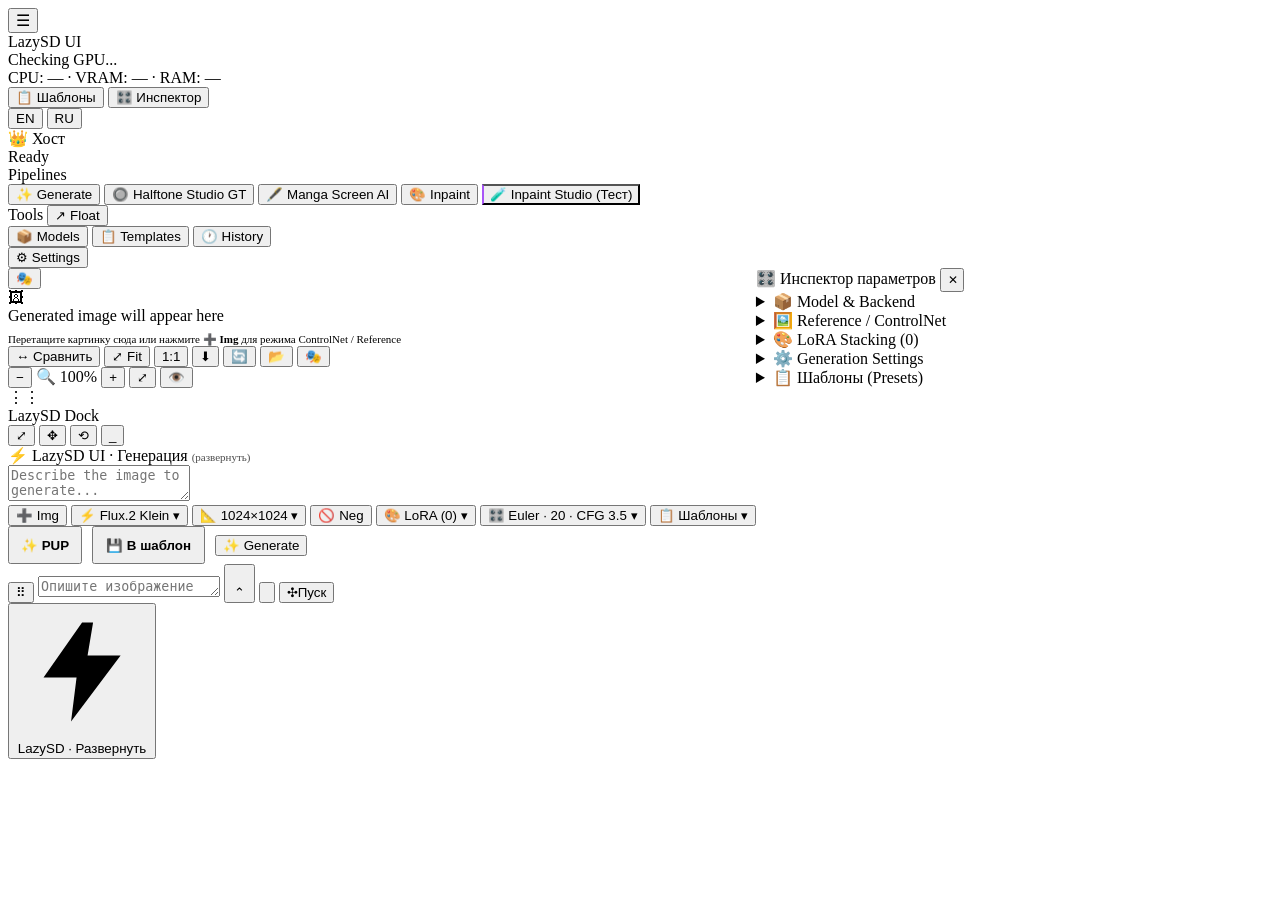
==== frontend/index.html @ cb791a73 "fix(ui): place Highres toggle inside resolution grid in slot 8 next to 2048x2048" ====
<!DOCTYPE html>

<html lang="en">

<head>

  <meta charset="UTF-8">

  <meta name="viewport" content="width=device-width, initial-scale=1.0">

  <title>LazySD UI</title>

  <link rel="stylesheet" href="/css/styles.css?v=20261102_01">

  <link rel="icon" type="image/svg+xml" href="data:image/svg+xml,%3Csvg xmlns='http://www.w3.org/2000/svg' viewBox='0 0 24 24'%3E%3Crect width='24' height='24' rx='6' fill='%237C3AED'/%3E%3Ctext x='12' y='17' text-anchor='middle' fill='white' font-size='14' font-weight='bold' font-family='Arial'%3EL%3C/text%3E%3C/svg%3E">

</head>

<body>

  <div class="app-shell">

    <!-- ============== MENUBAR ============== -->

    <header class="menubar">

      <div class="menubar-left">

        <button class="icon-btn" id="sidebar-toggle" title="Свернуть / Развернуть панель" onclick="App.toggleSidebar()" style="font-size: 16px;">☰</button>

        <div class="brand">

          <span>LazySD UI</span>

        </div>

        <div class="gpu-indicator" title="GPU status">

          <span class="gpu-dot" id="gpu-status"></span>

          <span id="gpu-name">Checking GPU...</span>

        </div>

        <div class="sys-stats-bar" id="sys-stats-bar" title="Потребление ресурсов системы (CPU, GPU, VRAM, RAM)">

          <span class="sys-stat-item" id="cpu-stat-text">CPU: —</span>

          <span class="sys-stat-sep">·</span>

          <span class="sys-stat-item" id="gpu-stat-text" style="display: none;">GPU: —</span>

          <span class="sys-stat-sep" id="gpu-stat-sep" style="display: none;">·</span>

          <span class="sys-stat-item" id="vram-stat-text">VRAM: —</span>

          <span class="sys-stat-sep">·</span>

          <span class="sys-stat-item" id="ram-stat-text">RAM: —</span>

        </div>

      </div>

      <div class="menubar-right">

        <button class="menubar-pill-btn" onclick="App.switchTab('templates')" data-i18n-title="nav.templates_title" title="Открыть менеджер шаблонов и пресетов">

          📋 <span data-i18n="nav.templates">Шаблоны</span>

        </button>

        <button class="menubar-pill-btn active" id="inspector-toggle-btn" onclick="App.toggleInspector()" data-i18n-title="inspector.toggle_title" title="Показать / скрыть правый инспектор параметров (Topaz-style)">

          🎛️ <span data-i18n="inspector.menu_label">Инспектор</span>

        </button>

        <div class="lang-toggle">

          <button class="lang-btn" data-lang="en">EN</button>

          <button class="lang-btn" data-lang="ru">RU</button>

        </div>

        <div class="presence-indicator" id="presence-indicator" style="display: none;" title="Подключённые пользователи" data-i18n-title="presence.title">

          <span class="presence-dot"></span>

          <span class="presence-label" aria-hidden="true">👥</span>

          <span id="presence-count">0</span>

        </div>

        <div class="user-role-badge host" id="user-role-badge" title="Текущий режим доступа к LazySD UI">

          <span id="user-role-icon">👑</span>

          <span id="user-role-title">Хост</span>

        </div>

        <div class="menubar-status">

          <span class="status-pill" id="status-pill">

            <span data-i18n="status.ready">Ready</span>

          </span>

          <span id="status-message" class="menubar-status-msg"></span>

        </div>

      </div>

    </header>

    <!-- ============== SIDEBAR ============== -->

    <aside class="sidebar">

      <div class="nav-section">

        <div class="nav-section-title" data-i18n="nav.section.pipelines">Pipelines</div>

        <button class="nav-item active" data-tab="generate">

          <span class="nav-icon">✨</span>

          <span class="nav-label" data-i18n="nav.generate">Generate</span>

        </button>

        <button class="nav-item" data-tab="halftone">

          <span class="nav-icon">🔘</span>

          <span class="nav-label" data-i18n="nav.halftone">Halftone Studio GT</span>

        </button>

        <button class="nav-item" data-tab="manga">

          <span class="nav-icon">🖋️</span>

          <span class="nav-label" data-i18n="nav.manga">Manga Screen AI</span>

        </button>

        <button class="nav-item" data-tab="inpaint">

          <span class="nav-icon">🎨</span>

          <span class="nav-label" data-i18n="nav.inpaint">Inpaint</span>

        </button>

        <button class="nav-item" data-tab="studio_test" style="border-left: 2px solid #a855f7;">

          <span class="nav-icon">🧪</span>

          <span class="nav-label">Inpaint Studio (Тест)</span>

        </button>

      </div>

      <div class="nav-section">
        <div class="nav-section-title nav-tools-heading">
          <span data-i18n="nav.section.tools">Tools</span>
          <button type="button" class="nav-float-toggle" id="new-dock-float-toggle" onclick="App.toggleNewDockFloat()" data-i18n-title="dock.float_toggle_title" title="Переключить закреплённый / плавающий новый док">↗ Float</button>
        </div>

        <button class="nav-item" data-tab="models">

          <span class="nav-icon">📦</span>

          <span class="nav-label" data-i18n="nav.models">Models</span>

        </button>

        <button class="nav-item" data-tab="templates">

          <span class="nav-icon">📋</span>

          <span class="nav-label" data-i18n="nav.templates">Templates</span>

        </button>

        <button class="nav-item" data-tab="history">

          <span class="nav-icon">🕐</span>

          <span class="nav-label" data-i18n="nav.history">History</span>

        </button>

      </div>

      <div class="sidebar-spacer"></div>

      <div class="nav-section">

        <button class="nav-item" data-tab="settings">

          <span class="nav-icon">⚙</span>

          <span class="nav-label" data-i18n="nav.settings">Settings</span>

        </button>

      </div>

    </aside>

    <!-- ============== MAIN ============== -->

    <main class="main">

      <!-- ===== Tab: Generate (Canvas + Gemini Floating Dock + Topaz Right Inspector) ===== -->

      <section class="tab-panel generate-workspace" id="tab-generate" style="display: flex; flex-direction: row; height: 100%; overflow: hidden; position: relative;">

        <!-- CENTER STAGE: Pure Canvas + Floating Gemini Dock -->

        <div class="canvas-stage" id="canvas-stage">

          <!-- Floating notice banner when model is not installed -->

          <div id="gen-uninstalled-notice" class="gen-hub-notice" style="display: none;">

            <div class="gen-hub-notice-content">

              <span class="notice-icon">📦</span>

              <span id="gen-uninstalled-notice-text">Модель пока не скачана.</span>

            </div>

            <div class="gen-hub-notice-actions">

              <button type="button" class="notice-link-btn" onclick="App.goToModelInHub()">Перейти в Model Hub ↗</button>

              <button type="button" class="notice-close-btn" onclick="App.dismissUninstalledNotice()" title="Скрыть уведомление">✖</button>

            </div>

          </div>

          <div class="preview-area">

            <button type="button" class="mask-fab" id="gen-mask-fab" onclick="App.toggleGenMask()" title="Редактирование по маске" data-i18n-title="generate.mask.title">🎭</button>

            <div class="preview-placeholder" id="preview-placeholder">

              <div class="placeholder-icon">🖼</div>

              <div class="placeholder-text" data-i18n="preview.placeholder">Generated image will appear here</div>

              <div style="margin-top: 8px; font-size: 11px; color: var(--text-dim);"><span data-i18n="generate.drop_hint_prefix">Перетащите картинку сюда или нажмите</span> <strong>➕ Img</strong> <span data-i18n="generate.drop_hint_suffix">для режима ControlNet / Reference</span></div>

            </div>

            <div class="preview-image-wrap fit-mode" id="preview-image-wrap" style="display: none;">

              <img id="preview-img" alt="Generated image">

              <!-- Compare Curtain / Slider -->

              <div class="compare-container" id="compare-container" style="display: none;">

                <img class="compare-image-bg" id="compare-bg-img" alt="Before">

                <div class="compare-fg-clip" id="compare-fg-clip" style="clip-path: inset(0 0 0 50%);">

                  <img class="compare-image-fg" id="compare-fg-img" alt="After">

                </div>

                <div class="compare-slider-bar" id="compare-slider-bar" style="left: 50%;">

                  <div class="compare-handle">◀ ▶</div>

                </div>

                <div class="compare-badge compare-badge-left" id="compare-label-left">До</div>

                <div class="compare-badge compare-badge-right" id="compare-label-right">После</div>

              </div>

              <!-- Mask overlay (Generate) — lives in image coordinates -->

              <canvas id="gen-mask-canvas" class="mask-overlay-canvas" style="display: none;"></canvas>

            </div>

            <div class="preview-toolbar" id="gen-preview-toolbar">

              <button class="preview-tool-btn" id="btn-compare-toggle" title="Шторка для сравнения с предыдущим результатом или референсом" onclick="App.toggleCompare()">↔ Сравнить</button>

              <button class="preview-tool-btn active" id="btn-zoom-fit" title="Fit to screen (Вписать)" onclick="zoomFit()">⤢ Fit</button>

              <button class="preview-tool-btn" id="btn-zoom-orig" title="Original 1:1 (Масштаб 100%)" onclick="zoomOriginal()">1:1</button>

              <button class="preview-tool-btn" title="Download" onclick="downloadImage()">⬇</button>

              <button class="preview-tool-btn" title="Отправить в Референс / ControlNet" onclick="sendCurrentPreviewToImg2Img()">🔄</button>

              <button class="preview-tool-btn" id="btn-open-output-dir" title="Открыть папку со скачанным / сгенерированным в проводнике Windows" data-i18n-title="preview.open_folder" onclick="openOutputDir()">📂</button>

              <button class="preview-tool-btn" id="gen-mask-toggle" title="Редактирование по маске" data-i18n-title="generate.mask.title" onclick="App.toggleGenMask()">🎭</button>

            </div>

            <!-- Mask panel (Generate) -->

            <div class="mask-panel" id="gen-mask-panel" style="display: none;">

              <div class="mask-panel-head">

                <span class="mask-panel-title">🎭 <span data-i18n="generate.mask.title">Маска</span></span>

                <button type="button" class="mask-panel-close" onclick="App.toggleGenMask()" title="Выйти из режима маски">✕</button>

              </div>

              <div class="mask-panel-hint" id="gen-mask-hint" style="display: none;">

                <span data-i18n="generate.mask.hint_load">Загрузите изображение, чтобы рисовать маску</span>

                <div class="mask-panel-source-actions">

                  <button type="button" class="mask-mini-btn" onclick="App.openGalleryPicker('generate')" data-i18n="generate.mask.from_gallery">Из галереи</button>

                  <button type="button" class="mask-mini-btn" onclick="document.getElementById('gen-mask-file-input').click()" data-i18n="generate.mask.upload">Загрузить</button>

                  <button type="button" class="mask-mini-btn" onclick="App.useCanvasImageForMask()" data-i18n="generate.mask.from_canvas">С холста</button>

                </div>

              </div>

              <div class="mask-panel-source">

                <span class="mask-panel-label" data-i18n="generate.mask.source">Источник</span>

                <span class="mask-panel-source-name" id="gen-mask-source-name">—</span>

              </div>

              <div class="mask-panel-tools">

                <button type="button" class="mask-tool-btn active" id="gen-mask-tool-brush" title="Кисть" data-i18n-title="generate.mask.brush">🖌</button>

                <button type="button" class="mask-tool-btn" id="gen-mask-tool-eraser" title="Ластик" data-i18n-title="generate.mask.eraser">🧽</button>

                <span class="mask-tool-sep"></span>

                <button type="button" class="mask-tool-btn" id="gen-mask-undo" onclick="App.undoGenMask()" title="Отменить" data-i18n-title="generate.mask.undo">↶</button>

                <button type="button" class="mask-tool-btn" id="gen-mask-redo" onclick="App.redoGenMask()" title="Повторить" data-i18n-title="generate.mask.redo">↷</button>

                <button type="button" class="mask-tool-btn" id="gen-mask-clear" onclick="App.clearGenMask()" title="Очистить маску" data-i18n-title="generate.mask.clear">🗑</button>

                <button type="button" class="mask-tool-btn" id="gen-mask-invert" onclick="App.invertGenMask()" title="Инвертировать маску" data-i18n-title="generate.mask.invert">⇅</button>

              </div>

              <div class="mask-panel-sliders">

                <label><span data-i18n="generate.mask.size">Размер</span> <span id="gen-mask-size-val">64</span></label>

                <input type="range" id="gen-mask-size" min="4" max="400" step="1" value="64" oninput="App.setGenMaskBrushSize(this.value)">

                <label><span data-i18n="generate.mask.softness">Мягкость</span> <span id="gen-mask-softness-val">50%</span></label>

                <input type="range" id="gen-mask-softness" min="0" max="1" step="0.05" value="0.5" oninput="App.setGenMaskSoftness(this.value)">

              </div>

              <div class="mask-panel-status" id="gen-mask-status"></div>

              <input type="file" id="gen-mask-file-input" accept="image/png,image/jpeg,image/webp" style="display: none;">

            </div>

            <!-- Floating Auto-Hiding Zoom Indicator & Scrollbars (Generate) -->

            <div class="viewport-zoom-hud" id="gen-zoom-hud">

              <button type="button" class="zoom-hud-btn" onclick="App.stepViewportZoom('generate', -1)" title="Отдалить">−</button>

              <span class="zoom-hud-label" id="gen-zoom-label" onclick="App.resetViewportZoom('generate')" title="Нажмите для сброса масштаба (100%)">🔍 100%</span>

              <button type="button" class="zoom-hud-btn" onclick="App.stepViewportZoom('generate', 1)" title="Приблизить">+</button>

              <button type="button" class="zoom-hud-reset" onclick="App.resetViewportZoom('generate')" title="Вписать в окно">⤢</button>

              <button type="button" class="zoom-hud-btn zoom-hud-opacity" id="gen-zoom-opacity-btn" onclick="App.cycleViewportHudOpacity()" title="Настроить прозрачность блока (100% → 70% → 45% → 20%)">👁️</button>

            </div>

            <div class="viewport-scrollbar-x" id="gen-scrollbar-x"><div class="viewport-scrollbar-thumb" id="gen-scrollbar-thumb-x"></div></div>

            <div class="viewport-scrollbar-y" id="gen-scrollbar-y"><div class="viewport-scrollbar-thumb" id="gen-scrollbar-thumb-y"></div></div>

            <!-- Progress overlay with animated generation spinner -->

            <div class="progress-overlay" id="progress-overlay" style="display: none;">

              <div class="gen-spinner-wrap">

                <div class="gen-spinner-ring"></div>

                <div class="gen-spinner-core">✨</div>

              </div>

              <div class="progress-bar">

                <div class="progress-fill" id="progress-fill"></div>

              </div>

              <div class="progress-text" id="progress-text">Starting...</div>

              <button class="progress-cancel" id="progress-cancel" onclick="App.cancelJob()" data-i18n="controls.cancel">Cancel</button>

            </div>

            <!-- Drop overlay for drag&drop -->

            <div class="drop-overlay" id="drop-overlay"></div>

          </div>

          <!-- GEMINI-STYLE FLOATING DOCK -->

          <div class="gemini-dock-wrap" id="gemini-dock-wrap">

            <!-- Floating Popovers above the dock -->

            <!-- 1. Model & Quantization Popover -->

            <div class="dock-popover" id="dock-popover-model" style="display: none;">

              <div class="dock-popover-header">

                <span data-i18n="generate.dock.model_header">⚡ Модель, Квантизация и Энкодер</span>

                <div style="display: flex; gap: 6px;">

                  <button type="button" class="dock-mini-btn accent" onclick="App.openCustomModelModal(); App.closeAllDockPopovers();" data-i18n="generate.dock.add">+ Добавить</button>

                  <button type="button" class="dock-mini-btn" onclick="App.openModelPickerModal(); App.closeAllDockPopovers();" data-i18n="generate.dock.all_models">📦 Все модели</button>

                </div>

              </div>

              <div class="dock-popover-body">

                <div class="dock-field">

                  <label data-i18n="generate.dock.model_label">Модель генерации</label>

                  <select id="dock-model-quick-select" onchange="App.onDockModelSelect(this.value)"></select>

                </div>

                <div class="dock-field">

                  <label data-i18n="generate.dock.variant_label">Квантизация / Вариант</label>

                  <select id="dock-variant-quick-select" onchange="App.onDockVariantSelect(this.value)"></select>

                </div>

                <div class="dock-field" id="dock-te-quick-field" style="display: none;">

                  <label>Text Encoder (--llm)</label>

                  <select id="dock-te-quick-select" onchange="App.onDockTeSelect(this.value)"></select>

                </div>

                <div class="dock-field" id="dock-vae-quick-field" style="display: none;">

                  <label data-i18n="controls.vae">VAE</label>

                  <select id="dock-vae-quick-select" onchange="App.onDockVaeSelect(this.value)"></select>

                </div>

              </div>

            </div>

            <!-- 2. Resolution Popover -->

            <div class="dock-popover" id="dock-popover-res" style="display: none; width: 320px;">

              <div class="dock-popover-header">

                <span>📐 Разрешение кадра</span>

              </div>

              <div class="dock-res-grid">

                <button type="button" class="dock-res-chip active" data-res="1024x1024" onclick="App.selectResolutionChip('1024x1024')">1024 × 1024 <small>1:1</small></button>

                <button type="button" class="dock-res-chip" data-res="1152x896" onclick="App.selectResolutionChip('1152x896')">1152 × 896 <small>4:3</small></button>

                <button type="button" class="dock-res-chip" data-res="896x1152" onclick="App.selectResolutionChip('896x1152')">896 × 1152 <small>3:4</small></button>

                <button type="button" class="dock-res-chip" data-res="1344x768" onclick="App.selectResolutionChip('1344x768')">1344 × 768 <small>16:9</small></button>

                <button type="button" class="dock-res-chip" data-res="768x1344" onclick="App.selectResolutionChip('768x1344')">768 × 1344 <small>9:16</small></button>

                <button type="button" class="dock-res-chip" data-res="1536x1536" onclick="App.selectResolutionChip('1536x1536')">1536 × 1536 <small>HD</small></button>

                <button type="button" class="dock-res-chip" data-res="2048x2048" onclick="App.selectResolutionChip('2048x2048')">2048 × 2048 <small>UHD</small></button>

                <button type="button" class="dock-res-chip dock-hires-toggle-chip" id="dock-hires-toggle-chip" onclick="App.toggleHiresFromChip(event)" title="Быстрый 2-проходный 2K за ~5 минут вместо 32 минут">
                  <span>⚡ Highres</span>
                  <small id="dock-hires-chip-badge" style="font-weight: 700;">ВКЛ</small>
                </button>

              </div>

            </div>

            <!-- 3. Quick Parameters Popover (Steps, CFG, Sampler, Noise, Seed) -->

            <div class="dock-popover" id="dock-popover-params" style="display: none; width: 360px;">

              <div class="dock-popover-header">

                <span>🎛️ Быстрые параметры</span>

                <button type="button" class="dock-mini-btn" onclick="App.toggleInspector(); App.closeAllDockPopovers();">Правая панель ➔</button>

              </div>

              <div class="dock-popover-body">

                <div style="display: grid; grid-template-columns: 1fr 1fr; gap: 10px;">

                  <div class="dock-field">

                    <label>Сэмплер</label>

                    <select id="dock-sampler-quick" onchange="App.syncFromDockParams('sampler', this.value)">

                      <option value="euler">Euler</option>

                      <option value="euler_a">Euler a (Noise)</option>

                      <option value="heun">Heun</option>

                      <option value="dpm++2m">DPM++ 2M</option>

                      <option value="dpm++2m_sde">DPM++ 2M SDE</option>

                      <option value="unipc">UniPC</option>

                      <option value="lcm">LCM</option>

                    </select>

                  </div>

                  <div class="dock-field">

                    <label>Шаги (Steps)</label>

                    <input type="number" id="dock-steps-quick" min="1" max="50" value="4" oninput="App.syncFromDockParams('steps', this.value)">

                  </div>

                </div>

                <div class="dock-field">

                  <div style="display:flex; justify-content:space-between; font-size:11px;">

                    <span>CFG / Guidance</span>

                    <span id="dock-cfg-val-label" style="font-family:monospace;">3.0</span>

                  </div>

                  <input type="range" id="dock-cfg-quick" min="1.0" max="20.0" step="0.1" value="3.0" oninput="App.syncFromDockParams('cfg', this.value)">

                </div>

                <div class="dock-field">

                  <div style="display:flex; justify-content:space-between; font-size:11px;">

                    <span>Шум (Noise / Eta)</span>

                    <span id="dock-noise-val-label" style="font-family:monospace;">0.0</span>

                  </div>

                  <input type="range" id="dock-noise-quick" min="0.0" max="1.0" step="0.05" value="0.0" oninput="App.syncFromDockParams('noise', this.value)">

                </div>

                <div class="dock-field">

                  <label>Seed (Сид)</label>

                  <div style="display:flex; gap:6px;">

                    <input type="text" id="dock-seed-quick" value="random" oninput="App.syncFromDockParams('seed', this.value)" style="flex:1;">

                    <button type="button" class="dock-mini-btn" onclick="App.syncFromDockParams('seed', 'random')" title="Случайный сид">🎲</button>

                  </div>

                </div>

                <div class="dock-field" id="dock-hires-params-block" style="margin-top: 10px; padding-top: 8px; border-top: 1px solid var(--border);">
                  <div style="display: flex; justify-content: space-between; align-items: center; margin-bottom: 6px;">
                    <label style="display: flex; align-items: center; gap: 6px; cursor: pointer; font-weight: 600; font-size: 11px;">
                      <input type="checkbox" id="dock-hires-params-checkbox" onchange="App.onHiresFixChange(this.checked)">
                      <span>⚡ Highres Fix (2-pass 2K)</span>
                    </label>
                    <span style="font-size: 10px; color: var(--accent); font-family: var(--font-mono, monospace);">Быстрый 2K</span>
                  </div>
                  <div id="dock-hires-controls" style="display: none; flex-direction: column; gap: 6px; padding: 6px; background: rgba(0,0,0,0.2); border-radius: 6px;">
                    <div style="display: flex; justify-content: space-between; font-size: 10.5px;">
                      <span>Шаги Highres (Steps)</span>
                      <strong id="dock-hires-steps-label" style="font-family: monospace;">6</strong>
                    </div>
                    <input type="range" id="dock-hires-steps" min="2" max="20" step="1" value="6" oninput="App.onHiresStepsChange(this.value)">
                    <div style="display: flex; justify-content: space-between; font-size: 10.5px;">
                      <span>Denoising Strength</span>
                      <strong id="dock-hires-denoise-label" style="font-family: monospace;">0.35</strong>
                    </div>
                    <input type="range" id="dock-hires-denoise" min="0.1" max="0.8" step="0.05" value="0.35" oninput="App.onHiresDenoiseChange(this.value)">
                  </div>
                </div>

              </div>

            </div>

            <!-- 4. Presets / Templates Popover -->

            <div class="dock-popover" id="dock-popover-presets" style="display: none; width: 380px;">

              <div class="dock-popover-header">

                <span>📋 Шаблоны промптов и настроек</span>

                <button type="button" class="dock-mini-btn accent" onclick="App.openSavePresetModal(); App.closeAllDockPopovers();" title="Сохранить текущие настройки в шаблон">+ Сохранить шаблон</button>

              </div>

              <div class="dock-presets-list" id="dock-presets-list">

                <!-- Populated by App.renderPresetsUI() -->

              </div>

              <div style="padding: 10px 14px; border-top: 1px solid var(--border); background: var(--bg-surface); display: flex; justify-content: space-between; align-items: center; border-radius: 0 0 var(--radius-md) var(--radius-md);">

                <span style="font-size: 11px; color: var(--text-dim);">Текущие параметры:</span>

                <button type="button" class="generate-btn" style="height: 28px; padding: 0 12px; font-size: 11.5px;" onclick="App.openSavePresetModal(); App.closeAllDockPopovers();">💾 Сохранить в шаблон</button>

              </div>

            </div>

            <!-- 5. LoRA Popover -->

            <div class="dock-popover" id="dock-popover-lora" style="display: none; width: 440px;">

              <div class="dock-popover-header">

                <span>🎨 Подключение LoRA (<span id="dock-lora-count">0 активных</span>)</span>

                <div style="display: flex; gap: 6px;">

                  <button type="button" class="dock-mini-btn accent" onclick="App.openLoraModal(); App.closeAllDockPopovers();">+ Добавить LoRA</button>

                </div>

              </div>

              <div class="dock-popover-body">

                <div id="dock-lora-empty" style="padding: 14px; text-align: center; color: var(--text-dim); font-size: 12px;">

                  В библиотеке пока нет LoRA. Нажмите «+ Добавить LoRA», чтобы загрузить файл с ПК или скачать с Hugging Face.

                </div>

                <div id="dock-lora-list" class="lora-popover-list"></div>

              </div>

            </div>

            <!-- MAIN GEMINI FLOATING DOCK BOX -->

            <div class="gemini-dock" id="gemini-dock">

              <!-- Dock Top Controls (Position & Minimize) -->

              <div class="dock-header-controls">

                <div class="gemini-dock-drag-handle" id="dock-drag-handle" title="Перетащить Док (двойной клик — сброс)">⋮⋮</div>
                <span class="dock-header-drag-hint">LazySD Dock</span>

                <div class="dock-header-actions">

                  <button type="button" class="dock-ctrl-btn" onclick="App.cycleDockPosition()" title="Сменить позицию: Центр / Влево / Вправо / Низ" id="dock-pos-btn">⤢</button>

                  <button type="button" class="dock-ctrl-btn" id="dock-drag-toggle-btn" onclick="App.toggleDockDrag()" title="Включить свободное перемещение" aria-pressed="false">✥</button>

                  <button type="button" class="dock-ctrl-btn" id="dock-reset-btn" onclick="App.resetDockPosition()" title="Сбросить положение дока">⟲</button>

                  <button type="button" class="dock-ctrl-btn" onclick="App.toggleDockMinimized()" title="Свернуть коробку в плавающую кнопку" id="dock-minimize-btn">_</button>

                </div>

              </div>

              <!-- Minimized Pill -->

              <div class="dock-minimized-pill" onclick="App.toggleDockMinimized()" title="Нажмите чтобы развернуть центр управления">

                <span>⚡ LazySD UI · Генерация</span>

                <span style="font-size: 11px; opacity: 0.7;">(развернуть)</span>

              </div>

              <!-- Top Attachment Bar (44px compact horizontal bar inside dock) -->

              <div class="dock-attachment-bar" id="img2img-container" style="display: none;">

                <div class="dock-attachment-main">

                  <div class="dock-ref-thumb-wrap">

                    <img id="img2img-thumb" alt="Ref">

                  </div>

                  <span class="dock-ref-status-dot" id="img2img-status-dot" title="✓ Изоляция шагов активна: --init-img и --strength отключены. Модель выполнит 100% шагов с чистого листа, перенося лайн и скринтоны через нативный Reference / ControlNet."></span>

                  <select id="img2img-mode" class="dock-ref-mode-select" onchange="App.onRefModeChange()">

                    <option value="control_ref" selected>Ref: Native Control (Лайн + Скринтоны)</option>

                    <option value="controlnet_canny">Ref: ControlNet Canny (Контуры туши)</option>

                    <option value="img2img">Ref: Classic Img2Img (--init-img)</option>

                  </select>

                  <div class="dock-ref-slider-group" title="Сила контроля / референса">

                    <span id="img2img-strength-val" class="dock-ref-strength-val">0.85</span>

                    <input type="range" id="img2img-strength" min="0.05" max="1.00" step="0.05" value="0.85" oninput="updateStrengthLabel(this.value)">

                  </div>

                  <button type="button" class="dock-mini-btn" onclick="App.toggleControlNetInput(event)" title="Указать внешний файл ControlNet (.gguf)">+ ControlNet</button>

                  <button type="button" class="dock-ref-close-btn" onclick="clearImg2ImgRef()" title="Удалить референс">✕</button>

                </div>

                <input type="text" id="controlnet-custom-path" class="dock-cn-path-input" placeholder="Опционально: путь к внешнему ControlNet .gguf (для Flux/Qwen нативный режим работает автоматически)" style="display: none;">

              </div>

              <!-- Middle Prompt Input (Auto-expanding 2 to 6 lines) -->

              <div class="dock-prompt-area">

                <textarea id="prompt-input"

                          rows="2"

                          oninput="App.autoResizePrompt(this)"

                          data-i18n-placeholder="prompt.placeholder"

                          placeholder="Describe the image to generate..."></textarea>

                <div class="prompt-resize-handle" id="prompt-resize-handle" title="Потяните для изменения высоты" style="display: none;"></div>

              </div>

              <!-- Collapsible Negative Prompt Drawer inside Dock -->

              <div class="dock-negative-drawer" id="negative-prompt-content" style="display: none;">

                <div class="dock-negative-inner">

                  <span class="dock-neg-tag">🚫 Negative:</span>

                  <textarea id="negative-prompt-input"

                            rows="1"

                            data-i18n-placeholder="prompt.negative_placeholder"

                            placeholder="What to avoid (e.g. blurry, deformed, low quality)..."></textarea>

                </div>

              </div>

              <!-- Bottom Row: Quick Pills & Generate Button -->

              <div class="dock-bottom-bar">

                <div class="dock-pills-left">

                  <button type="button" class="dock-pill" onclick="document.getElementById('dock-ref-file-input').click()" title="Прикрепить референс / ControlNet изображение">

                    <span>➕</span> <span>Img</span>

                  </button>

                  <button type="button" class="dock-pill primary-pill" id="dock-model-pill" onclick="App.toggleDockPopover('model', event)" title="Выбрать модель, квантизацию и энкодер">

                    <span>⚡</span> <span id="dock-model-pill-text">Flux.2 Klein</span> <span class="pill-caret">▾</span>

                  </button>

                  <button type="button" class="dock-pill" id="dock-res-pill" onclick="App.toggleDockPopover('res', event)" title="Выбрать разрешение">

                    <span>📐</span> <span id="dock-res-pill-text">1024×1024</span> <span class="pill-caret">▾</span>

                  </button>

                  <button type="button" class="dock-pill" id="dock-neg-pill" onclick="App.toggleNegativePrompt()" title="Негативный промпт">

                    <span>🚫</span> <span>Neg</span>

                    <span class="negative-prompt-dot" id="negative-prompt-dot" style="display: none;"></span>

                  </button>

                  <button type="button" class="dock-pill" id="dock-lora-pill" onclick="App.toggleDockPopover('lora', event)" title="Подключение и веса LoRA">

                    <span>🎨</span> <span id="dock-lora-pill-text">LoRA (0)</span> <span class="pill-caret">▾</span>

                  </button>

                  <button type="button" class="dock-pill" id="dock-params-pill" onclick="App.toggleDockPopover('params', event)" title="Быстрые настройки: Сэмплер, Шаги, CFG, Сид">

                    <span>🎛️</span> <span id="dock-params-pill-text">Euler · 20 · CFG 3.5</span> <span class="pill-caret">▾</span>

                  </button>

                  <button type="button" class="dock-pill" id="dock-presets-pill" onclick="App.toggleDockPopover('presets', event)" title="Шаблоны промптов и параметров">

                    <span>📋</span> <span id="dock-presets-pill-text" data-i18n="nav.templates">Шаблоны</span> <span class="pill-caret">▾</span>

                  </button>

                </div>

                <div class="dock-actions-right" id="dock-actions-right">

                  <button type="button" class="dock-pill" id="dock-pup-btn" onclick="App.upsampleGeneratePrompt()" title="FLUX.3 Prompt Upsampler — развернуть промпт (Nunchaku SVDQ / Unsloth GGUF)" style="height: 38px; padding: 0 11px; font-weight: 600; white-space: nowrap; margin-right: 6px;"><span>✨</span> <span>PUP</span></button>

                  <button type="button" class="dock-pill" id="dock-save-preset-btn" onclick="App.openSavePresetModal()" title="Сохранить текущие параметры и промпт как шаблон (Preset)" style="height: 38px; padding: 0 12px; font-weight: 600; white-space: nowrap; margin-right: 6px;">

                    <span>💾</span> <span class="hide-mobile" data-i18n="generate.save_to_template">В шаблон</span>

                  </button>

                  <button class="generate-btn dock-generate-btn" id="generate-btn">✨ <span data-i18n="controls.generate">Generate</span></button>

                </div>

              </div>

            </div>

          </div>

        <input type="file" id="dock-ref-file-input" accept="image/png,image/jpeg,image/webp" style="display: none;" onchange="App.onDockFileSelected(this)">
        <div class="new-dock-wrap" id="new-dock-wrap">
          <div class="new-dock-panel">
            <div class="new-dock-ref-bar" id="new-dock-ref-bar" style="display: none;">
              <div class="new-dock-ref-main">
                <img id="new-dock-ref-thumb" class="new-dock-ref-thumb" alt="Ref">
                <select id="new-dock-ref-mode" class="new-dock-ref-mode" onchange="App.onNewDockRefModeChange(this.value)"></select>
                <div class="new-dock-ref-strength" title="Сила контроля / референса">
                  <span id="new-dock-ref-strength-val">0.85</span>
                  <input type="range" id="new-dock-ref-strength" min="0.05" max="1.00" step="0.05" value="0.85" oninput="App.onNewDockRefStrengthChange(this.value)">
                </div>
                <button type="button" class="new-dock-ref-btn" id="new-dock-ref-cn-btn" onclick="App.toggleNewDockControlNet()" title="Указать внешний файл ControlNet (.gguf)">+ ControlNet</button>
                <button type="button" class="new-dock-ref-btn new-dock-ref-clear" onclick="App.clearImg2ImgRef()" title="Удалить референс" aria-label="Удалить референс">✕</button>
              </div>
              <input type="text" id="new-dock-ref-cn-path" class="new-dock-ref-cn-path" style="display: none;" placeholder="Опционально: путь к внешнему ControlNet .gguf (для Flux/Qwen нативный режим работает автоматически)" oninput="App.onNewDockControlNetPath(this.value)">
            </div>

            <div class="new-dock-prompt-row">
              <button type="button" class="new-dock-grip" id="new-dock-drag-handle" title="Перетащить док в режиме Float" aria-label="Перетащить док">⠿</button>
              <textarea id="new-dock-prompt" rows="1" data-i18n-placeholder="prompt.placeholder" placeholder="Опишите изображение для генерации..."></textarea>
              <button type="button" class="new-dock-shutter-toggle" onclick="App.toggleNewDockShutter()" id="new-dock-shutter-toggle" data-i18n-title="dock.open_parameters" title="Open parameters" aria-label="Open parameters" aria-expanded="false">
                <svg viewBox="0 0 24 24" aria-hidden="true"><path d="M4 7h9M17 7h3M4 17h3M11 17h9M13 4v6M7 14v6"/></svg>
                <span class="new-dock-shutter-caret">⌃</span>
              </button>
              <button type="button" class="new-dock-minimize" onclick="App.toggleDockMinimized()" data-i18n-title="dock.minimize_new" title="Свернуть новый док" aria-label="Свернуть новый док">
                <svg viewBox="0 0 24 24" aria-hidden="true"><path d="M5 12h14"/></svg>
              </button>
              <button type="button" class="new-dock-generate" id="new-dock-generate" onclick="App.onGenerate()" title="Сгенерировать изображение (Ctrl+Enter)">
                <span class="new-dock-generate-sparkle">✣</span><span data-i18n="dock.run_short">Пуск</span>
              </button>
            </div>

            <div class="new-dock-negative" id="new-dock-negative" style="display: none;">
              <span aria-hidden="true">🚫</span>
              <textarea id="new-dock-negative-prompt" rows="1" data-i18n-placeholder="prompt.negative_placeholder" placeholder="Негативный промпт (blurry, low quality, deformed, watermark)..."></textarea>
              <button type="button" onclick="document.getElementById('new-dock-negative-prompt').value = ''; document.getElementById('new-dock-negative-prompt').dispatchEvent(new Event('input', { bubbles: true }));" title="Очистить негативный промпт">Очистить</button>
            </div>

            <div class="new-dock-settings-row" id="new-dock-settings-row" style="display: none;">
              <button type="button" class="new-dock-setting-pill" id="new-dock-model-pill" onclick="App.toggleNewDockPopover('model')">
                <span class="new-dock-pill-icon" aria-hidden="true"><svg viewBox="0 0 24 24"><path d="M12 3 5 13h6l-1 8 9-12h-6l1-6Z"/></svg></span><span id="new-dock-model-summary">Модель: —</span><span class="new-dock-pill-caret">⌄</span>
              </button>
              <button type="button" class="new-dock-setting-pill new-dock-mono-pill" id="new-dock-resolution-pill" onclick="App.toggleNewDockPopover('resolution')">
                <span class="new-dock-pill-icon" aria-hidden="true"><svg viewBox="0 0 24 24"><path d="M4 5h16v14H4z"/><path d="M9 5v4H4m16 6h-5v4"/></svg></span><span id="new-dock-resolution-summary">1:1 · 1024×1024</span><span class="new-dock-pill-caret">⌄</span>
              </button>
              <button type="button" class="new-dock-setting-pill new-dock-mono-pill" id="new-dock-params-pill" onclick="App.toggleNewDockPopover('params')">
                <span class="new-dock-pill-icon" aria-hidden="true"><svg viewBox="0 0 24 24"><circle cx="12" cy="12" r="3"/><path d="M19.14 12.94a7.5 7.5 0 0 0 0-1.88l2.03-1.58-2-3.46-2.39.96a7.5 7.5 0 0 0-1.63-.94L14.79 3h-4l-.36 3.04a7.5 7.5 0 0 0-1.63.94l-2.39-.96-2 3.46 2.03 1.58a7.5 7.5 0 0 0 0 1.88l-2.03 1.58 2 3.46 2.39-.96a7.5 7.5 0 0 0 1.63.94L10.79 21h4l.36-3.04a7.5 7.5 0 0 0 1.63-.94l2.39.96 2-3.46z"/></svg></span><span id="new-dock-params-summary">Euler · 4 st · CFG 3.0</span><span class="new-dock-pill-caret">⌄</span>
              </button>
              <button type="button" class="new-dock-setting-pill new-dock-negative-pill" id="new-dock-negative-pill" onclick="App.toggleNewDockNegative()">
                <span class="new-dock-pill-icon" aria-hidden="true"><svg viewBox="0 0 24 24"><circle cx="12" cy="12" r="8.5"/><path d="m6 6 12 12"/></svg></span><span id="new-dock-negative-summary">Neg (Off)</span>
              </button>
              <button type="button" class="new-dock-setting-pill new-dock-pin-pill" id="new-dock-pin-toggle" onclick="App.toggleNewDockFloat()" data-i18n-title="dock.pin_new" title="Закрепить новый док снизу" aria-pressed="false">
                <span class="new-dock-pill-icon" aria-hidden="true"><svg viewBox="0 0 24 24"><path d="M8 4h8l-1 5 3 3v2H6v-2l3-3-1-5Z"/><path d="M12 14v7"/></svg></span><span id="new-dock-pin-label" data-i18n="dock.pin_new_short">Закрепить</span>
              </button>
            </div>

            <div class="new-dock-popover" id="new-dock-popover-model" style="display: none;">
              <div class="new-dock-model-list-pane">
                <div class="new-dock-model-pane-title" data-i18n="dock.model_prefix">Model</div>
                <div class="new-dock-model-list" id="new-dock-model-list"></div>
                <button type="button" class="new-dock-model-vram-link" onclick="App.openModelPickerModal()">
                  <svg viewBox="0 0 24 24" aria-hidden="true"><path d="M12 5v14m-7-7h14"/></svg><span data-i18n="dock.add_model_catalog">Add Model</span><span>›</span>
                </button>
              </div>
              <div class="new-dock-model-detail" id="new-dock-model-detail">
                <div class="new-dock-model-detail-header">
                  <div>
                    <strong id="new-dock-model-name">—</strong>
                    <span id="new-dock-model-architecture"></span>
                  </div>
                  <button type="button" class="new-dock-popover-link" onclick="App.openCustomModelModal()" data-i18n="dock.add_model_short">+ Add</button>
                </div>
                <div class="new-dock-model-section">
                  <div class="new-dock-model-section-heading">
                    <span data-i18n="dock.weights_quantization">Weight quantization</span>
                    <span class="new-dock-model-current" id="new-dock-quant-current"></span>
                  </div>
                  <div class="new-dock-quant-grid" id="new-dock-quant-options"></div>
                </div>
                <div class="new-dock-model-section" id="new-dock-encoder-section">
                  <div class="new-dock-model-section-heading" data-i18n="dock.text_encoder">Text Encoder (CLIP/T5)</div>
                  <div class="new-dock-encoder-list" id="new-dock-encoder-options"></div>
                </div>
                <label class="new-dock-model-section new-dock-popover-field" id="new-dock-vae-control" style="display: none;">
                  <span data-i18n="controls.vae">VAE</span>
                  <select id="new-dock-vae" onchange="App.onDockVaeSelect(this.value)"></select>
                </label>
                <div class="new-dock-model-section new-dock-lora-section" id="new-dock-lora-section">
                  <div class="new-dock-model-section-heading">
                    <span>LoRA <span id="new-dock-lora-count" class="new-dock-model-current">0</span></span>
                    <button type="button" class="new-dock-popover-link" onclick="App.openLoraModal()" data-i18n="dock.lora_add">+ Add LoRA</button>
                  </div>
                  <div class="new-dock-lora-empty" id="new-dock-lora-empty" data-i18n="dock.lora_empty">No LoRA in the library yet.</div>
                  <div class="new-dock-lora-list" id="new-dock-lora-list"></div>
                </div>
                <div class="new-dock-vram-card">
                  <div>
                    <strong id="new-dock-vram-value">—</strong>
                    <span id="new-dock-vram-caption"></span>
                  </div>
                  <span class="new-dock-vram-meter">•</span>
                </div>
              </div>
              <select id="new-dock-model" class="new-dock-sync-select" aria-hidden="true" tabindex="-1"></select>
              <select id="new-dock-variant" class="new-dock-sync-select" aria-hidden="true" tabindex="-1"></select>
              <select id="new-dock-te-sync" class="new-dock-sync-select" aria-hidden="true" tabindex="-1"></select>
            </div>

            <div class="new-dock-popover new-dock-popover-resolution" id="new-dock-popover-resolution" style="display: none;">
              <div class="new-dock-resolution-heading">
                <strong data-i18n="dock.frame_resolution">Frame resolution</strong>
                <span id="new-dock-resolution-meta">1:1 · 1.05 MP</span>
              </div>
              <div class="new-dock-resolution-grid" id="new-dock-resolution-presets"></div>
              <div class="new-dock-resolution-manual-label" data-i18n="dock.manual_size">Manual (W × H)</div>
              <div class="new-dock-resolution-manual">
                <label><span>W</span><input id="new-dock-width" type="number" min="256" max="2048" step="64" onchange="App.updateNewDockResolutionFromInputs()"></label>
                <button type="button" onclick="App.swapNewDockResolution()" data-i18n-title="dock.swap_dimensions" title="Swap width and height">↔</button>
                <label><span>H</span><input id="new-dock-height" type="number" min="256" max="2048" step="64" onchange="App.updateNewDockResolutionFromInputs()"></label>
              </div>
              <div class="new-dock-hires-row" style="margin-top: 10px; padding: 7px 10px; background: #101620; border-radius: 8px; display: flex; align-items: center; justify-content: space-between;">
                <label class="new-dock-checkbox-label" style="display: flex; align-items: center; gap: 6px; font-size: 10px; color: #cbd5e1; cursor: pointer;" title="2-проходная генерация: база + быстрый 2K апскейл за ~5 минут">
                  <input type="checkbox" id="new-dock-hires-checkbox" onchange="App.onHiresFixChange(this.checked)">
                  <span style="font-weight: 600;">⚡ Быстрый 2K (Highres Fix)</span>
                </label>
                <span style="font-size: 9px; color: #60a5fa; font-family: var(--font-mono, monospace);">~5 мин</span>
              </div>
              <select id="new-dock-resolution" class="new-dock-sync-select" aria-hidden="true" tabindex="-1"></select>
            </div>

            <div class="new-dock-popover new-dock-popover-params" id="new-dock-popover-params" style="display: none;">
              <div class="new-dock-params-heading"><span>☷</span><strong data-i18n="dock.sampling_parameters">Sampling parameters</strong></div>
              <label class="new-dock-popover-field"><span data-i18n="controls.sampler">Sampler</span><select id="new-dock-sampler" onchange="App.onNewDockParamChange('sampler', this.value)"></select></label>
              <div class="new-dock-range-field">
                <div><span data-i18n="dock.steps_bilingual">Steps (Шаги)</span><strong id="new-dock-steps-value">4</strong></div>
                <input id="new-dock-steps" type="range" min="1" max="50" step="1" oninput="App.onNewDockParamChange('steps', this.value)">
              </div>
              <div class="new-dock-range-field">
                <div><span>CFG Scale</span><strong id="new-dock-cfg-value">3.0</strong></div>
                <input id="new-dock-cfg" type="range" min="1" max="20" step="0.1" oninput="App.onNewDockParamChange('cfg', this.value)">
              </div>
              <input id="new-dock-noise" class="new-dock-sync-select" type="hidden">
              <div class="new-dock-seed-field">
                <label for="new-dock-seed" data-i18n="dock.seed_bilingual">Seed (Зерно генерации)</label>
                <div>
                  <input id="new-dock-seed" type="text" onchange="App.onNewDockParamChange('seed', this.value)">
                  <button type="button" onclick="App.randomizeNewDockSeed()" title="Random seed">♧ <span>Dice</span></button>
                </div>
              </div>
              <div class="new-dock-hires-params-field" style="margin-top: 8px; padding-top: 8px; border-top: 1px solid rgba(255,255,255,0.08);">
                <label style="display: flex; align-items: center; justify-content: space-between; font-size: 10px; color: #cbd5e1; cursor: pointer; margin-bottom: 5px;">
                  <span style="display: flex; align-items: center; gap: 5px;"><input type="checkbox" id="new-dock-hires-params-checkbox" onchange="App.onHiresFixChange(this.checked)"> ⚡ Highres Fix</span>
                  <span style="font-size: 9px; color: #60a5fa; font-family: var(--font-mono, monospace);">2K Fast</span>
                </label>
                <div id="new-dock-hires-controls" style="display: none; flex-direction: column; gap: 6px; margin-top: 4px; padding: 6px; background: rgba(0,0,0,0.25); border-radius: 6px;">
                  <div class="new-dock-range-field">
                    <div><span>Hires Steps</span><strong id="new-dock-hires-steps-value">6</strong></div>
                    <input id="new-dock-hires-steps" type="range" min="2" max="20" step="1" value="6" oninput="App.onHiresStepsChange(this.value)">
                  </div>
                  <div class="new-dock-range-field">
                    <div><span>Denoising Strength</span><strong id="new-dock-hires-denoise-value">0.35</strong></div>
                    <input id="new-dock-hires-denoise" type="range" min="0.1" max="0.8" step="0.05" value="0.35" oninput="App.onHiresDenoiseChange(this.value)">
                  </div>
                </div>
              </div>
            </div>
          </div>
          <button type="button" class="new-dock-minimized-pill" onclick="App.toggleDockMinimized()" data-i18n-title="dock.expand_new" title="Развернуть новый док">
            <span class="new-dock-minimized-icon" aria-hidden="true"><svg viewBox="0 0 24 24"><path d="M12 3 5 13h6l-1 8 9-12h-6l1-6Z"/></svg></span>
            <span data-i18n="dock.minimized_new">LazySD · Развернуть</span>
          </button>
        </div>

        </div>

        <!-- RIGHT SIDEBAR: TOPAZ PHOTO AI-STYLE INSPECTOR -->

        <aside class="topaz-inspector" id="topaz-inspector">

          <div class="inspector-header">

            <span class="inspector-title" data-i18n="inspector.title">🎛️ Инспектор параметров</span>

            <button type="button" class="icon-btn" onclick="App.toggleInspector()" data-i18n-title="inspector.collapse" title="Свернуть инспектор" style="width: 24px; height: 24px; font-size: 12px;">✕</button>

          </div>

          <div class="inspector-scroll">

            <!-- Accordion 1: Model & Backend -->

            <details class="inspector-accordion">

              <summary class="inspector-summary">

                <span data-i18n="inspector.section.model_backend">📦 Model &amp; Backend</span>

              </summary>

              <div class="inspector-section-body controls-row">

                <div class="control-group" style="width: 100%;">

                  <div style="display: flex; justify-content: space-between; align-items: center;">

                    <label data-i18n="controls.model">Model</label>

                    <a href="javascript:void(0)" onclick="App.openCustomModelModal()" class="inspector-add-link" data-i18n="inspector.add_model">+ Добавить модель</a>

                  </div>

                  <div class="model-picker-trigger-wrap">

                    <button type="button" class="model-picker-trigger" id="model-picker-trigger">

                      <div class="model-trigger-info">

                        <span class="model-trigger-name" id="model-trigger-name">—</span>

                        <span class="model-trigger-sub" id="model-trigger-sub">—</span>

                      </div>

                      <span class="model-trigger-badge" id="model-trigger-badge">⚡</span>

                    </button>

                  </div>

                  <select id="model-select" style="display: none;"></select>

                </div>

                <div class="control-group" id="backend-group" style="width: 100%;">

                  <label id="backend-label" data-i18n="controls.variant_backend">Quantization / Backend</label>

                  <select id="variant-select">

                    <option value="lighting" data-i18n="backend.lighting">Lighting (4 steps)</option>

                    <option value="svdq" data-i18n="backend.svdq">SVDQ (4 steps)</option>

                  </select>

                </div>

                <div class="control-group" id="text-encoder-group" style="display: none; width: 100%;">

                  <div style="display: flex; justify-content: space-between; align-items: center;">

                    <label data-i18n="controls.text_encoder">Text Encoder</label>

                    <a href="javascript:void(0)" id="toggle-custom-te-link" style="font-size: 11px; color: var(--accent); text-decoration: none;" onclick="App.toggleCustomTeInput(event)" data-i18n="controls.custom_path">Custom path</a>

                  </div>

                  <select id="text-encoder-select" onchange="App.onTextEncoderChange()"></select>

                  <input type="text" id="custom-text-encoder-input" placeholder="e.g. D:/ComfyUI/models/text_encoders/qwen3vl_8b_bf16.safetensors" data-i18n-placeholder="controls.custom_te_placeholder" style="display: none; margin-top: 4px; font-size: 11px;">

                </div>

                <div class="control-group" id="vae-group" style="display: none; width: 100%;">

                  <div style="display: flex; justify-content: space-between; align-items: center;">

                    <label data-i18n="controls.vae">VAE</label>

                    <a href="javascript:void(0)" id="toggle-custom-vae-link" style="font-size: 11px; color: var(--accent); text-decoration: none;" onclick="App.toggleCustomVaeInput(event)" data-i18n="controls.custom_path">Custom path</a>

                  </div>

                  <select id="vae-select" onchange="App.onVaeChange()">

                    <option value="texture_fix">Texture-Fix VAE (Recommended)</option>

                    <option value="official">Official Wan / Qwen VAE</option>

                  </select>

                  <input type="text" id="custom-vae-input" placeholder="e.g. D:/ComfyUI/models/vae/texture_fix_vae.safetensors" data-i18n-placeholder="controls.custom_vae_placeholder" style="display: none; margin-top: 4px; font-size: 11px;">

                </div>

              </div>

            </details>

            <!-- Accordion 2: Reference / ControlNet -->

            <details class="inspector-accordion">

              <summary class="inspector-summary">

                <span data-i18n="inspector.section.reference">🖼️ Reference / ControlNet</span>

              </summary>

              <div class="inspector-section-body">

                <div id="img2img-mode-hint" class="inspector-hint" style="color: var(--success, #22c55e);" data-i18n="inspector.img2img_hint">✓ Изоляция шагов активна: --init-img и --strength отключены. Модель выполнит 100% шагов с чистого листа.</div>

                <button type="button" class="history-action-btn" onclick="document.getElementById('dock-ref-file-input').click()" style="height: 32px; font-size: 11.5px;">

                  <span data-i18n="inspector.upload_reference">➕ Загрузить референс / лайн-арт</span>

                </button>

                <div style="margin-top: 10px;">

                  <button type="button" class="history-action-btn" id="inspector-gen-mask-btn" onclick="App.toggleGenMask()" style="height: 32px; font-size: 11.5px; width: 100%;">

                    <span data-i18n="generate.mask.title">🎭 Маска</span>

                  </button>

                  <div class="inspector-hint" id="inspector-gen-mask-hint" data-i18n="generate.mask.hint_load">Загрузите изображение, чтобы рисовать маску</div>

                </div>

              </div>

            </details>

            <!-- Accordion: LoRA Stacking -->

            <details class="inspector-accordion" id="inspector-lora-accordion">

              <summary class="inspector-summary">

                <span data-i18n="inspector.section.lora_prefix">🎨 LoRA Stacking</span> (<span id="inspector-lora-count">0</span>)

              </summary>

              <div class="inspector-section-body">

                <div class="lora-inspector-wrap" id="lora-inspector-list">

                  <div style="font-size: 11px; color: var(--text-dim); text-align: center; padding: 6px 0;" data-i18n="inspector.no_loras">Нет подключенных LoRA</div>

                </div>

                <div style="display: flex; gap: 6px; margin-top: 8px;">

                  <button type="button" class="dock-mini-btn accent" onclick="App.openLoraModal()" style="width: 100%; justify-content: center; height: 30px;" data-i18n="inspector.manage_loras">+ Управление LoRA</button>

                </div>

              </div>

            </details>

            <!-- Accordion 3: Generation Settings -->

            <details class="inspector-accordion">

              <summary class="inspector-summary">

                <span data-i18n="inspector.section.generation">⚙️ Generation Settings</span>

              </summary>

              <div class="inspector-section-body">

                <div class="control-group" style="width: 100%;">

                  <label data-i18n="controls.resolution">Resolution</label>

                  <select id="resolution-select" onchange="App.updateDockPills()">

                    <option value="1024x1024" data-i18n="controls.resolution.1024">1024 × 1024 (1:1)</option>

                    <option value="1152x896" data-i18n="controls.resolution.1152_896">1152 × 896 (4:3)</option>

                    <option value="896x1152" data-i18n="controls.resolution.896_1152">896 × 1152 (3:4)</option>

                    <option value="1344x768" data-i18n="controls.resolution.1344_768">1344 × 768 (16:9)</option>

                    <option value="768x1344" data-i18n="controls.resolution.768_1344">768 × 1344 (9:16)</option>

                    <option value="1536x1536" data-i18n="controls.resolution.1536">1536 × 1536 (1:1 HD)</option>

                    <option value="2048x2048" data-i18n="controls.resolution.2048">2048 × 2048 (1:1 Ultra HD)</option>

                  </select>

                </div>

                <div style="display: grid; grid-template-columns: 1fr 84px; gap: 8px; width: 100%;">

                  <div class="control-group" id="sampler-group" style="min-width: 0;">

                    <label data-i18n="controls.sampler">Sampler</label>

                    <select id="sampler-select" onchange="App.updateDockPills()">

                      <option value="euler">Euler (Default)</option>

                      <option value="euler_a">Euler a (Noise)</option>

                      <option value="heun">Heun (2nd Order)</option>

                      <option value="dpm++2m">DPM++ 2M</option>

                      <option value="dpm++2m_sde">DPM++ 2M SDE</option>

                      <option value="unipc">UniPC</option>

                      <option value="lcm">LCM</option>

                    </select>

                  </div>

                  <div class="control-group" style="min-width: 0;">

                    <label data-i18n="controls.steps">Steps</label>

                    <input type="number" id="steps-input" value="4" min="1" max="50">

                  </div>

                </div>

                <div class="control-group" id="cfg-group" style="width: 100%;">

                  <div class="control-label-row">

                    <label data-i18n="controls.cfg">CFG</label>

                    <span class="control-rec-badge" id="cfg-rec-badge" title="Recommended for this model">(Rec: 3.0)</span>

                  </div>

                  <div class="slider-input-row">

                    <input type="range" id="cfg-slider" min="1.0" max="20.0" step="0.1" value="3.0">

                    <input type="number" id="cfg-input" value="3.0" min="1.0" max="20.0" step="0.1">

                  </div>

                </div>

                <div class="control-group" id="noise-group" style="width: 100%;">

                  <div class="control-label-row">

                    <label data-i18n="controls.noise">Noise</label>

                    <span class="control-rec-badge" id="noise-rec-badge" title="Recommended for this model">(Rec: 0.0)</span>

                  </div>

                  <div class="slider-input-row">

                    <input type="range" id="noise-slider" min="0.0" max="1.0" step="0.05" value="0.0">

                    <input type="number" id="noise-input" value="0.0" min="0.0" max="1.0" step="0.05">

                  </div>

                </div>

                <div class="control-group" style="width: 100%;">

                  <label data-i18n="controls.seed">Seed</label>

                  <div style="display: flex; gap: 6px;">

                    <input type="text" id="seed-input" value="random" data-i18n-placeholder="controls.seed.random" style="flex: 1;">

                    <button type="button" class="icon-btn" onclick="document.getElementById('seed-input').value='random'; App.updateDockPills();" data-i18n-title="inspector.seed_reset" title="Сбросить на случайный сид">🎲</button>

                  </div>

                </div>

              </div>

            </details>

            <!-- Accordion 4: Quick Templates -->

            <details class="inspector-accordion">

              <summary class="inspector-summary">

                <span data-i18n="inspector.presets">📋 Шаблоны (Presets)</span>

              </summary>

              <div class="inspector-section-body">

                <button type="button" class="history-action-btn" onclick="App.openSavePresetModal()" style="height: 32px; font-size: 11.5px; margin-bottom: 6px;">

                  <span data-i18n="inspector.save_current">⭐ Сохранить текущие настройки</span>

                </button>

                <button type="button" class="history-action-btn" onclick="App.switchTab('templates')" style="height: 32px; font-size: 11.5px;">

                  <span data-i18n="inspector.open_all">📂 Открыть все шаблоны</span>

                </button>

              </div>

            </details>

          </div>

        </aside>

      </section>

      <!-- ===== Tab: Inpaint (layered workspace) ===== -->

      <section class="tab-panel inpaint-workspace" id="tab-inpaint" style="display: none;">

        <div class="inpaint-canvas-area" id="inpaint-canvas-area">

          <div class="inpaint-canvas-actions" id="inpaint-canvas-actions">
            <button type="button" class="inpaint-canvas-action" onclick="document.getElementById('inpaint-file-input').click()" data-i18n="inpaint.action.upload">Загрузить</button>
            <button type="button" class="inpaint-canvas-action danger" id="inpaint-clear-source" onclick="App.clearInpaintSource()" data-i18n-title="inpaint.action.clear_title" title="Очистить холст" disabled>✕ <span data-i18n="inpaint.action.clear">Очистить холст</span></button>
          </div>
          <div class="inpaint-drop-overlay" id="inpaint-drop-overlay" data-i18n="inpaint.drop_here">Отпустите файл, чтобы загрузить изображение</div>

          <div class="inpaint-canvas-wrap" id="inpaint-canvas-wrap">

            <canvas id="inpaint-composite" width="1024" height="1024"></canvas>

            <div class="inpaint-mask-stack" id="inpaint-mask-stack"></div>

            <canvas id="inpaint-crop-overlay" class="inpaint-crop-overlay" width="1024" height="1024" style="display: none;"></canvas>

          </div>

          <div class="inpaint-brush-cursor" id="inpaint-brush-cursor" style="display: none;"><div class="inpaint-brush-cursor-inner" id="inpaint-brush-cursor-inner"></div></div>

          <div class="viewport-zoom-hud" id="inpaint-zoom-hud">

            <button type="button" class="zoom-hud-btn" onclick="App.stepViewportZoom('inpaint', -1)" title="Отдалить">−</button>

            <span class="zoom-hud-label" id="inpaint-zoom-label" onclick="App.resetViewportZoom('inpaint')" title="Нажмите для сброса масштаба (100%)">🔍 100%</span>

            <button type="button" class="zoom-hud-btn" onclick="App.stepViewportZoom('inpaint', 1)" title="Приблизить">+</button>

            <button type="button" class="zoom-hud-reset" onclick="App.resetViewportZoom('inpaint')" title="Вписать в окно">⤢</button>

          </div>

          <div class="inpaint-empty-hint" id="inpaint-empty-hint">

            <div class="placeholder-icon">🖼</div>

            <div class="placeholder-text" data-i18n="inpaint.hint.load_image">Загрузите изображение для Inpaint</div>

            <div class="inpaint-empty-actions">

              <button type="button" class="mask-mini-btn" onclick="App.openGalleryPicker('inpaint')" data-i18n="generate.mask.from_gallery">Из галереи</button>

              <button type="button" class="mask-mini-btn" onclick="document.getElementById('inpaint-file-input').click()" data-i18n="generate.mask.upload">Загрузить</button>

              <button type="button" class="mask-mini-btn" onclick="App.useCanvasImageInInpaint()" data-i18n="generate.mask.from_canvas">С холста</button>

            </div>

            <input type="file" id="inpaint-file-input" accept="image/png,image/jpeg,image/webp" style="display: none;">

          </div>

        </div>

        <aside class="inpaint-inspector">

          <div class="inpaint-inspector-head">

            <span class="inpaint-title">🎨 <span data-i18n="nav.inpaint">Inpaint</span></span>

            <span class="inpaint-status" id="inpaint-status"></span>

          </div>

          <div class="inpaint-prompt-block">

            <div class="inpaint-presets-pills">
              <button type="button" class="inpaint-preset-pill" onclick="App.applyInpaintPreset('clean_text')" title="Очистка текста / бабблов">💬 Текст/SFX</button>
              <button type="button" class="inpaint-preset-pill" onclick="App.applyInpaintPreset('screentone')" title="Восстановление скринтона и текстуры">░ Скринтон</button>
              <button type="button" class="inpaint-preset-pill" onclick="App.applyInpaintPreset('lineart')" title="Лайнарт и контуры">✒️ Лайнарт</button>
              <button type="button" class="inpaint-preset-pill" onclick="App.applyInpaintPreset('clean_bg')" title="Очистка заднего плана">🖼️ Фон</button>
            </div>

            <div class="inpaint-prompt-assistant" id="inpaint-prompt-assistant">
              <div class="inpaint-assistant-head">
                <span class="inpaint-field" data-i18n="inpaint.assistant.title">Помощник промпта</span>
                <span class="inpaint-prompt-source-badge" id="inpaint-prompt-source-badge" style="display: none;"></span>
              </div>
              <input type="text" id="inpaint-instruction" maxlength="500" data-i18n-placeholder="inpaint.assistant.instruction_placeholder" placeholder="Что сделать в этой области? (напр.: убрать текст, восстановить фон)">
              <label class="inpaint-flat-fill-row" for="inpaint-flat-fill" title="Залить область ровным однотонным цветом вместо продолжения окружающего фона. По умолчанию выключено: продолжение фона выглядит естественнее.">
                <input type="checkbox" id="inpaint-flat-fill">
                <span data-i18n="inpaint.assistant.flat_fill">Плоская однотонная заливка (вместо продолжения фона)</span>
              </label>
              <div class="inpaint-vision-provider-row" style="display: flex; align-items: center; gap: 6px; margin-bottom: 4px;">
                <span style="font-size: 11px; color: var(--text-dim); white-space: nowrap;">⚙ Провайдер:</span>
                <select id="inpaint-vision-provider-select" title="Выбор провайдера VLM / Prompt Upsampler" onchange="App.onInpaintVisionProviderChange(this.value)" style="flex: 1; height: 26px; font-size: 11.5px; background: var(--bg-input); color: var(--text-primary); border: 1px solid var(--border); border-radius: 6px; padding: 0 6px;">
                  <option value="auto">Авто (Все провайдеры)</option>
                  <option value="ollama">🦙 Ollama (VLM Сервер)</option>
                  <option value="gguf">📦 GGUF (HF Кэш / SD.CPP)</option>
                  <option value="nunchaku">⚡ Nunchaku SVDQ INT4</option>
                  <option value="heuristic">🧮 Эвристика (Без VLM)</option>
                </select>
              </div>
              <div class="inpaint-vision-row">
                <select id="inpaint-vision-model-select" title="Vision Model" onchange="App.onInpaintVisionModelChange()">
                  <option value="heuristic">Эвристика (без VLM)</option>
                </select>
                <button type="button" class="mask-mini-btn" id="inpaint-vision-download-btn" onclick="App.downloadInpaintVisionModel()" style="display: none;" title="Скачать выбранные веса через менеджер загрузок Хаба">⬇</button>
                <button type="button" class="mask-mini-btn" id="inpaint-vision-delete-btn" onclick="App.deleteInpaintVisionModel()" style="display: none;" title="Удалить веса модели с диска">🗑</button>
                <button type="button" class="mask-mini-btn" id="inpaint-vision-hub-btn" onclick="App.openVisionModelsInHub()" title="Открыть веса Промпт / VLM в Хабе моделей">📦</button>
                <button type="button" class="mask-mini-btn" id="inpaint-vision-refresh-btn" onclick="App.loadInpaintVisionModels()" title="Обновить список vision-моделей">↻</button>
              </div>
              <button type="button" class="inpaint-generate-prompt-btn" id="inpaint-generate-prompt-btn" onclick="App.generateInpaintPrompt()" disabled>
                <span data-i18n="inpaint.assistant.generate_btn">✨ Сгенерировать промпт</span>
              </button>
            </div>

            <textarea id="inpaint-prompt" rows="2" data-i18n-placeholder="inpaint.prompt_placeholder" placeholder="Что должно быть на месте маски?"></textarea>

            <textarea id="inpaint-negative-prompt" rows="1" data-i18n-placeholder="prompt.negative_placeholder" placeholder="Негативный промпт (опционально)...">text, japanese, kanji, kana, letters, sfx, ink, brush strokes, splatter, streaks, dark spots, speech bubble outline, watermark, signature, visible seams</textarea>

            <div class="inpaint-params">

              <select id="inpaint-model-select" title="Модель" onchange="App.updateInpaintModelWarning()"></select>

              <input type="number" id="inpaint-steps" value="4" min="1" max="150" title="Steps">

              <input type="number" id="inpaint-cfg" value="1.0" step="0.1" min="0" max="30" title="CFG">

              <input type="number" id="inpaint-strength" value="1.0" min="0.1" max="1.0" step="0.05" title="Denoise strength">

              <input type="text" id="inpaint-seed" placeholder="seed" title="Seed"><select id="inpaint-sampler" title="Sampler">

                <option value="euler">euler</option>

                <option value="dpm++2m">dpm++2m</option>

                <option value="heun">heun</option>

                <option value="unipc">unipc</option>

              </select>

            </div>

            <div class="inpaint-model-options">

              <label class="inpaint-field" for="inpaint-variant-select" data-i18n="controls.variant_backend">Quantization / Backend</label>

              <select id="inpaint-variant-select" title="Quantization" onchange="App.onInpaintVariantChange()"></select>

              <div class="inpaint-te-block" id="inpaint-text-encoder-block" style="display: none;">

                <label class="inpaint-field" for="inpaint-text-encoder-select" data-i18n="controls.text_encoder">Text Encoder</label>

                <select id="inpaint-text-encoder-select" title="Text Encoder" onchange="App.onInpaintTextEncoderChange()"></select>

                <input type="text" id="inpaint-custom-text-encoder-input" class="inpaint-custom-path" placeholder="e.g. D:/ComfyUI/models/text_encoders/qwen3vl_8b_bf16.safetensors" style="display: none;">

              </div>

              <div class="inpaint-te-block" id="inpaint-vae-block" style="display: none;">

                <label class="inpaint-field" for="inpaint-vae-select" data-i18n="controls.vae">VAE / Decoder</label>

                <select id="inpaint-vae-select" title="VAE" onchange="App.onInpaintVaeChange()"></select>

                <input type="text" id="inpaint-custom-vae-input" class="inpaint-custom-path" placeholder="e.g. D:/ComfyUI/models/vae/texture_fix_vae.safetensors" style="display: none;">

              </div>

            </div>

            <div class="inpaint-model-warning" id="inpaint-model-warning" style="display: none;"></div>

            <button type="button" class="inpaint-generate-btn" id="inpaint-generate-btn" onclick="App.generateInpaint()">

              <span data-i18n="inpaint.generate">Сгенерировать в маске</span>

            </button>

            <div class="inpaint-progress" id="inpaint-progress" style="display: none;"></div>

          </div>

          <div class="inpaint-tools-block">

            <div class="mask-panel-tools">

              <button type="button" class="mask-tool-btn active" id="inpaint-tool-brush" title="Кисть" data-i18n-title="generate.mask.brush" onclick="App.setInpaintTool('brush')">🖌</button>

              <button type="button" class="mask-tool-btn" id="inpaint-tool-eraser" title="Ластик" data-i18n-title="generate.mask.eraser" onclick="App.setInpaintTool('eraser')">🧽</button>

              <span class="mask-tool-sep"></span>

              <button type="button" class="mask-tool-btn" id="inpaint-undo" onclick="App.undoInpaint()" title="Отменить" data-i18n-title="generate.mask.undo">↶</button>

              <button type="button" class="mask-tool-btn" id="inpaint-redo" onclick="App.redoInpaint()" title="Повторить" data-i18n-title="generate.mask.redo">↷</button>

              <button type="button" class="mask-tool-btn" id="inpaint-clear" onclick="App.clearInpaintMask()" title="Очистить маску" data-i18n-title="generate.mask.clear">🗑</button>

              <button type="button" class="mask-tool-btn" id="inpaint-invert" onclick="App.invertInpaintMask()" title="Инвертировать маску" data-i18n-title="generate.mask.invert">⇅</button>

            </div>

            <div class="mask-panel-sliders">

              <label><span data-i18n="generate.mask.size">Размер</span> <span id="inpaint-brush-size-val">64</span></label>

              <input type="range" id="inpaint-brush-size" min="4" max="400" step="1" value="64" oninput="App.setInpaintBrushSize(this.value)">

              <label><span data-i18n="generate.mask.softness">Мягкость</span> <span id="inpaint-softness-val">50%</span></label>

              <input type="range" id="inpaint-softness" min="0" max="1" step="0.05" value="0.5" oninput="App.setInpaintSoftness(this.value)">

            </div>

          </div>

          <div class="inpaint-crop-block" id="inpaint-crop-block">

            <div class="inpaint-crop-head">

              <span data-i18n="inpaint.crop.title">Область генерации</span>

              <select id="inpaint-crop-mode" class="inpaint-crop-mode" title="Режим области генерации" data-i18n-title="inpaint.crop.mode_title" onchange="App.setInpaintCropMode(this.value)">

                <option value="auto" data-i18n="inpaint.crop.mode.auto">Автоматически</option>

                <option value="parameters" data-i18n="inpaint.crop.mode.parameters">По параметрам</option>

                <option value="manual" data-i18n="inpaint.crop.mode.manual">Вручную</option>

              </select>

            </div>

            <div class="inpaint-crop-desc" id="inpaint-crop-desc" data-i18n="inpaint.crop.desc.auto">Область определяется автоматически по маске: отступ 64 px, минимальная сторона 256 px.</div>

            <div class="inpaint-crop-params" id="inpaint-crop-params" style="display: none;">

              <label>

                <span data-i18n="inpaint.crop.padding">Отступ (px)</span>

                <input type="number" id="inpaint-crop-padding" min="0" max="1024" step="1" value="64" oninput="App.setInpaintCropPadding(this.value)">

              </label>

              <label>

                <span data-i18n="inpaint.crop.min_size">Мин. сторона (px)</span>

                <input type="number" id="inpaint-crop-min-size" min="64" max="4096" step="16" value="256" oninput="App.setInpaintCropMinSize(this.value)">

              </label>

            </div>

            <div class="inpaint-crop-manual" id="inpaint-crop-manual" style="display: none;">

              <div class="inpaint-crop-actions">

                <button type="button" class="inpaint-crop-btn" id="inpaint-crop-select" onclick="App.toggleInpaintCropSelection()" data-i18n="inpaint.crop.select">Выделить область</button>

                <button type="button" class="inpaint-crop-btn" id="inpaint-crop-reset" onclick="App.resetInpaintCropSelection()" data-i18n="inpaint.crop.reset">Сбросить выделение</button>

              </div>

              <div class="inpaint-crop-coords" id="inpaint-crop-coords" data-i18n="inpaint.crop.no_selection">Область не выбрана</div>

              <div class="inpaint-crop-warning" id="inpaint-crop-warning" style="display: none;"></div>

            </div>

          </div>

          <div class="inpaint-layers-block">

            <div class="inpaint-layers-head">

              <span data-i18n="inpaint.layers.title">Слои</span>

              <div class="inpaint-layers-actions">

                <button type="button" class="mask-tool-btn" onclick="App.addInpaintMaskLayer()" title="Добавить маску" data-i18n-title="inpaint.layers.add_mask">🎭+</button>

                <button type="button" class="mask-tool-btn" onclick="App.addInpaintResultLayer()" title="Добавить результат" data-i18n-title="inpaint.layers.add_result">✨+</button>

                <button type="button" class="mask-tool-btn" onclick="App.moveInpaintLayer(App.getInpaintState().activeLayerId, 'up')" title="Выше" data-i18n-title="inpaint.layers.up">↑</button>

                <button type="button" class="mask-tool-btn" onclick="App.moveInpaintLayer(App.getInpaintState().activeLayerId, 'down')" title="Ниже" data-i18n-title="inpaint.layers.down">↓</button>

                <button type="button" class="mask-tool-btn" onclick="App.duplicateInpaintLayer(App.getInpaintState().activeLayerId)" title="Дублировать" data-i18n-title="inpaint.layers.duplicate">⧉</button>

                <button type="button" class="mask-tool-btn" onclick="App.renameInpaintLayer(App.getInpaintState().activeLayerId)" title="Переименовать" data-i18n-title="inpaint.layers.rename">✎</button>

                <button type="button" class="mask-tool-btn" id="inpaint-layer-delete" onclick="App.removeInpaintLayer(App.getInpaintState().activeLayerId)" title="Удалить" data-i18n-title="inpaint.layers.delete">🗑</button>

              </div>

            </div>

            <div class="inpaint-layers-list" id="inpaint-layers-list"></div>

            <div class="inpaint-layer-opacity-row">

              <label data-i18n="inpaint.layers.opacity">Непрозрачность</label>

              <input type="range" id="inpaint-layer-opacity" min="0" max="1" step="0.01" value="1" oninput="App.setInpaintLayerOpacity(App.getInpaintState().activeLayerId, this.value)">

              <span id="inpaint-layer-opacity-num">1.00</span>

            </div>

          </div>

        </aside>

      </section>

      <!-- ===== Tab: Inpaint Studio (Test Mode) ===== -->

      <section class="tab-panel" id="tab-studio_test" style="display: none; width: 100%; height: 100%; padding: 0; margin: 0; overflow: hidden;">

        <iframe src="/studio" style="width: 100%; height: 100%; border: none; display: block;" title="Inpaint Studio (Тестовый режим)"></iframe>

      </section>

      <!-- ===== Tab: Models & LoRA Hub ===== -->

      <section class="tab-panel" id="tab-models" style="display: none; padding: 24px; overflow-y: auto;">

        <div style="display: flex; align-items: center; justify-content: space-between; gap: 16px; margin-bottom: 16px; flex-wrap: wrap;">

          <div style="display: flex; align-items: center; gap: 16px; flex-wrap: wrap;">

            <div>

              <h2 data-i18n="nav.models" style="margin: 0;">Models &amp; LoRA Hub</h2>

              <p style="margin: 4px 0 0; font-size: 12px; color: var(--text-dim);" data-i18n="models.tab.subtitle">Установленные модели и LoRA-адаптеры · Управление весами, семейством и триггерами</p>

            </div>

            <div style="display: flex; gap: 6px; background: var(--bg-card); padding: 4px; border-radius: 10px; border: 1px solid var(--border);">

              <button type="button" class="filter-chip active" id="models-subtab-btn-models" onclick="App.switchModelsHubSubtab('models')" style="padding: 6px 14px; font-size: 12.5px; font-weight: 600;">

                <span data-i18n="models.tab.models">📦 Модели</span>

              </button>

              <button type="button" class="filter-chip" id="models-subtab-btn-loras" onclick="App.switchModelsHubSubtab('loras')" style="padding: 6px 14px; font-size: 12.5px; font-weight: 600;">

                <span data-i18n="models.tab.loras_label">🧩 LoRA Хаб</span> (<span id="models-hub-lora-count">0</span>)

              </button>

            </div>

          </div>

          <div style="display: flex; gap: 10px; align-items: center;">

            <button type="button" class="generate-btn" id="models-hub-add-model-btn" style="height: 36px; padding: 0 18px; font-size: 12.5px;" onclick="App.openCustomModelModal('local')">

              <span data-i18n="models.tab.add_model">➕ Добавить модель</span>

            </button>

            <button type="button" class="generate-btn" id="models-hub-add-lora-btn" style="display: none; height: 36px; padding: 0 18px; font-size: 12.5px; background: #6366f1;" onclick="App.openLoraManageModal('local')">

              <span data-i18n="models.tab.add_lora">➕ Добавить / Скачать LoRA</span>

            </button>

          </div>

        </div>

        <!-- Subpanel 1: Base Models -->

        <div id="models-subpanel-models">

          <!-- Models Tab Filter Toolbar -->

          <div style="display: flex; align-items: center; justify-content: space-between; gap: 12px; margin-bottom: 20px; flex-wrap: wrap; background: var(--bg-card); padding: 10px 14px; border-radius: 8px; border: 1px solid var(--border);">

            <div class="model-picker-filters" id="models-tab-filters" style="display: flex; gap: 6px; flex-wrap: wrap;">

              <button type="button" class="filter-chip active" data-tab-filter="all" onclick="App.setModelsTabFilter('all', this)" data-i18n="models.filter.all">Все</button>

              <button type="button" class="filter-chip" data-tab-filter="installed" onclick="App.setModelsTabFilter('installed', this)" data-i18n="models.filter.installed">Установленные</button>

              <button type="button" class="filter-chip" data-tab-filter="svdq" onclick="App.setModelsTabFilter('svdq', this)">⚡ SVDQ</button>

              <button type="button" class="filter-chip" data-tab-filter="encoders" onclick="App.setModelsTabFilter('encoders', this)" data-i18n="models.filter.encoders">🔤 Энкодеры</button>

              <button type="button" class="filter-chip" data-tab-filter="vision" onclick="App.setModelsTabFilter('vision', this)">✨ Промпт / VLM</button>

              <button type="button" class="filter-chip" data-tab-filter="custom" onclick="App.setModelsTabFilter('custom', this)" data-i18n="models.filter.custom">🎨 Свои</button>

              <button type="button" class="filter-chip settings-host-only" id="models-tab-chip-hidden" data-tab-filter="hidden" onclick="App.setModelsTabFilter('hidden', this)" data-i18n="models.filter.hidden">🙈 Скрытые</button>

              <button type="button" class="filter-chip" data-tab-filter="sd_cpp" onclick="App.setModelsTabFilter('sd_cpp', this)">SD.CPP</button>

              <button type="button" class="filter-chip" data-tab-filter="sdnq" onclick="App.setModelsTabFilter('sdnq', this)">SDNQ</button>

              <button type="button" class="filter-chip" data-tab-filter="klein" onclick="App.setModelsTabFilter('klein', this)">Flux.2</button>

              <button type="button" class="filter-chip" data-tab-filter="qwen" onclick="App.setModelsTabFilter('qwen', this)">Qwen</button>

              <button type="button" class="filter-chip" data-tab-filter="z-image" onclick="App.setModelsTabFilter('z-image', this)">Z-Image</button>

            </div>

            <div style="display: flex; gap: 8px; align-items: center;">

              <input type="text" id="models-tab-search" class="history-search-input" placeholder="Поиск по названию или движку..." data-i18n-placeholder="models.tab.search_placeholder" oninput="App.onModelsTabSearch(this.value)" style="width: 250px; height: 32px; font-size: 12px;">

            </div>

          </div>

          <details id="downloads-panel" class="downloads-panel">

            <summary class="downloads-summary">

              <span class="downloads-summary-title">

                <svg class="btn-icon" viewBox="0 0 24 24" width="15" height="15" fill="none" stroke="currentColor" stroke-width="2" stroke-linecap="round" stroke-linejoin="round" aria-hidden="true"><path d="M12 3v12"/><path d="m7 10 5 5 5-5"/><path d="M5 21h14"/></svg>

                <span data-i18n="models.downloads.title">Загрузки</span>

                <span id="downloads-active-count" class="downloads-count" hidden>0</span>

              </span>

              <span class="downloads-summary-actions">

                <button type="button" class="downloads-clear-btn" onclick="event.preventDefault(); event.stopPropagation(); App.clearFinishedDownloads()" data-i18n="models.downloads.clear">Очистить завершённые</button>

                <span class="downloads-chevron" aria-hidden="true">▾</span>

              </span>

            </summary>

            <div id="downloads-list" class="downloads-list">

              <div class="downloads-empty" data-i18n="models.downloads.empty">Нет активных загрузок</div>

            </div>

          </details>

          <div id="models-list"></div>

        </div>

        <!-- Subpanel 2: LoRA Hub -->

        <div id="models-subpanel-loras" style="display: none;">

          <div style="display: flex; align-items: center; justify-content: space-between; gap: 12px; margin-bottom: 16px; flex-wrap: wrap; background: var(--bg-card); padding: 12px 16px; border-radius: 8px; border: 1px solid var(--border);">

            <div style="font-size: 12px; color: var(--text-muted);">

              <span data-i18n="lora.hub.folder_label">Папка LoRA:</span> <code style="color: var(--accent);">models/cache/loras/</code> <span data-i18n="lora.hub.folder_hint">(внутри models_dir) · Поддерживаются движки</span> <strong>SD.CPP (GGUF)</strong>, <strong>SDNQ (Diffusers)</strong> и <strong>Nunchaku SVDQ (Flux.2 Klein)</strong>

            </div>

            <div style="display: flex; gap: 8px; align-items: center;">

              <input type="text" id="lora-hub-search" class="history-search-input" placeholder="Поиск LoRA по имени, семейству или триггеру..." data-i18n-placeholder="lora.hub.search_placeholder" oninput="App.renderLoraHubGrid()" style="width: 280px; height: 32px; font-size: 12px;">

              <button type="button" class="history-action-btn" style="width: auto; height: 32px; padding: 0 12px; font-size: 12px;" onclick="App.loadLoras()" data-i18n="lora.hub.refresh">🔄 Обновить</button>

              <button type="button" class="generate-btn" style="width: auto; height: 32px; padding: 0 14px; font-size: 12px; background: #6366f1;" onclick="App.openLoraManageModal('hf')" data-i18n="lora.hub.download_hf">🤗 Скачать с HuggingFace</button>

            </div>

          </div>

          <div class="models-grid" id="lora-hub-grid"></div>

        </div>

      </section>

      <!-- ===== Tab: Templates / Presets ===== -->

      <section class="tab-panel" id="tab-templates" style="display: none; padding: 24px; overflow-y: auto;">

        <div style="display: flex; align-items: center; justify-content: space-between; gap: 16px; margin-bottom: 20px; flex-wrap: wrap;">

          <div>

            <h2 style="margin: 0;" data-i18n="templates.page_title">📋 Шаблоны промптов и настроек</h2>

            <p style="margin: 4px 0 0; font-size: 12px; color: var(--text-dim);" data-i18n="templates.page_subtitle">Готовые пресеты для реставрации манги/скринтонов, аниме и фотореализма, а также ваши собственные шаблоны</p>

          </div>

          <div style="display: flex; gap: 10px; align-items: center;">

            <button type="button" class="generate-btn" style="height: 36px; padding: 0 18px; font-size: 12.5px;" onclick="App.openSavePresetModal()">

              <span data-i18n="templates.save_current">⭐ Сохранить текущие настройки как шаблон</span>

            </button>

          </div>

        </div>

        <div class="models-grid" id="templates-grid"></div>

      </section>

      <!-- ===== Tab: History ===== -->

      <section class="tab-panel" id="tab-history" style="display: none; overflow-y: auto;">

        <div class="history-toolbar">

          <div style="display: flex; align-items: center; gap: 12px;">

            <h2 data-i18n="history.title" style="margin: 0;">History</h2>

            <span class="history-count" id="history-count">0</span>

          </div>

          <div class="history-filters" id="history-author-filters" style="display: flex; gap: 6px; margin: 0 10px;">

            <button type="button" class="history-filter-chip active" data-filter="all" onclick="App.setHistoryFilter('all')">Все</button>

            <button type="button" class="history-filter-chip" data-filter="mine" onclick="App.setHistoryFilter('mine')">Мои</button>

            <button type="button" class="history-filter-chip" data-filter="guests" onclick="App.setHistoryFilter('guests')">Гости</button>

            <button type="button" class="history-filter-chip" data-filter="shared" onclick="App.setHistoryFilter('shared')">Общие</button>

          </div>

          <div style="display: flex; align-items: center; gap: 8px; flex-wrap: wrap;">

            <input type="text" id="history-search" class="history-search-input" placeholder="Search prompt..." data-i18n-placeholder="history.search">

            <select id="history-page-size" onchange="App.setHistoryPageSize(this.value)" title="Количество работ на странице" style="height: 32px; font-size: 12px; padding: 0 8px; border-radius: 6px; background: var(--bg-card); color: var(--text-primary); border: 1px solid var(--border);">

              <option value="12">12 / стр.</option>

              <option value="24" selected>24 / стр.</option>

              <option value="48">48 / стр.</option>

            </select>

            <button class="icon-btn" onclick="openOutputDir()" title="Открыть папку вывода в проводнике Windows" data-i18n="history.open_output_folder">📂 Папка вывода</button>

            <button class="icon-btn" onclick="loadHistory()" data-i18n="history.refresh">Refresh</button>

          </div>

        </div>

        <div class="history-grid" id="history-grid">

          <div class="preview-placeholder" style="grid-column: 1 / -1;">

            <div class="placeholder-text" data-i18n="history.empty">No generations yet</div>

          </div>

        </div>

        <div id="history-pagination" style="display: none; align-items: center; justify-content: center; gap: 12px; padding: 14px 20px 24px;"></div>

      </section>

      <!-- ===== Tab: Settings ===== -->

      <section class="tab-panel" id="tab-settings" style="display: none; padding: 24px; overflow-y: auto;">

        <h2 data-i18n="settings.title">Settings</h2>

        <!-- Guest Mode Banner (visible only when caller is guest) -->

        <div id="guest-mode-banner" class="guest-banner" style="display: none; background: rgba(124, 58, 237, 0.12); border: 1px solid rgba(124, 58, 237, 0.35); border-radius: 10px; padding: 14px 18px; margin-bottom: 20px; align-items: center; gap: 14px;">

          <span style="font-size: 24px;">🔒</span>

          <div>

            <div style="font-weight: 600; color: #e4e4e7; font-size: 14px;"><span data-i18n="settings.guest.banner_title">Гостевой режим</span> (<span id="guest-username-display" data-i18n="settings.guest.default_name">Гость</span>)</div>

            <div style="color: #a1a1aa; font-size: 12.5px; margin-top: 2px;" data-i18n="settings.guest.banner_desc">Системные пути, токены и управление движками защищены владельцем. Вам доступны генерация и просмотр своих работ.</div>

          </div>

        </div>

        <!-- Section: My Guest Account (Visible only for guests) -->

        <div class="settings-section" id="section-guest-account" style="display: none;">

          <h3 data-i18n="settings.guest.my_account">👤 Мой аккаунт гостя</h3>

          <div class="setting-row">

            <div class="setting-label">

              <strong data-i18n="settings.guest.username">Имя пользователя (Логин)</strong><br>

              <small style="color: var(--text-dim);" data-i18n="settings.guest.username_hint">Ваш логин для подключения к мощностям хоста</small>

            </div>

            <div class="setting-value" id="guest-profile-username" style="font-weight: 600; color: #a78bfa;" data-i18n="settings.guest.default_name">Гость</div>

            <div></div>

          </div>

          <div class="setting-row">

            <div class="setting-label">

              <strong data-i18n="settings.guest.change_password">Смена постоянного пароля</strong><br>

              <small style="color: var(--text-dim);" data-i18n="settings.guest.change_password_hint">Установите свой собственный пароль вместо временного от хоста</small>

            </div>

            <div class="setting-value" style="display: flex; gap: 8px;">

              <input type="password" id="guest-input-new-password" data-i18n-placeholder="settings.guest.new_password_placeholder" placeholder="Новый пароль..." style="flex: 1; font-size: 12px; height: 32px;">

              <button type="button" class="icon-btn" onclick="App.toggleTokenVisibility('guest-input-new-password')" style="height: 32px; width: 32px;">👁️</button>

            </div>

            <div class="setting-actions">

              <button type="button" class="setting-btn" onclick="App.saveGuestPassword()" style="background: var(--accent); color: #fff;" data-i18n="settings.guest.save_password">Сохранить пароль</button>

            </div>

          </div>

        </div>

        <!-- Section: Unified Engines & Runtimes Hub (Host only) -->

        <div class="settings-section settings-host-only" id="section-unified-engines">

          <h3 data-i18n="settings.section.engine">⚙️ Движки генерации и среды выполнения</h3>

          <!-- Subhead: Основные квантованные движки -->

          <div style="font-size: 11px; text-transform: uppercase; letter-spacing: 0.05em; color: var(--text-dim); margin: 6px 0 10px 0; font-weight: 600;" data-i18n="settings.engine.fast_subhead">

            <span data-i18n="settings.engines.subhead_fast">Быстрые квантованные движки (GGUF, SDNQ, SVDQuant, W4A4)</span>

          </div>

          <!-- stable-diffusion.cpp (SD.CPP) -->

          <div class="setting-row">

            <div class="setting-label">

              <strong>SD.CPP (GGUF)</strong><br>

              <small style="color: var(--text-dim);" data-i18n="settings.engine.sdcpp_desc">Standalone GGUF runner (Flux.1/2, Qwen-Image, MOSS-Image, SDXL, Unsloth Q4/Q8)</small>

            </div>

            <div class="setting-value" id="setting-engine-sdcpp-status">—</div>

            <div class="setting-actions" style="display: flex; gap: 6px; flex-wrap: wrap;">

              <button class="setting-btn" onclick="downloadSDCpp(false)" data-i18n="settings.engine.install">Установить</button>

              <button class="setting-btn" onclick="downloadSDCpp(true)" data-i18n="settings.engine.update" title="Скачать свежий релиз stable-diffusion.cpp с GitHub">Обновить</button>

              <button class="setting-btn danger" onclick="App.uninstallEngine('sd_cpp', 'SD.CPP')" data-i18n="settings.engine.delete">Удалить</button>

            </div>

          </div>

          <!-- SDNQ (SD.Next Quantization + Diffusers) -->

          <div class="setting-row">

            <div class="setting-label">

              <strong>SDNQ (Diffusers INT8/INT4)</strong><br>

              <small style="color: var(--text-dim);" data-i18n="settings.engine.sdnq_desc">PyTorch + Triton quantization with Hadamard &amp; SVD (Qwen-Image-2.1 Turbo INT8)</small>

            </div>

            <div class="setting-value" id="setting-engine-sdnq-status">—</div>

            <div class="setting-actions" style="display: flex; gap: 6px; flex-wrap: wrap;">

              <button class="setting-btn" onclick="installSDNQ(false)" data-i18n="settings.engine.install">Установить</button>

              <button class="setting-btn" onclick="installSDNQ(true)" data-i18n="settings.engine.update" title="Обновить пакеты sdnq, diffusers и transformers">Обновить</button>

              <button class="setting-btn danger" onclick="App.uninstallEngine('sdnq', 'SDNQ')" data-i18n="settings.engine.delete">Удалить</button>

            </div>

          </div>

          <!-- Nunchaku SVDQ -->

          <div class="setting-row">

            <div class="setting-label">

              <strong>Nunchaku SVDQ (vitoom-nunchaku)</strong><br>

              <small style="color: var(--text-dim);" data-i18n="settings.engine.nunchaku_desc">Быстрый 4-битный движок SVDQuant для Flux.2 Klein (поддержка Blackwell NVFP4 и LoRA). Автоматическая загрузка wheel из HuggingFace (tonera/vitoom-nunchaku).</small>

            </div>

            <div class="setting-value" id="setting-nunchaku-status">

              <span class="state-badge missing" data-i18n="common.not_installed">Не установлен</span>

            </div>

            <div class="setting-actions" style="display: flex; gap: 6px; flex-wrap: wrap;">

              <button class="setting-btn" id="btn-install-nunchaku" onclick="App.installExtrasPackage('nunchaku', this, false)" data-i18n="settings.engine.install">Установить</button>

              <button class="setting-btn" onclick="App.installExtrasPackage('nunchaku', this, true)" data-i18n="settings.engine.update">Обновить</button>

              <button class="setting-btn danger" onclick="App.uninstallEngine('nunchaku', 'Nunchaku')" data-i18n="settings.engine.delete">Удалить</button>

            </div>

          </div>

          <!-- OrbitQuant W4A4 -->

          <div class="setting-row">

            <div class="setting-label">

              <strong>OrbitQuant W4A4 (WaveCut)</strong><br>

              <small style="color: var(--text-dim);" data-i18n="settings.engine.orbitquant_desc">Движок ротационных квантованных кодеков OrbitQuant W4A4 для FLUX.2 Klein и Z-Image-Turbo.</small>

            </div>

            <div class="setting-value" id="setting-orbitquant-status">

              <span class="state-badge missing" data-i18n="common.not_installed">Не установлен</span>

            </div>

            <div class="setting-actions" style="display: flex; gap: 6px; flex-wrap: wrap;">

              <button class="setting-btn" id="btn-install-orbitquant" onclick="App.installExtrasPackage('orbitquant', this, false)" data-i18n="settings.engine.install">Установить</button>

              <button class="setting-btn" onclick="App.installExtrasPackage('orbitquant', this, true)" data-i18n="settings.engine.update">Обновить</button>

              <button class="setting-btn danger" onclick="App.uninstallEngine('orbitquant', 'OrbitQuant')" data-i18n="settings.engine.delete">Удалить</button>

            </div>

          </div>

          <!-- Ollama (VLM Vision Server) -->

          <div class="setting-row">

            <div class="setting-label">

              <strong>Ollama (VLM Vision Server)</strong><br>

              <small style="color: var(--text-dim);">Локальный сервер для VLM-моделей (порт 11434). Сами модели (Qwen2.5-VL, MiniCPM-V, LLaVA) скачиваются в Хабе → ✨ Промпт / VLM.</small>

            </div>

            <div class="setting-value" id="setting-ollama-status">

              <span class="state-badge missing">Не установлен</span>

            </div>

            <div class="setting-actions" style="display: flex; gap: 6px; flex-wrap: wrap;">

              <button class="setting-btn" id="btn-install-ollama" onclick="App.installOllama(this)">Установить</button>

              <button class="setting-btn" id="btn-start-ollama" onclick="App.startOllama(this)" style="display: none;">Запустить</button>

              <button class="setting-btn danger" id="btn-stop-ollama" onclick="App.stopOllama(this)" style="display: none;">Остановить</button>

            </div>

          </div>

          <!-- Subhead: Экспериментальные движки (Legacy) -->

          <div style="font-size: 11px; text-transform: uppercase; letter-spacing: 0.05em; color: var(--text-dim); margin: 16px 0 10px 0; font-weight: 600;" data-i18n="settings.engine.legacy_subhead">

            <span data-i18n="settings.engines.subhead_legacy">Экспериментальные движки QuantFunc (Legacy)</span>

          </div>

          <!-- QuantFunc v0.0.17 -->

          <div class="setting-row">

            <div class="setting-label">

              <strong>QuantFunc v0.0.17</strong><br>

              <small style="color: var(--text-dim);" data-i18n="settings.engine.qf17_desc">Primary SVDQuant (Qwen-2.1)</small>

              <small style="color: #f87171; display: block; margin-top: 4px;" data-i18n="settings.engine.unsupported">⚠️ Не поддерживается пока (сырые веса с полосами)</small>

            </div>

            <div class="setting-value" id="setting-engine-qf17-status">—</div>

            <div class="setting-actions">

              <button class="setting-btn" onclick="verifyEngine('0.0.17')" data-i18n="settings.verify_engine">Verify</button>

              <button class="setting-btn" onclick="downloadEngine('0.0.17')" data-i18n="settings.download_engine">Download</button>

            </div>

          </div>

          <!-- QuantFunc v0.0.12 (Legacy) -->

          <div class="setting-row">

            <div class="setting-label">

              <strong>QuantFunc v0.0.12</strong><br>

              <small style="color: var(--text-dim);" data-i18n="settings.engine.qf12_desc">Legacy NVFP4 (Klein FP4 / Z-Image)</small>

              <small style="color: #f87171; display: block; margin-top: 4px;" data-i18n="settings.engine.unsupported">⚠️ Не поддерживается пока (сырые веса с полосами)</small>

            </div>

            <div class="setting-value" id="setting-engine-qf12-status">—</div>

            <div class="setting-actions">

              <button class="setting-btn" onclick="verifyEngine('0.0.12')" data-i18n="settings.verify_engine">Verify</button>

              <button class="setting-btn" onclick="downloadEngine('0.0.12')" data-i18n="settings.download_engine">Download</button>

            </div>

          </div>

          <!-- QuantFunc models toggle -->

          <div class="setting-row">

            <div class="setting-label">

              <strong data-i18n="settings.engine.enable_quantfunc">Включить модели QuantFunc</strong><br>

              <small style="color: var(--text-dim);" data-i18n="settings.engine.enable_quantfunc_hint">Разрешить выбор и скачивание моделей QuantFunc (содержат артефакты полос/сетки). По умолчанию отключено.</small>

            </div>

            <div class="setting-value" style="display: flex; align-items: center; gap: 8px;">

              <input type="checkbox" id="setting-enable-quantfunc" onchange="App.toggleQuantFuncModels(this.checked)">

              <label for="setting-enable-quantfunc" style="font-size: 12px; color: var(--text-muted); cursor: pointer;" data-i18n="settings.engine.enable_quantfunc_label">Включить экспериментальные веса</label>

            </div>

            <div class="setting-actions" id="setting-qf-toggle-badge">

              <span class="state-badge missing" data-i18n="common.disabled">Отключено</span>

            </div>

          </div>

          <!-- QuantFunc API key -->

          <div class="setting-row">

            <div class="setting-label" data-i18n="settings.qf_api_key">QuantFunc API key</div>

            <div class="setting-value">

              <input type="password" id="setting-qf-apikey" placeholder="qf_... (empty = use bundled test key)"

                     style="width: 100%; font-family: monospace; font-size: 11px;">

            </div>

            <div class="setting-actions">

              <button class="setting-btn" id="qf-apikey-status" title="—" onclick="restoreBundledKey()" data-i18n="settings.qf_api_key.restore">Restore test key</button>

            </div>

          </div>

          <div class="setting-row">

            <div class="setting-label"></div>

            <div class="setting-value">

              <small style="color: var(--text-dim);" data-i18n="settings.qf_api_key.hint">

                Leave empty to use the shared free-trial test key from bin/&lt;os&gt;/config.json (no registration needed).

                After the public beta get your own key at quantfunc.com — it is stored here and passed to the engine as --apikey.

              </small>

            </div>

            <div></div>

          </div>

          <!-- Subhead: Среды выполнения и рантаймы -->

          <div style="font-size: 11px; text-transform: uppercase; letter-spacing: 0.05em; color: var(--text-dim); margin: 16px 0 10px 0; font-weight: 600;" data-i18n="settings.engine.runtime_subhead">

            <span data-i18n="settings.engines.subhead_runtime">Изолированная среда Python и CUDA</span>

          </div>

          <!-- Extras Python environment -->

          <div class="setting-row">

            <div class="setting-label">

              <strong data-i18n="settings.engine.extras_title">Окружение Extras Python</strong><br>

              <small style="color: var(--text-dim); line-height: 1.4; display: block; margin-top: 4px;">

                <span data-i18n="settings.engine.extras_desc">Изолированная среда Python в папке envs/extras для запуска движков Nunchaku (vitoom) и OrbitQuant без конфликтов с основным WebUI и SD.Next.</span><br>

                <em data-i18n="settings.engine.extras_created">Создаётся автоматически при первой установке Nunchaku или OrbitQuant.</em>

              </small>

            </div>

            <div class="setting-value">

              <div id="setting-extras-env-desc" style="font-size: 11px; font-family: monospace; color: var(--text-muted); line-height: 1.5; padding: 6px 10px; background: var(--bg-primary); border-radius: 6px; border: 1px solid var(--border);">—</div>

              <div style="margin-top: 8px; display: flex; gap: 8px; align-items: center;">

                <input type="text" id="setting-extras-custom-py" data-i18n-placeholder="settings.engine.extras_custom_python" placeholder="Кастомный путь к python.exe (опционально, напр. D:\...)" style="flex: 1; font-size: 11px; height: 30px;">

                <button type="button" class="history-action-btn" onclick="App.saveExtrasPythonPath()" style="height: 30px; font-size: 11px; width: auto;" data-i18n="settings.engine.extras_apply_path">Применить путь</button>

              </div>

            </div>

            <div class="setting-actions" style="display: flex; flex-direction: column; gap: 6px;">

              <button class="setting-btn" onclick="App.refreshExtrasStatus(true)" data-i18n="settings.engine.extras_check">🔍 Проверить</button>

              <button class="setting-btn" id="btn-install-runtime" onclick="App.installExtrasPackage('runtime')" data-i18n="settings.engine.extras_create_env">⚡ Создать окружение</button>

            </div>

          </div>

          <!-- CUDA version & dependencies -->

          <div class="setting-row">

            <div class="setting-label" data-i18n="settings.cuda_version">CUDA version</div>

            <div class="setting-value" id="setting-cuda-version">13</div>

            <div></div>

          </div>

          <div class="setting-row">

            <div class="setting-label" data-i18n="settings.engine.cuda_deps">CUDA deps</div>

            <div class="setting-value" id="setting-cuda-status">—</div>

            <div class="setting-actions">

              <button class="setting-btn" onclick="downloadCudaDeps()" data-i18n="settings.engine.download">Download</button>

            </div>

          </div>

          <div class="setting-row">

            <div class="setting-label"><span data-i18n="settings.engine.cuda_bin_path">CUDA bin path</span><br><small style="color: var(--text-dim);" data-i18n="settings.engine.cuda_bin_hint">if auto-detect fails</small></div>

            <div class="setting-value">

              <input type="text" id="setting-cuda-bin-path" data-i18n-placeholder="settings.engine.cuda_auto_detect" placeholder="auto-detect"

                     style="width: 100%; font-family: monospace; font-size: 11px;"

                     data-i18n-title="settings.engine.cuda_bin_title" title="Path to folder with cublas64_13.dll etc. Example: G:\Program Files\NVIDIA GPU Computing Toolkit\CUDA\v13.1\bin\x64">

            </div>

            <button class="icon-btn" onclick="saveCudaBinPath()" data-i18n-title="settings.engine.save_path" title="Save">✓</button>

          </div>

          <div class="setting-row">

            <div class="setting-label"></div>

            <div class="setting-value">

              <small style="color: var(--text-dim);">

                <span data-i18n="settings.engine.cuda_searched">Searched paths (auto-detect):</span>

                <div id="setting-cuda-search-paths" style="margin-top: 4px; font-family: monospace; font-size: 10px;"></div>

              </small>

            </div>

            <div></div>

          </div>

        </div>

        <div class="settings-section settings-host-only">

          <h3 data-i18n="settings.section.gpu">GPU</h3>

          <div class="setting-row">

            <div class="setting-label" data-i18n="settings.gpu_name">GPU name</div>

            <div class="setting-value" id="setting-gpu-name">—</div>

            <div></div>

          </div>

          <div class="setting-row">

            <div class="setting-label" data-i18n="settings.gpu_sm">SM capability</div>

            <div class="setting-value" id="setting-gpu-sm">—</div>

            <div></div>

          </div>

          <div class="setting-row">

            <div class="setting-label" data-i18n="settings.gpu_vram">VRAM</div>

            <div class="setting-value" id="setting-gpu-vram">—</div>

            <div></div>

          </div>

          <div class="setting-row">

            <div class="setting-label" data-i18n="settings.gpu_driver">Driver</div>

            <div class="setting-value" id="setting-gpu-driver">—</div>

            <div></div>

          </div>

          <div class="setting-row">

            <div class="setting-label" data-i18n="settings.vram_mode">VRAM mode</div>

            <div class="setting-value">

              <select id="setting-vram-mode">

                <option value="auto" data-i18n="settings.vram_mode.auto">Auto</option>

                <option value="conservative" data-i18n="settings.vram_mode.conservative">Conservative</option>

                <option value="balanced" data-i18n="settings.vram_mode.balanced">Balanced</option>

                <option value="maximum" data-i18n="settings.vram_mode.maximum">Maximum</option>

              </select>

            </div>

            <div></div>

          </div>

          <div class="setting-row">

            <div class="setting-label" data-i18n="settings.auto_optimize">Auto optimize</div>

            <div class="setting-value">

              <input type="checkbox" id="setting-auto-optimize" checked>

            </div>

            <div></div>

          </div>

        </div>


        <div class="settings-section settings-host-only">

          <h3 data-i18n="settings.section.paths">Paths</h3>

          <div class="setting-row">

            <div class="setting-label" data-i18n="settings.models_dir">Models directory</div>

            <div class="setting-value">

              <input type="text" id="setting-models-dir" class="setting-path-input" data-i18n-placeholder="settings.paths.models_placeholder" placeholder="например: G:\AI\models">

            </div>

            <div>

              <button type="button" class="history-action-btn" onclick="openSystemFolder('models')" data-i18n-title="settings.paths.open_models_title" title="Открыть папку со скачанными моделями в проводнике Windows" style="height: 30px; padding: 0 12px; font-size: 11.5px; width: auto;"><span data-i18n="settings.paths.open">📂 Открыть</span></button>

            </div>

          </div>

          <div class="setting-row">

            <div class="setting-label" data-i18n="settings.output_dir">Output directory</div>

            <div class="setting-value">

              <input type="text" id="setting-output-dir" class="setting-path-input" data-i18n-placeholder="settings.paths.outputs_placeholder" placeholder="например: G:\AI\outputs">

            </div>

            <div>

              <button type="button" class="history-action-btn" onclick="openSystemFolder('outputs')" data-i18n-title="settings.paths.open_outputs_title" title="Открыть папку со сгенерированными изображениями в проводнике Windows" style="height: 30px; padding: 0 12px; font-size: 11.5px; width: auto;"><span data-i18n="settings.paths.open">📂 Открыть</span></button>

            </div>

          </div>

          <div class="setting-row">

            <div></div>

            <div class="setting-value" style="flex-direction: column; align-items: flex-start; gap: 6px;">

              <button type="button" class="setting-btn" onclick="App.savePaths()" style="background: var(--accent); color: #fff;" data-i18n="settings.paths.save">Сохранить пути</button>

              <small style="color: var(--text-dim); font-size: 11px; line-height: 1.4;" data-i18n="settings.paths.restart_hint">Новые загрузки и генерации используют эти пути. Перезапустите WebUI, чтобы перемонтировать /outputs и обновить кэш моделей.</small>

            </div>

            <div></div>

          </div>

        </div>

        <div class="settings-section settings-host-only">

          <h3 data-i18n="settings.section.network">Network</h3>

          <div class="setting-row">

            <div class="setting-label" data-i18n="settings.download_source">Download source priority</div>

            <div class="setting-value">

              <select id="setting-download-source">

                <option value="auto" data-i18n="settings.download_source.auto">Auto</option>

                <option value="hf_first" data-i18n="settings.download_source.hf_first">HF first</option>

                <option value="ms_first" data-i18n="settings.download_source.ms_first">MS first</option>

              </select>

            </div>

            <div></div>

          </div>

          <div class="setting-row">
            <div class="setting-label">
              <strong data-i18n="settings.hf_transfer">Fast HF downloads (hf_transfer)</strong><br>
              <small id="setting-hf-transfer-hint" style="color: var(--text-dim);" data-i18n="settings.hf_transfer_hint">Multi-threaded downloader. Requires the hf-transfer package.</small>
            </div>
            <div class="setting-value" style="display: flex; align-items: center; gap: 8px;">
              <input type="checkbox" id="setting-hf-transfer" onchange="saveHfDownloadSettings()" style="width: 18px; height: 18px; cursor: pointer;">
              <label for="setting-hf-transfer" style="font-size: 13px; cursor: pointer; color: var(--text-main);" data-i18n="settings.hf_transfer_label">Enable</label>
            </div>
            <div></div>
          </div>

          <div class="setting-row">
            <div class="setting-label">
              <strong data-i18n="settings.hf_endpoint">HF mirror (endpoint)</strong><br>
              <small style="color: var(--text-dim);" data-i18n="settings.hf_endpoint_hint">Empty = huggingface.co. Example: https://hf-mirror.com. The HF token is sent to this host.</small>
            </div>
            <div class="setting-value">
              <input type="text" id="setting-hf-endpoint" placeholder="https://hf-mirror.com" onchange="saveHfDownloadSettings()" style="width: 100%; font-family: monospace; font-size: 12px;">
            </div>
            <div></div>
          </div>

          <div class="setting-row" id="setting-row-hf-token">

            <div class="setting-label">

              <strong data-i18n="settings.hf_token">HuggingFace token</strong><br>

              <small style="color: var(--text-dim);" data-i18n="settings.network.hf_token_hint">Токен доступа (Read) для приватных моделей и сборки Nunchaku</small>

            </div>

            <div class="setting-value" style="display: flex; gap: 8px; align-items: center;">

              <input type="password" id="setting-hf-token" placeholder="hf_..." style="flex: 1; font-family: monospace; font-size: 11px;">

              <button type="button" class="icon-btn" onclick="App.toggleTokenVisibility('setting-hf-token')" data-i18n-title="settings.network.toggle_token" title="Показать / скрыть токен" style="height: 28px; width: 28px;">👁️</button>

            </div>

            <div class="setting-actions" style="display: flex; gap: 6px;">

              <button class="setting-btn" onclick="App.saveHfToken()" data-i18n="settings.network.save">Сохранить</button>

              <button class="setting-btn" onclick="App.testHfToken()" id="btn-test-hf-token" data-i18n="settings.network.test">🔍 Проверить</button>

            </div>

          </div>

          <div class="setting-row">

            <div class="setting-label" data-i18n="settings.ms_token">ModelScope token</div>

            <div class="setting-value">

              <input type="password" id="setting-ms-token" placeholder="ms-...">

            </div>

            <div></div>

          </div>

          <div class="setting-row">

            <div class="setting-label" data-i18n="settings.auto_update">Auto-update engine</div>

            <div class="setting-value">

              <input type="checkbox" id="setting-auto-update" disabled>

              <small style="margin-left: 8px; color: var(--text-dim);" data-i18n="settings.auto_update.warn">Auto-update is OFF by default</small>

            </div>

            <div></div>

          </div>

        </div>

        <div class="settings-section settings-host-only">

          <h3 data-i18n="settings.section.advanced">Advanced</h3>

          <div class="setting-row">

            <div class="setting-label" data-i18n="settings.fbcache_cond">FBCache cond threshold</div>

            <div class="setting-value">

              <input type="number" id="setting-fbcache-cond" step="0.01" placeholder="auto">

            </div>

            <div></div>

          </div>

          <div class="setting-row">

            <div class="setting-label" data-i18n="settings.fbcache_uncond">FBCache uncond threshold</div>

            <div class="setting-value">

              <input type="number" id="setting-fbcache-uncond" step="0.01" placeholder="auto">

            </div>

            <div></div>

          </div>

          <div class="setting-row">

            <div class="setting-label" data-i18n="settings.rotation_block_size">Rotation block size</div>

            <div class="setting-value">

              <select id="setting-rotation-block">

                <option value="128">128</option>

                <option value="256" selected>256</option>

                <option value="512">512</option>

              </select>

            </div>

            <div></div>

          </div>

          <div class="setting-row">

            <div class="setting-label" data-i18n="settings.log_level">Log level</div>

            <div class="setting-value">

              <select id="setting-log-level">

                <option value="DEBUG">DEBUG</option>

                <option value="INFO" selected>INFO</option>

                <option value="WARNING">WARNING</option>

                <option value="ERROR">ERROR</option>

              </select>

            </div>

            <div></div>

          </div>

          <div class="setting-row">

            <div class="setting-label" data-i18n="settings.worker_restart">Auto-restart worker on crash</div>

            <div class="setting-value">

              <input type="checkbox" id="setting-worker-restart" checked>

            </div>

            <div></div>

          </div>

        </div>

        <!-- Section: Dock Box & Interface Settings (Available to both Host and Guest) -->

        <div class="settings-section" id="section-interface-settings">

          <h3 data-i18n="settings.dock.title">Интерфейс и Коробка (Gemini Dock)</h3>

          <div class="setting-row">
            <div class="setting-label">
              <strong data-i18n="settings.dock.variant">Версия дока</strong><br>
              <small style="color: var(--text-dim);" data-i18n="settings.dock.variant_hint">Можно в любой момент вернуться к старому доку.</small>
            </div>
            <div class="setting-value">
              <select id="setting-dock-variant" onchange="App.setDockVariant(this.value)">
                <option value="legacy" data-i18n="settings.dock.variant_legacy">Старый док</option>
                <option value="new" data-i18n="settings.dock.variant_new">Новый LazySD Studio</option>
              </select>
            </div>
            <div></div>
          </div>

          <div class="setting-row">

            <div class="setting-label">

              <strong data-i18n="settings.dock.hide_uninstalled">Скрывать нескачанные модели в Генераторе</strong><br>

              <small style="color: var(--text-dim);" data-i18n="settings.dock.hide_uninstalled_hint">Показывать в списке моделей генератора только установленные на диске. Все доступные модели можно просматривать и скачивать в Model Hub.</small>

            </div>

            <div class="setting-value" style="display: flex; align-items: center; gap: 8px;">

              <input type="checkbox" id="setting-hide-uninstalled-gen" onchange="App.onSettingHideUninstalledChange(this.checked)" style="width: 18px; height: 18px; cursor: pointer;">

              <label for="setting-hide-uninstalled-gen" style="font-size: 13px; cursor: pointer; color: var(--text-main);" data-i18n="settings.dock.hide_uninstalled_label">Скрывать нескачанные</label>

            </div>

            <div></div>

          </div>

          <div class="setting-row" id="setting-dock-position-row">

            <div class="setting-label">

              <strong data-i18n="settings.dock.position">Позиция коробки</strong><br>

              <small style="color: var(--text-dim);" data-i18n="settings.dock.position_hint">Расположение плавающего центра управления на холсте</small>

            </div>

            <div class="setting-value">

              <select id="setting-dock-pos" onchange="App.setDockPosition(this.value)">

                <option value="center" data-i18n="settings.dock.position_center">Плавающий по центру (Gemini)</option>

                <option value="left" data-i18n="settings.dock.position_left">Плавающий слева</option>

                <option value="right" data-i18n="settings.dock.position_right">Плавающий справа</option>

                <option value="bottom" data-i18n="settings.dock.position_bottom">Прикреплённая нижняя панель</option>

              </select>

            </div>

            <div></div>

          </div>

          <div class="setting-row" id="setting-dock-legacy-drag-row">

            <div class="setting-label">

              <strong data-i18n="settings.dock.drag">Свободное перемещение коробки (Drag)</strong><br>

              <small style="color: var(--text-dim);" data-i18n="settings.dock.drag_hint">Включите и тяните док за ручку ⋮⋮. Перетаскивание больше не конфликтует с полями и поповерами; смена позиции автоматически выключает drag.</small>

            </div>

            <div class="setting-value" style="display: flex; align-items: center; gap: 8px; flex-wrap: wrap;">

              <button type="button" class="setting-btn" id="setting-dock-drag-toggle" onclick="App.toggleDockDrag()" data-i18n="settings.dock.drag_toggle">Включить / выключить</button>

              <button type="button" class="setting-btn" onclick="App.resetDockPosition()" data-i18n="settings.dock.reset">Сбросить док</button>

            </div>

            <div></div>

          </div>

          <div class="setting-row">

            <div class="setting-label">

              <strong data-i18n="settings.dock.opacity">Непрозрачность коробки (Opacity)</strong><br>

              <small style="color: var(--text-dim);" data-i18n="settings.dock.opacity_hint">Прозрачность фона плавающего блока</small>

            </div>

            <div class="setting-value" style="display: flex; align-items: center; gap: 12px;">

              <input type="range" id="setting-dock-opacity" min="0.30" max="1.00" step="0.05" value="0.88" oninput="App.setDockOpacity(this.value)" style="flex: 1;">

              <span id="setting-dock-opacity-val" style="font-family: monospace; font-size: 12px; width: 45px;">88%</span>

            </div>

            <div></div>

          </div>

          <div class="setting-row">

            <div class="setting-label">

              <strong data-i18n="settings.dock.blur">Размытие фона (Backdrop blur)</strong><br>

              <small style="color: var(--text-dim);" data-i18n="settings.dock.blur_hint">Матовое стекло под коробкой (эффект стекла)</small>

            </div>

            <div class="setting-value" style="display: flex; align-items: center; gap: 12px;">

              <input type="range" id="setting-dock-blur" min="0" max="35" step="1" value="20" oninput="App.setDockBlur(this.value)" style="flex: 1;">

              <span id="setting-dock-blur-val" style="font-family: monospace; font-size: 12px; width: 45px;">20px</span>

            </div>

            <div></div>

          </div>

        </div>

        <!-- Section: Connected users / presence monitor (host only) -->

        <div class="settings-section settings-host-only" id="section-presence-monitor">

          <h3 data-i18n="settings.presence.title">Подключённые пользователи</h3>

          <div class="setting-row">

            <div class="setting-label">

              <strong data-i18n="settings.presence.monitor">Мониторинг подключений</strong><br>

              <small style="color: var(--text-dim);" data-i18n="settings.presence.monitor_hint">Считать уникальные активные аккаунты и показывать индикатор в шапке. Гостям отображается только общее число; список пользователей виден хосту.</small>

            </div>

            <div class="setting-value" style="display: flex; align-items: center; gap: 8px;">

              <input type="checkbox" id="setting-monitor-connections" onchange="App.onSettingMonitorConnectionsChange(this.checked)" style="width: 18px; height: 18px; cursor: pointer;">

              <label for="setting-monitor-connections" style="font-size: 13px; cursor: pointer; color: var(--text-main);" data-i18n="settings.presence.monitor_label">Включить мониторинг</label>

            </div>

            <div></div>

          </div>

          <div class="setting-row">

            <div class="setting-label">

              <strong data-i18n="settings.presence.online">Сейчас онлайн</strong><br>

              <small style="color: var(--text-dim);" data-i18n="settings.presence.online_hint">Активные за последние 90 секунд</small>

            </div>

            <div class="setting-value">

              <span class="presence-settings-count" id="presence-settings-count">0</span>

            </div>

            <div></div>

          </div>

          <div class="presence-users-list" id="presence-users-list">

            <span class="presence-settings-empty" data-i18n="settings.presence.empty">Нет активных подключений</span>

          </div>

        </div>

        <!-- Section: Remote Sharing & Quick Tunnels (without Gradio) -->

        <div class="settings-section settings-host-only" id="section-remote-tunnels">

          <h3 data-i18n="settings.share.title">Деление сайтом (Remote Sharing & Tunnels)</h3>

          <div class="setting-row">

            <div class="setting-label">

              <strong data-i18n="settings.share.public">Публичный доступ (Cloudflare Quick Tunnel)</strong><br>

              <small style="color: var(--text-dim);" data-i18n="settings.share.public_hint">Создание временной защищённой ссылки для друзей без внешнего IP и проброса портов</small>

            </div>

            <div class="setting-value">

              <div style="margin-bottom: 6px;">
                <select id="setting-share-provider" class="setting-select" onchange="App.onShareProviderChange(this.value)" style="padding: 4px 8px; font-size: 12px; border-radius: 6px; background: var(--bg-primary); border: 1px solid var(--border-color); color: var(--text-main); outline: none;">
                  <option value="cloudflared">⚡ Cloudflare Quick Tunnel (Быстрый, таймаут 100с)</option>
                  <option value="gradio">🐢 Gradio Live (Hugging Face, без таймаута)</option>
                </select>
              </div>

              <div id="setting-share-status-badge" class="state-badge missing" style="display: inline-block;" data-i18n="settings.share.status_stopped">Остановлен</div>

              <div id="setting-share-url-wrap" style="display: none; margin-top: 8px;">

                <input type="text" id="setting-share-url" readonly style="width: 100%; font-family: monospace; font-size: 12px; background: var(--bg-primary);">

              </div>

            </div>

            <div class="setting-actions">

              <button class="setting-btn" id="btn-share-toggle" onclick="App.toggleShareTunnel()" data-i18n="settings.share.start">Запустить туннель</button>

              <button class="setting-btn" id="btn-share-copy" onclick="App.copyShareUrl()" style="display: none;" data-i18n="settings.share.copy">Копировать</button>

            </div>

          </div>

          <div class="setting-row">

            <div class="setting-label">

              <strong data-i18n="settings.share.token">Токен гостя / Пароль доступа</strong><br>

              <small style="color: var(--text-dim);" data-i18n="settings.share.token_hint">Защищает удалённый доступ: гость должен ввести этот ключ для генерации</small>

            </div>

            <div class="setting-value" style="display: flex; gap: 8px;">

              <input type="text" id="setting-share-token" data-i18n-placeholder="settings.share.token_placeholder" placeholder="Случайный токен" style="flex: 1; font-family: monospace; font-size: 12px;">

              <button class="setting-btn" onclick="App.generateShareToken()" data-i18n="settings.share.generate">Сгенерировать</button>

            </div>

            <div class="setting-actions">

              <button class="setting-btn" onclick="App.saveShareToken()" data-i18n="settings.share.save">Сохранить</button>

            </div>

          </div>

          <div class="setting-row">

            <div class="setting-label">

              <strong data-i18n="settings.share.autostart">Автозапуск туннеля</strong><br>

              <small style="color: var(--text-dim);" data-i18n="settings.share.autostart_hint">Автоматически поднимать ссылку при запуске WebUI</small>

            </div>

            <div class="setting-value">

              <input type="checkbox" id="setting-share-autostart" onchange="App.saveShareAutoStart(this.checked)">

            </div>

            <div></div>

          </div>

        </div>

        <!-- Section: Guest Accounts Management (Host only) -->

        <div class="settings-section settings-host-only" id="settings-accounts-section">

          <div style="display: flex; justify-content: space-between; align-items: center; margin-bottom: 12px;">

            <div>

              <h3 style="margin: 0 0 4px 0;" data-i18n="settings.accounts.title">Управление гостевыми аккаунтами</h3>

              <small style="color: var(--text-dim);" data-i18n="settings.accounts.hint">Постоянные аккаунты для друзей с персональными ссылками доступа и раздельной историей генераций на вашем ПК.</small>

            </div>

            <button type="button" class="setting-btn" onclick="App.showCreateGuestModal()" style="background: var(--accent); color: #fff; font-weight: 500;" data-i18n="settings.accounts.create">+ Новый гость</button>

          </div>

          <div id="guest-accounts-list" style="display: flex; flex-direction: column; gap: 8px;">

            <div style="color: var(--text-dim); font-size: 13px; padding: 12px; text-align: center;" data-i18n="settings.accounts.loading">Загрузка списка аккаунтов...</div>

          </div>

        </div>

        <div class="settings-section">

          <h3 data-i18n="settings.section.about">О проекте и авторы нейросети</h3>

          <div style="font-size: 13px; color: var(--text-muted); line-height: 1.6;">

            <div style="font-weight: 600; color: var(--text-primary); margin-bottom: 6px;">LazySD UI (Pre-Alpha)</div>

            <div data-i18n="settings.about.desc">Легковесный локальный веб-интерфейс для запуска квантованных диффузионных моделей (GGUF, SDNQ, Nunchaku, OrbitQuant, QuantFunc), а также алгоритмической и нейросетевой обработки манги и скринтонов.</div>

            <div style="margin-top: 10px; padding: 12px 16px; background: var(--bg-primary); border-radius: var(--radius); border: 1px solid var(--border);">

              <div style="font-weight: 600; color: var(--text-bright); margin-bottom: 6px;" data-i18n="settings.about.authors_title">Авторы нейросети (архитектура и вайб-код):</div>

              <ul style="margin: 0; padding-left: 20px; color: var(--text-primary);">

                <li><strong>Gemini Argon 4</strong></li>

                <li><strong>Z.AI GLM 5.3 Flash</strong></li>

                <li><strong>Gemini 3.8 Flash High (Antigravity)</strong></li>

                <li><strong>Claude Opus</strong></li>

              </ul>

              <div style="margin-top: 10px; padding-top: 10px; border-top: 1px solid var(--border); color: var(--text-bright);">

                ✨ <strong data-i18n="settings.about.created_by">Создано по плану FGSFDS в рамках проекта Dungeon Impact</strong>

              </div>

              <div style="margin-top: 6px;">

                <span data-i18n="settings.about.contact">🔗 Контакт / Репозиторий проекта:</span> <a href="https://github.com/nnmgrp/LazySD-UI" target="_blank" rel="noopener noreferrer" style="color: var(--accent); text-decoration: underline; font-weight: 600;">https://github.com/nnmgrp/LazySD-UI</a>

              </div>

            </div>

          </div>

        </div>

        <div style="margin-top: 16px;">

          <button class="generate-btn" onclick="saveSettings()" data-i18n="common.save">Save</button>

        </div>

      </section>

      <!-- ===== Tab: Halftone Studio GT (CPU Algorithmic Screentone & GenTonik Integration) ===== -->

      <section class="tab-panel studio-workspace" id="tab-halftone" style="display: none;">

        <div class="studio-layout">

          <!-- Left Tool & Lasso Selection Rail (GenTonik style: Выделение слева под инструментами) -->

          <aside class="studio-left-tools" id="ht-left-tools">

            <div class="studio-left-group">

              <div class="studio-left-label" data-i18n="halftone.ui.tools">Инструменты</div>

              <button type="button" class="studio-tool-btn active" id="ht-tool-view" onclick="App.setHalftoneTool('view')" data-i18n-title="halftone.ui.tip_view" title="Просмотр и панорама холста (колесо мыши — зум, перетаскивание — панорама)">

                <span class="studio-tool-icon">👁</span>

                <span class="studio-tool-text" data-i18n="halftone.ui.tool_view">Просмотр</span>

              </button>

              <button type="button" class="studio-tool-btn" id="ht-tool-lasso" onclick="App.setHalftoneTool('lasso')" data-i18n-title="halftone.ui.tip_lasso" title="Лассо: обведите контур для выделения области скринтона">

                <span class="studio-tool-icon">➰</span>

                <span class="studio-tool-text" data-i18n="halftone.ui.tool_lasso">Лассо</span>

              </button>

              <button type="button" class="studio-tool-btn" id="ht-tool-brush" onclick="App.setHalftoneTool('brush')" data-i18n-title="halftone.ui.tip_brush" title="Кисть маски (добавление к маске слоя)">

                <span class="studio-tool-icon">🖌</span>

                <span class="studio-tool-text" data-i18n="halftone.ui.tool_brush">Кисть</span>

              </button>

              <button type="button" class="studio-tool-btn" id="ht-tool-eraser" onclick="App.setHalftoneTool('eraser')" data-i18n-title="halftone.ui.tip_eraser" title="Ластик маски (стирание маски слоя)">

                <span class="studio-tool-icon">🧹</span>

                <span class="studio-tool-text" data-i18n="halftone.ui.tool_eraser">Ластик</span>

              </button>

            </div>

            <div class="studio-left-divider"></div>

            <!-- Lasso Selection Edit Modes directly under tools (no transform/move) -->

            <div class="studio-left-group" id="ht-lasso-modes-group">

              <div class="studio-left-label" data-i18n="halftone.ui.selection">Выделение</div>

              <button type="button" class="studio-tool-btn active" id="ht-sel-replace" onclick="App.setHalftoneLassoMode('replace')" data-i18n-title="halftone.ui.tip_sel_replace" title="Новое выделение (заменить текущую маску слоя)">

                <span class="studio-tool-icon">⭕</span>

                <span class="studio-tool-text" data-i18n="halftone.ui.sel_replace">Выделить</span>

              </button>

              <button type="button" class="studio-tool-btn" id="ht-sel-add" onclick="App.setHalftoneLassoMode('add')" data-i18n-title="halftone.ui.tip_sel_add" title="Добавить область к существующему выделению">

                <span class="studio-tool-icon">➕</span>

                <span class="studio-tool-text" data-i18n="halftone.ui.sel_add">Добавить</span>

              </button>

              <button type="button" class="studio-tool-btn" id="ht-sel-subtract" onclick="App.setHalftoneLassoMode('subtract')" data-i18n-title="halftone.ui.tip_sel_subtract" title="Вычесть (обрезать) область из выделения">

                <span class="studio-tool-icon">➖</span>

                <span class="studio-tool-text" data-i18n="halftone.ui.sel_subtract">Обрезать</span>

              </button>

              <button type="button" class="studio-tool-btn" id="ht-sel-intersect" onclick="App.setHalftoneLassoMode('intersect')" data-i18n-title="halftone.ui.tip_sel_intersect" title="Оставить только пересечение с новым контуром">

                <span class="studio-tool-icon">✂</span>

                <span class="studio-tool-text" data-i18n="halftone.ui.sel_intersect">Пересечь</span>

              </button>

              <div class="studio-left-divider"></div>

              <button type="button" class="studio-tool-btn" onclick="App.invertHalftoneMaskSelection()" data-i18n-title="halftone.ui.tip_invert" title="Инвертировать выделенную область текущего слоя">

                <span class="studio-tool-icon">🔄</span>

                <span class="studio-tool-text" data-i18n="halftone.ui.invert">Инверсия</span>

              </button>

              <button type="button" class="studio-tool-btn danger" onclick="App.clearHalftoneMask()" data-i18n-title="halftone.ui.tip_clear" title="Снять выделение (применить скринтон ко всему слою)">

                <span class="studio-tool-icon">✖</span>

                <span class="studio-tool-text" data-i18n="halftone.ui.sel_clear">Снять</span>

              </button>

            </div>

            <div class="studio-left-divider"></div>

            <div class="studio-left-group">

              <label class="studio-left-check" data-i18n-title="halftone.ui.tip_mask_overlay" title="Показать красную полупрозрачную накладку маски поверх превью">

                <input type="checkbox" id="ht-show-mask-overlay" checked onchange="App.toggleHalftoneMaskOverlay(this.checked)">

                <span data-i18n="halftone.ui.mask">Маска</span>

              </label>

              <div class="studio-left-status" id="ht-selection-badge" data-i18n="halftone.ui.full_canvas">Весь холст</div>

            </div>

          </aside>

          <!-- Center Preview & Mask Stage -->

          <div class="studio-stage">

            <div class="studio-toolbar">

              <div class="studio-toolbar-left">

                <span class="studio-badge-title">🔘 <span data-i18n="halftone.title">Halftone Studio GT</span></span>

                <div class="studio-quality-toggle" id="ht-quality-toggle" data-i18n-title="halftone.ui.tip_engine" title="Движок рендера">
                  <button type="button" class="studio-quality-pill active" id="ht-quality-full" onclick="App.setHalftoneQualityMode('full')" data-i18n-title="halftone.ui.tip_quality_full" title="🎨 Точный CPU (Canvas 2D) — точный расчёт с адаптивным превью и полным разрешением при экспорте" data-i18n="halftone.ui.quality_full">🎨 Точный CPU</button>
                  <button type="button" class="studio-quality-pill" id="ht-quality-live" onclick="App.setHalftoneQualityMode('live')" data-i18n-title="halftone.ui.tip_quality_live" title="⚡ WebGL2 GPU — живой шейдерный рендер в реальном времени (<1 мс)" data-i18n="halftone.ui.quality_live">⚡ WebGL2 GPU</button>
                </div>

                <div class="studio-quality-toggle ht-preview-quality-toggle" id="ht-preview-quality-toggle" data-i18n-title="halftone.ui.tip_preview_quality" title="Качество расчёта превью: Авто — под размер экрана и DPR; 2K — не выше 1920 px; Максимум — полное разрешение">
                  <button type="button" class="studio-quality-pill active" id="ht-preview-quality-auto" onclick="App.setHalftonePreviewQuality('auto')" data-i18n-title="halftone.ui.tip_preview_auto" title="Авто: адаптивно под экран, с детальным ROI при зуме" data-i18n="halftone.ui.preview_auto">Авто</button>
                  <button type="button" class="studio-quality-pill" id="ht-preview-quality-performance" onclick="App.setHalftonePreviewQuality('performance')" data-i18n-title="halftone.ui.tip_preview_2k" title="Performance: превью не выше 1920 px по длинной стороне" data-i18n="halftone.ui.preview_2k">2K</button>
                  <button type="button" class="studio-quality-pill" id="ht-preview-quality-maximum" onclick="App.setHalftonePreviewQuality('maximum')" data-i18n-title="halftone.ui.tip_preview_max" title="Максимум: полное разрешение источника" data-i18n="halftone.ui.preview_max">Макс</button>
                </div>

                <input type="file" id="ht-file-input" accept=".png,.jpg,.jpeg,.webp" style="display: none;" onchange="App.onHalftoneFileUpload(event)">

                <button type="button" class="studio-btn" onclick="document.getElementById('ht-file-input').click()">📂 <span data-i18n="halftone.upload_btn">Загрузить файл</span></button>

                <button type="button" class="studio-btn" onclick="App.openGalleryPicker('halftone')">🖼 <span data-i18n="halftone.pick_gallery_btn">Из галереи</span></button>

                <button type="button" class="studio-btn" onclick="App.useCanvasImageInTool('halftone')" title="Взять текущее изображение с холста генерации">✨ <span data-i18n="halftone.use_current_btn">С холста</span></button>

                <span class="studio-meta-pill" id="ht-meta-info">—</span>

              </div>

              <div class="studio-toolbar-right">

                <button type="button" class="studio-btn" id="ht-compare-btn" onclick="App.toggleHalftoneCompare()" title="Показать оригинал / Сравнить До и После">↔ <span data-i18n="halftone.compare_hold">До / После</span></button>


                <button type="button" class="studio-btn" onclick="App.sendHalftoneToManga()" title="Передать результат или исходник в Manga Screen AI">🖋️ <span data-i18n="halftone.send_to_manga">В Manga AI</span></button>

                <button type="button" class="studio-btn primary" onclick="App.saveHalftoneToGallery()">💾 <span data-i18n="halftone.save_gallery">Сохранить в галерею</span></button>

                <button type="button" class="studio-btn" onclick="App.downloadHalftonePng()">⬇ <span data-i18n="halftone.download_png">Скачать PNG</span></button>

              </div>

            </div>

            <div class="studio-canvas-area" id="ht-dropzone"

                 ondragover="event.preventDefault(); this.classList.add('dragover');"

                 ondragleave="this.classList.remove('dragover');"

                 ondrop="App.onStudioDrop(event, 'halftone')">

              <div class="studio-empty-state" id="ht-empty-state">

                <div style="font-size: 42px; margin-bottom: 10px;">🔘</div>

                <div style="font-size: 15px; font-weight: 600; color: var(--text-bright); margin-bottom: 6px;" data-i18n="halftone.title">Halftone Studio GT</div>

                <div style="font-size: 12.5px; color: var(--text-dim); max-width: 440px;" data-i18n="halftone.empty_hint">Загрузите изображение или выберите работу из галереи для настройки растра и слоёв GenTonik</div>

              </div>

              <div class="studio-preview-wrap" id="ht-preview-wrap" style="display: none;">

                <img id="ht-preview-img" alt="Halftone Preview">

                <img id="ht-roi-img" class="ht-roi-img" alt="" aria-hidden="true" style="display: none;">

                <canvas id="ht-mask-canvas" class="studio-mask-canvas" style="display: none;"></canvas>

                <canvas id="ht-lasso-overlay" class="studio-lasso-overlay" style="display: none;"></canvas>

                <div class="studio-compare-badge" id="ht-compare-badge" style="display: none;" data-i18n="manga.compare_original">ОРИГИНАЛ (ДО)</div>

                <!-- Processing Animation Overlay -->

                <div class="studio-loading-overlay" id="ht-loading-overlay" style="display: none;">

                  <div class="gen-spinner-wrap compact">

                    <div class="gen-spinner-ring"></div>

                    <div class="gen-spinner-core">🔘</div>

                  </div>

                  <div class="studio-loading-text" id="ht-loading-text" data-i18n="halftone.ui.generating">Генерация скринтона...</div>

                </div>

              </div>

              <!-- Floating Auto-Hiding Zoom Indicator & Scrollbars (Halftone Studio GT) -->

              <div class="viewport-zoom-hud" id="ht-zoom-hud">

                <button type="button" class="zoom-hud-btn" onclick="App.stepViewportZoom('halftone', -1)" data-i18n-title="manga.zoom_out" title="Отдалить">−</button>

                <span class="zoom-hud-label" id="ht-zoom-label" onclick="App.resetViewportZoom('halftone')" data-i18n-title="manga.zoom_reset_title" title="Нажмите для сброса масштаба (100%)">🔍 100%</span>

                <button type="button" class="zoom-hud-btn" onclick="App.stepViewportZoom('halftone', 1)" data-i18n-title="manga.zoom_in" title="Приблизить">+</button>

                <button type="button" class="zoom-hud-reset" onclick="App.resetViewportZoom('halftone')" data-i18n-title="manga.zoom_fit" title="Вписать в окно">⤢</button>

              <button type="button" class="zoom-hud-btn zoom-hud-opacity" id="ht-zoom-opacity-btn" onclick="App.cycleViewportHudOpacity()" data-i18n-title="manga.hud_opacity_title" title="Настроить прозрачность блока (100% → 70% → 45% → 20%)">👁️</button>

              </div>

              <div class="viewport-scrollbar-x" id="ht-scrollbar-x"><div class="viewport-scrollbar-thumb" id="ht-scrollbar-thumb-x"></div></div>

              <div class="viewport-scrollbar-y" id="ht-scrollbar-y"><div class="viewport-scrollbar-thumb" id="ht-scrollbar-thumb-y"></div></div>

            </div>

          </div>

          <!-- Right Inspector Controls -->

          <aside class="studio-inspector">

            <div class="studio-inspector-scroll">

              <!-- GenTonik Layers Menu (Меню Слои) -->

              <div class="studio-card">

                <div style="display: flex; align-items: center; justify-content: space-between; gap: 6px;">

                  <div class="studio-card-title" style="margin: 0;" data-i18n="halftone.ui.layers_title">🗂 Слои скринтона (GT)</div>

                  <div style="display: flex; gap: 4px;">

                    <button type="button" class="studio-mini-btn" onclick="App.addHalftoneLayer()" data-i18n-title="halftone.ui.tip_add_layer" title="Добавить новый слой скринтона" data-i18n="halftone.ui.add_layer">➕ Слой</button>

                    <button type="button" class="studio-mini-btn" onclick="App.moveHalftoneLayer('up')" data-i18n-title="halftone.ui.tip_move_up" title="Переместить активный слой вверх">⬆</button>

                    <button type="button" class="studio-mini-btn" onclick="App.moveHalftoneLayer('down')" data-i18n-title="halftone.ui.tip_move_down" title="Переместить активный слой вниз">⬇</button>

                    <button type="button" class="studio-mini-btn" onclick="App.duplicateHalftoneLayer()" data-i18n-title="halftone.ui.tip_duplicate" title="Дублировать активный слой">📋</button>

                    <button type="button" class="studio-mini-btn danger" onclick="App.removeHalftoneLayer()" data-i18n-title="halftone.ui.tip_delete" title="Удалить активный слой">🗑</button>

                  </div>

                </div>

                <div class="ht-layers-list" id="ht-layers-list"></div>

                <div style="display: grid; grid-template-columns: 1fr 1fr; gap: 8px; margin-top: 4px;">

                  <div class="studio-control-row">

                    <label data-i18n="halftone.ui.blend">Наложение слоя</label>

                    <select id="ht-layer-blend" class="studio-select" onchange="App.onHalftoneLayerMetaChange('blend_mode', this.value)">

                      <option value="normal" data-i18n="halftone.ui.blend_normal">Обычный (Normal)</option>

                      <option value="multiply" data-i18n="halftone.ui.blend_multiply">Умножение (Multiply)</option>

                      <option value="screen" data-i18n="halftone.ui.blend_screen">Экран (Screen)</option>

                      <option value="overlay" data-i18n="halftone.ui.blend_overlay">Перекрытие (Overlay)</option>

                      <option value="darken" data-i18n="halftone.ui.blend_darken">Затемнение (Darken)</option>

                      <option value="lighten" data-i18n="halftone.ui.blend_lighten">Осветление (Lighten)</option>

                    </select>

                  </div>

                  <div class="studio-control-row">

                    <label data-i18n="halftone.ui.opacity">Непрозрачность (%)</label>

                    <div class="studio-slider-group">

                      <input type="range" id="ht-layer-opacity" min="0" max="100" step="5" value="100" oninput="App.onHalftoneLayerMetaChange('opacity', this.value)">

                      <input type="number" id="ht-layer-opacity-num" min="0" max="100" step="5" value="100" onchange="App.onHalftoneLayerMetaChange('opacity', this.value)">

                    </div>

                  </div>

                </div>

              </div>

              <!-- Mode Selector -->

              <div class="studio-card">

                <div class="studio-card-title" data-i18n="halftone.mode">Режим растра</div>

                <div class="studio-mode-pills" id="ht-mode-pills">

                  <button type="button" class="studio-mode-pill active" data-mode="manga" onclick="App.selectHalftoneMode('manga')" data-i18n="halftone.mode_manga">Манга</button>

                  <button type="button" class="studio-mode-pill" data-mode="classic" onclick="App.selectHalftoneMode('classic')" data-i18n="halftone.mode_classic">Классика</button>

                  <button type="button" class="studio-mode-pill" data-mode="newspaper" onclick="App.selectHalftoneMode('newspaper')" data-i18n="halftone.mode_newspaper">Газета</button>

                  <button type="button" class="studio-mode-pill" data-mode="color" onclick="App.selectHalftoneMode('color')" data-i18n="halftone.mode_color">Цвет (CMYK)</button>

                  <button type="button" class="studio-mode-pill" data-mode="custom" onclick="App.selectHalftoneMode('custom')" data-i18n="halftone.mode_custom">Свой</button>

                </div>

              </div>

              <!-- Grid Settings -->

              <div class="studio-card">

                <div class="studio-card-title" data-i18n="halftone.grid_section">Параметры растровой сетки</div>

                <div class="studio-control-row">

                  <label data-i18n="halftone.cell_size">Размер ячейки (px)</label>

                  <div class="studio-slider-group">

                    <input type="range" id="ht-cell-size" min="2" max="64" step="1" value="8" oninput="App.onHalftoneParamInput('cell_size', this.value)">

                    <input type="number" id="ht-cell-size-num" min="2" max="64" step="1" value="8" onchange="App.onHalftoneParamInput('cell_size', this.value)">

                  </div>

                </div>

                <div class="studio-control-row">

                  <label data-i18n="halftone.max_radius_ratio">Макс. радиус точки</label>

                  <div class="studio-slider-group">

                    <input type="range" id="ht-max-radius" min="0.2" max="1.4" step="0.05" value="0.9" oninput="App.onHalftoneParamInput('max_radius_ratio', this.value)">

                    <input type="number" id="ht-max-radius-num" min="0.2" max="1.4" step="0.05" value="0.9" onchange="App.onHalftoneParamInput('max_radius_ratio', this.value)">

                  </div>

                </div>

                <div class="studio-control-row">

                  <label data-i18n="halftone.dot_shape">Форма растра (Планета)</label>

                  <select id="ht-dot-shape" class="studio-select" onchange="App.onHalftoneParamInput('dot_shape', this.value)">

                    <option value="circle" data-i18n="halftone.shape_circle">Круг (Circle)</option>

                    <option value="square" data-i18n="halftone.shape_square">Квадрат (Square)</option>

                    <option value="diamond" data-i18n="halftone.shape_diamond">Ромб (Diamond)</option>

                    <option value="line" data-i18n="halftone.shape_line">Линия (Line)</option>

                    <option value="crosshatch" data-i18n="halftone.ui.shape_crosshatch">Перекрёстная штриховка (Crosshatch)</option>

                    <option value="hexagon" data-i18n="halftone.ui.shape_hexagon">Гексагон / Соты (Hexagon GT)</option>

                    <option value="cross" data-i18n="halftone.ui.shape_cross">Крест (Cross GT)</option>

                    <option value="ellipse" data-i18n="halftone.ui.shape_ellipse">Эллипс (Ellipse GT)</option>

                    <option value="star" data-i18n="halftone.ui.shape_star">Звезда (Star GT)</option>

                    <option value="heart" data-i18n="halftone.ui.shape_heart">Сердце (Heart GT)</option>

                    <option value="triangle" data-i18n="halftone.ui.shape_triangle">Треугольник (Triangle GT)</option>

                    <option value="concentric" data-i18n="halftone.ui.shape_concentric">Концентрические кольца (Concentric GT)</option>

                    <option value="ring" data-i18n="halftone.ui.shape_ring">Одиночное кольцо (Ring GT)</option>

                    <option value="stipple" data-i18n="halftone.ui.shape_stipple">Стохастический пуантилизм (Stipple GT)</option>

                  </select>

                </div>

                <div class="studio-control-row">

                  <label data-i18n="halftone.angle">Угол наклона (°)</label>

                  <div class="studio-slider-group">

                    <input type="range" id="ht-angle" min="0" max="180" step="1" value="45" oninput="App.onHalftoneParamInput('angle', this.value)">

                    <input type="number" id="ht-angle-num" min="0" max="180" step="1" value="45" oninput="App.onHalftoneParamInput('angle', this.value)" onchange="App.onHalftoneParamInput('angle', this.value)">

                  </div>

                </div>

              </div>

              <!-- GenTonik Planets & Satellites (Планеты и Спутники) -->

              <div class="studio-card">

                <label class="studio-stage-header">

                  <input type="checkbox" id="ht-sat-enabled" onchange="App.onHalftoneParamInput('satellite_enabled', this.checked)">

                  <span data-i18n="halftone.ui.planets_title">🪐 Планеты и Спутники (GenTonik)</span>

                </label>

                <div id="ht-sat-controls" style="display: none; flex-direction: column; gap: 8px;">

                  <div style="display: grid; grid-template-columns: 1fr 1fr; gap: 8px;">

                    <div class="studio-control-row">

                      <label data-i18n="halftone.ui.satellites_count">Число спутников</label>

                      <select id="ht-sat-count" class="studio-select" onchange="App.onHalftoneParamInput('satellite_count', parseInt(this.value, 10))">

                        <option value="1" data-i18n="halftone.ui.sat_1">1 спутник</option>

                        <option value="2" data-i18n="halftone.ui.sat_2">2 спутника (Ось)</option>

                        <option value="3" data-i18n="halftone.ui.sat_3">3 спутника</option>

                        <option value="4" selected data-i18n="halftone.ui.sat_4">4 спутника (Крест)</option>

                        <option value="6" data-i18n="halftone.ui.sat_6">6 спутников (Гексагон)</option>

                        <option value="8" data-i18n="halftone.ui.sat_8">8 спутников (Октагон)</option>

                      </select>

                    </div>

                    <div class="studio-control-row">

                      <label data-i18n="halftone.ui.satellite_shape">Форма спутника</label>

                      <select id="ht-sat-shape" class="studio-select" onchange="App.onHalftoneParamInput('satellite_shape', this.value)">

                        <option value="circle" data-i18n="halftone.ui.sat_shape_circle">Круг (Circle)</option>

                        <option value="diamond" data-i18n="halftone.ui.sat_shape_diamond">Ромб (Diamond)</option>

                        <option value="square" data-i18n="halftone.ui.sat_shape_square">Квадрат (Square)</option>

                        <option value="line" data-i18n="halftone.ui.sat_shape_line">Линия (Line)</option>

                        <option value="crosshatch" data-i18n="halftone.ui.sat_shape_crosshatch">Штриховка</option>

                        <option value="cross" data-i18n="halftone.ui.sat_shape_cross">Крест (Cross)</option>

                        <option value="ellipse" data-i18n="halftone.ui.sat_shape_ellipse">Эллипс (Ellipse)</option>

                        <option value="ring" data-i18n="halftone.ui.sat_shape_ring">Кольцо (Ring)</option>

                        <option value="star" data-i18n="halftone.ui.sat_shape_star">Звезда (Star)</option>

                        <option value="hexagon" data-i18n="halftone.ui.sat_shape_hexagon">Гексагон</option>

                        <option value="heart" data-i18n="halftone.ui.sat_shape_heart">Сердце</option>

                      </select>

                    </div>

                  </div>

                  <div class="studio-control-row">

                    <label data-i18n="halftone.ui.satellite_size">Размер спутников (от планеты)</label>

                    <div class="studio-slider-group">

                      <input type="range" id="ht-sat-size" min="0.10" max="1.00" step="0.05" value="0.38" oninput="App.onHalftoneParamInput('satellite_size_ratio', this.value)">

                      <input type="number" id="ht-sat-size-num" min="0.10" max="1.00" step="0.05" value="0.38" oninput="App.onHalftoneParamInput('satellite_size_ratio', this.value)" onchange="App.onHalftoneParamInput('satellite_size_ratio', this.value)">

                    </div>

                  </div>

                  <div class="studio-control-row">

                    <label data-i18n="halftone.ui.orbit_distance">Орбита / Дистанция (от ячейки)</label>

                    <div class="studio-slider-group">

                      <input type="range" id="ht-sat-dist" min="0.10" max="0.90" step="0.02" value="0.38" oninput="App.onHalftoneParamInput('satellite_distance', this.value)">

                      <input type="number" id="ht-sat-dist-num" min="0.10" max="0.90" step="0.02" value="0.38" oninput="App.onHalftoneParamInput('satellite_distance', this.value)" onchange="App.onHalftoneParamInput('satellite_distance', this.value)">

                    </div>

                  </div>

                  <div class="studio-control-row">

                    <label data-i18n="halftone.ui.orbit_angle">Угол орбиты спутников (°)</label>

                    <div class="studio-slider-group">

                      <input type="range" id="ht-sat-angle" min="0" max="360" step="1" value="0" oninput="App.onHalftoneParamInput('satellite_angle', this.value)">

                      <input type="number" id="ht-sat-angle-num" min="0" max="360" step="1" value="0" oninput="App.onHalftoneParamInput('satellite_angle', this.value)" onchange="App.onHalftoneParamInput('satellite_angle', this.value)">

                    </div>

                  </div>

                  <div class="studio-control-row">

                    <label data-i18n="halftone.ui.stretch">Вытягивание к планете (Stretch)</label>

                    <div class="studio-slider-group">

                      <input type="range" id="ht-sat-stretch" min="0.0" max="3.0" step="0.1" value="0.0" oninput="App.onHalftoneParamInput('satellite_stretch', this.value)">

                      <input type="number" id="ht-sat-stretch-num" min="0.0" max="3.0" step="0.1" value="0.0" oninput="App.onHalftoneParamInput('satellite_stretch', this.value)" onchange="App.onHalftoneParamInput('satellite_stretch', this.value)">

                    </div>

                  </div>

                  <div class="studio-control-row">

                    <label data-i18n="halftone.ui.merge">Слияние точек (Merge Factor)</label>

                    <div class="studio-slider-group">

                      <input type="range" id="ht-merge-factor" min="0.0" max="1.0" step="0.05" value="0.0" oninput="App.onHalftoneParamInput('merge_factor', this.value)">

                      <input type="number" id="ht-merge-factor-num" min="0.0" max="1.0" step="0.05" value="0.0" oninput="App.onHalftoneParamInput('merge_factor', this.value)" onchange="App.onHalftoneParamInput('merge_factor', this.value)">

                    </div>

                  </div>

                </div>

              </div>

              <!-- GenTonik Grid Geometry & Gradient Modulation -->

              <div class="studio-card">

                <div class="studio-card-title" data-i18n="halftone.ui.geometry_title">📐 Геометрия сетки и Градиент (GT)</div>

                <div style="display: grid; grid-template-columns: 1fr 1fr; gap: 8px;">

                  <div class="studio-control-row">

                    <label data-i18n="halftone.ui.aspect_x">Пропорция X (Aspect X)</label>

                    <input type="number" id="ht-aspect-x" class="studio-num-full" min="0.2" max="4.0" step="0.1" value="1.0" oninput="App.onHalftoneParamInput('aspect_x', this.value)" onchange="App.onHalftoneParamInput('aspect_x', this.value)">

                  </div>

                  <div class="studio-control-row">

                    <label data-i18n="halftone.ui.aspect_y">Пропорция Y (Aspect Y)</label>

                    <input type="number" id="ht-aspect-y" class="studio-num-full" min="0.2" max="4.0" step="0.1" value="1.0" oninput="App.onHalftoneParamInput('aspect_y', this.value)" onchange="App.onHalftoneParamInput('aspect_y', this.value)">

                  </div>

                </div>

                <div class="studio-control-row">

                  <label data-i18n="halftone.ui.row_offset">Сдвиг нечётных рядов (Row Offset / Brick)</label>

                  <div class="studio-slider-group">

                    <input type="range" id="ht-row-offset" min="0.0" max="0.5" step="0.05" value="0.0" oninput="App.onHalftoneParamInput('row_offset', this.value)">

                    <input type="number" id="ht-row-offset-num" min="0.0" max="0.5" step="0.05" value="0.0" oninput="App.onHalftoneParamInput('row_offset', this.value)" onchange="App.onHalftoneParamInput('row_offset', this.value)">

                  </div>

                </div>

                <div style="display: grid; grid-template-columns: 1fr 1fr; gap: 8px;">

                  <div class="studio-control-row">

                    <label data-i18n="halftone.ui.pos_jitter">Джиттер позиции</label>

                    <input type="number" id="ht-jitter-pos" class="studio-num-full" min="0.0" max="1.0" step="0.05" value="0.0" oninput="App.onHalftoneParamInput('jitter_pos', this.value)" onchange="App.onHalftoneParamInput('jitter_pos', this.value)">

                  </div>

                  <div class="studio-control-row">

                    <label data-i18n="halftone.ui.size_jitter">Джиттер размера</label>

                    <input type="number" id="ht-jitter-size" class="studio-num-full" min="0.0" max="1.0" step="0.05" value="0.0" oninput="App.onHalftoneParamInput('jitter_size', this.value)" onchange="App.onHalftoneParamInput('jitter_size', this.value)">

                  </div>

                </div>

                <div style="display: grid; grid-template-columns: 1fr 1fr 1fr; gap: 8px;">

                  <div class="studio-control-row">

                    <label data-i18n="halftone.ui.gradient">Градиент тона</label>

                    <select id="ht-grad-type" class="studio-select" onchange="App.onHalftoneParamInput('grad_type', this.value)">

                      <option value="none" data-i18n="halftone.ui.grad_none">Без градиента</option>

                      <option value="linear" data-i18n="halftone.ui.grad_linear">Линейный</option>

                      <option value="radial" data-i18n="halftone.ui.grad_radial">Радиальный</option>

                      <option value="vignette" data-i18n="halftone.ui.grad_vignette">Виньетка (GT)</option>

                    </select>

                  </div>

                  <div class="studio-control-row">

                    <label data-i18n="halftone.ui.gradient_strength">Сила градиента</label>

                    <input type="number" id="ht-grad-strength" class="studio-num-full" min="-1.0" max="1.0" step="0.05" value="0.0" oninput="App.onHalftoneParamInput('grad_strength', this.value)" onchange="App.onHalftoneParamInput('grad_strength', this.value)">

                  </div>

                  <div class="studio-control-row">

                    <label data-i18n="halftone.ui.angle">Угол (°)</label>

                    <input type="number" id="ht-grad-angle" class="studio-num-full" min="0" max="360" step="5" value="45" oninput="App.onHalftoneParamInput('grad_angle', this.value)" onchange="App.onHalftoneParamInput('grad_angle', this.value)">

                  </div>

                </div>

              </div>

              <!-- Tone & Thresholds -->

              <div class="studio-card">

                <div class="studio-card-title" data-i18n="halftone.tone_section">Тональная кривая и пороги</div>

                <div class="studio-control-row">

                  <label data-i18n="halftone.contrast">Контраст</label>

                  <div class="studio-slider-group">

                    <input type="range" id="ht-contrast" min="0.1" max="3.0" step="0.05" value="1.25" oninput="App.onHalftoneParamInput('contrast', this.value)">

                    <input type="number" id="ht-contrast-num" min="0.1" max="3.0" step="0.05" value="1.25" onchange="App.onHalftoneParamInput('contrast', this.value)">

                  </div>

                </div>

                <div class="studio-control-row">

                  <label data-i18n="halftone.gamma">Гамма</label>

                  <div class="studio-slider-group">

                    <input type="range" id="ht-gamma" min="0.2" max="3.0" step="0.05" value="1.05" oninput="App.onHalftoneParamInput('gamma', this.value)">

                    <input type="number" id="ht-gamma-num" min="0.2" max="3.0" step="0.05" value="1.05" onchange="App.onHalftoneParamInput('gamma', this.value)">

                  </div>

                </div>

                <div class="studio-control-row">

                  <label data-i18n="halftone.brightness">Яркость</label>

                  <div class="studio-slider-group">

                    <input type="range" id="ht-brightness" min="-1.0" max="1.0" step="0.05" value="0.0" oninput="App.onHalftoneParamInput('brightness', this.value)">

                    <input type="number" id="ht-brightness-num" min="-1.0" max="1.0" step="0.05" value="0.0" onchange="App.onHalftoneParamInput('brightness', this.value)">

                  </div>

                </div>

                <div class="studio-control-row">

                  <label data-i18n="halftone.black_threshold">Порог чёрного (заливка)</label>

                  <div class="studio-slider-group">

                    <input type="range" id="ht-black-thr" min="0.0" max="0.95" step="0.01" value="0.18" oninput="App.onHalftoneParamInput('black_threshold', this.value)">

                    <input type="number" id="ht-black-thr-num" min="0.0" max="0.95" step="0.01" value="0.18" onchange="App.onHalftoneParamInput('black_threshold', this.value)">

                  </div>

                </div>

                <div class="studio-control-row">

                  <label data-i18n="halftone.white_threshold">Порог белого (бумага)</label>

                  <div class="studio-slider-group">

                    <input type="range" id="ht-white-thr" min="0.05" max="1.0" step="0.01" value="0.86" oninput="App.onHalftoneParamInput('white_threshold', this.value)">

                    <input type="number" id="ht-white-thr-num" min="0.05" max="1.0" step="0.01" value="0.86" onchange="App.onHalftoneParamInput('white_threshold', this.value)">

                  </div>

                </div>

                <div class="studio-control-row">

                  <label data-i18n="halftone.intensity">Интенсивность (смешивание)</label>

                  <div class="studio-slider-group">

                    <input type="range" id="ht-intensity" min="0.0" max="1.0" step="0.05" value="1.0" oninput="App.onHalftoneParamInput('intensity', this.value)">

                    <input type="number" id="ht-intensity-num" min="0.0" max="1.0" step="0.05" value="1.0" onchange="App.onHalftoneParamInput('intensity', this.value)">

                  </div>

                </div>

              </div>

              <!-- Colors, AA, Dither & Lines -->

              <div class="studio-card">

                <div class="studio-card-title" data-i18n="halftone.style_section">Цвета, сглаживание и эффекты</div>

                <div class="studio-color-pair">

                  <div>

                    <label data-i18n="halftone.dot_color">Цвет точек</label>

                    <input type="color" id="ht-dot-color" value="#121212" onchange="App.onHalftoneParamInput('dot_color', this.value)">

                  </div>

                  <div>

                    <label data-i18n="halftone.bg_color">Цвет бумаги</label>

                    <input type="color" id="ht-bg-color" value="#ffffff" onchange="App.onHalftoneParamInput('bg_color', this.value)">

                  </div>

                </div>

                <div class="studio-control-row">

                  <label data-i18n="halftone.antialias">Суперсэмплинг (AA)</label>

                  <select id="ht-antialias" class="studio-select" onchange="App.onHalftoneParamInput('antialias', parseInt(this.value, 10))">

                    <option value="1" data-i18n="halftone.ui.aa_1x">1x (Резкий пиксель)</option>

                    <option value="2" selected data-i18n="halftone.ui.aa_2x">2x (Сглаженный)</option>

                    <option value="3" data-i18n="halftone.ui.aa_3x">3x (только экспорт)</option>

                    <option value="4" data-i18n="halftone.ui.aa_4x">4x (только экспорт)</option>

                  </select>

                </div>

                <div class="studio-control-row">

                  <label data-i18n="halftone.dither_type">Дизеринг</label>

                  <select id="ht-dither-type" class="studio-select" onchange="App.onHalftoneParamInput('dither_type', this.value)">

                    <option value="none" data-i18n="halftone.dither_none">Без дизеринга</option>

                    <option value="ordered" data-i18n="halftone.dither_ordered">Упорядоченный (Bayer)</option>

                    <option value="noise" data-i18n="halftone.dither_noise">Зернистый шум (Seed)</option>

                  </select>

                </div>

                <div class="studio-control-row">

                  <label data-i18n="halftone.seed">Зерно (Seed)</label>

                  <input type="number" id="ht-seed" class="studio-num-full" value="42" onchange="App.onHalftoneParamInput('seed', parseInt(this.value, 10))">

                </div>

                <div class="studio-control-row">

                  <label data-i18n="halftone.pre_blur">Предварительное размытие</label>

                  <div class="studio-slider-group">

                    <input type="range" id="ht-pre-blur" min="0.0" max="5.0" step="0.1" value="0.0" oninput="App.onHalftoneParamInput('pre_blur', this.value)">

                    <input type="number" id="ht-pre-blur-num" min="0.0" max="5.0" step="0.1" value="0.0" onchange="App.onHalftoneParamInput('pre_blur', this.value)">

                  </div>

                </div>

                <div class="studio-control-row">

                  <label data-i18n="halftone.paper_texture">Текстура бумаги</label>

                  <div class="studio-slider-group">

                    <input type="range" id="ht-paper-tex" min="0.0" max="1.0" step="0.05" value="0.0" oninput="App.onHalftoneParamInput('paper_texture', this.value)">

                    <input type="number" id="ht-paper-tex-num" min="0.0" max="1.0" step="0.05" value="0.0" onchange="App.onHalftoneParamInput('paper_texture', this.value)">

                  </div>

                </div>

                <label class="studio-check-row">

                  <input type="checkbox" id="ht-invert" onchange="App.onHalftoneParamInput('invert', this.checked)">

                  <span data-i18n="halftone.invert">Инвертировать тона</span>

                </label>

                <label class="studio-check-row">

                  <input type="checkbox" id="ht-preserve-lines" checked onchange="App.onHalftoneParamInput('preserve_lines', this.checked)">

                  <span data-i18n="halftone.preserve_lines">Сохранять контурные линии</span>

                </label>

              </div>

              <!-- Mask Controls (Brush & Invert) -->

              <div class="studio-card">

                <div class="studio-card-title" data-i18n="halftone.mask_section">Маска области (Лассо / Кисть)</div>

                <div style="font-size: 11px; color: var(--text-dim); line-height: 1.4;">

                    <span data-i18n="halftone.ui.lasso_hint_prefix">Используйте панель слева для выделения через</span> <strong>➰ <span data-i18n="halftone.ui.tool_lasso">Лассо</span></strong> <span data-i18n="halftone.ui.lasso_hint_suffix">(Выделить / Добавить / Обрезать / Снять) или подправьте кистью:</span>

                </div>

                <label class="studio-check-row">

                  <input type="checkbox" id="ht-mask-enable" onchange="App.toggleHalftoneMaskMode(this.checked)">

                  <span data-i18n="halftone.mask_enable">Рисовать маску на превью</span>

                </label>

                <div class="studio-control-row">

                  <label data-i18n="halftone.mask_brush">Размер кисти</label>

                  <div class="studio-slider-group">

                    <input type="range" id="ht-mask-brush" min="5" max="120" step="1" value="36" oninput="App.setHalftoneBrushSize(this.value)">

                    <input type="number" id="ht-mask-brush-num" min="5" max="120" step="1" value="36" onchange="App.setHalftoneBrushSize(this.value)">

                  </div>

                </div>

                <div style="display: flex; gap: 6px; margin-top: 6px; flex-wrap: wrap;">

                  <button type="button" class="studio-btn" id="ht-mask-eraser-btn" onclick="App.toggleHalftoneMaskEraser()">🧹 <span data-i18n="halftone.mask_eraser">Ластик</span></button>

                  <button type="button" class="studio-btn" onclick="App.clearHalftoneMask()">🗑 <span data-i18n="halftone.mask_clear">Очистить</span></button>

                </div>

                <label class="studio-check-row" style="margin-top: 8px;">

                  <input type="checkbox" id="ht-invert-mask" onchange="App.onHalftoneParamInput('invert_mask', this.checked)">

                  <span data-i18n="halftone.mask_invert">Инвертировать маску слоя</span>

                </label>

              </div>

            </div>

            <div class="studio-inspector-footer">

              <button type="button" class="studio-btn" onclick="App.resetHalftoneParams()">↺ <span data-i18n="halftone.reset">Сбросить</span></button>

              <button type="button" class="generate-btn" style="flex: 1;" onclick="App.runHalftonePreview(true)">⚡ <span data-i18n="halftone.apply">Применить</span></button>

            </div>

          </aside>

        </div>

      </section>

      <!-- ===== Tab: Manga Screen AI (Modular CPU + AI Manga Pipeline) ===== -->

      <section class="tab-panel studio-workspace" id="tab-manga" style="display: none;">

        <div class="studio-layout">

          <!-- Center Preview Stage -->

          <div class="studio-stage">

            <div class="studio-toolbar">

              <div class="studio-toolbar-left">

                <span class="studio-badge-title">🖋️ <span data-i18n="manga.title">Manga Screen AI</span></span>

                <input type="file" id="manga-file-input" accept=".png,.jpg,.jpeg,.webp" style="display: none;" onchange="App.onMangaFileUpload(event)">

                <button type="button" class="studio-btn" onclick="document.getElementById('manga-file-input').click()">📂 <span data-i18n="halftone.upload_btn">Загрузить файл</span></button>

                <button type="button" class="studio-btn" onclick="App.openGalleryPicker('manga')">🖼 <span data-i18n="halftone.pick_gallery_btn">Из галереи</span></button>

                <button type="button" class="studio-btn" onclick="App.useCanvasImageInTool('manga')">✨ <span data-i18n="halftone.use_current_btn">С холста</span></button>

                <span class="studio-meta-pill" id="manga-meta-info">—</span>

              </div>

              <div class="studio-toolbar-right">

                <button type="button" class="studio-btn" id="manga-compare-btn" onclick="App.toggleMangaCompare()">↔ <span data-i18n="halftone.compare_hold">До / После</span></button>

                <button type="button" class="studio-btn" onclick="App.revertMangaToOriginal()">↩ <span data-i18n="halftone.revert_original">К оригиналу</span></button>

                <button type="button" class="studio-btn primary" onclick="App.saveMangaToGallery()">💾 <span data-i18n="halftone.save_gallery">Сохранить в галерею</span></button>

                <button type="button" class="studio-btn" onclick="App.downloadMangaPng()">⬇ <span data-i18n="halftone.download_png">Скачать PNG</span></button>

              </div>

            </div>

            <!-- Fallback Banner when AI fails or model/LoRA is unavailable -->

            <div class="studio-fallback-banner" id="manga-fallback-banner" style="display: none;">

              <span id="manga-fallback-msg" data-i18n="manga.fallback_msg">AI-режим недоступен. Вы можете продолжить обработку в алгоритмическом режиме Manga Lite на CPU.</span>

              <button type="button" class="studio-btn primary" onclick="App.selectMangaMode('manga_lite')" data-i18n="manga.fallback_lite">Перейти к Manga Lite (без GPU)</button>

            </div>

            <div class="studio-canvas-area" id="manga-dropzone"

                 ondragover="event.preventDefault(); this.classList.add('dragover');"

                 ondragleave="this.classList.remove('dragover');"

                 ondrop="App.onStudioDrop(event, 'manga')">

              <div class="studio-empty-state" id="manga-empty-state">

                <div style="font-size: 42px; margin-bottom: 10px;">🖋️</div>

                <div style="font-size: 15px; font-weight: 600; color: var(--text-bright); margin-bottom: 6px;" data-i18n="manga.title">Manga Screen AI</div>

                <div style="font-size: 12.5px; color: var(--text-dim); max-width: 480px;" data-i18n="manga.subtitle">Модульный пайплайн преобразования иллюстраций в печатную мангу: AI Edit + Контур + Manga Finish</div>

              </div>

              <div class="studio-preview-wrap" id="manga-preview-wrap" style="display: none;">

                <img id="manga-preview-img" alt="Manga Screen AI Preview">

                <div class="studio-compare-badge" id="manga-compare-badge" style="display: none;" data-i18n="manga.compare_original">ОРИГИНАЛ (ДО)</div>

                <!-- Processing Animation Overlay -->

                <div class="studio-loading-overlay" id="manga-loading-overlay" style="display: none;">

                  <div class="gen-spinner-wrap compact">

                    <div class="gen-spinner-ring"></div>

                    <div class="gen-spinner-core">🖋️</div>

                  </div>

                  <div class="studio-loading-text" id="manga-loading-text" data-i18n="manga.processing">Обработка манги...</div>

                </div>

              </div>

              <!-- Floating Auto-Hiding Zoom Indicator & Scrollbars (Manga Screen AI) -->

              <div class="viewport-zoom-hud" id="manga-zoom-hud">

                <button type="button" class="zoom-hud-btn" onclick="App.stepViewportZoom('manga', -1)" data-i18n-title="manga.zoom_out" title="Отдалить">−</button>

                <span class="zoom-hud-label" id="manga-zoom-label" onclick="App.resetViewportZoom('manga')" data-i18n-title="manga.zoom_reset_title" title="Нажмите для сброса масштаба (100%)">🔍 100%</span>

                <button type="button" class="zoom-hud-btn" onclick="App.stepViewportZoom('manga', 1)" data-i18n-title="manga.zoom_in" title="Приблизить">+</button>

                <button type="button" class="zoom-hud-reset" onclick="App.resetViewportZoom('manga')" data-i18n-title="manga.zoom_fit" title="Вписать в окно">⤢</button>

              <button type="button" class="zoom-hud-btn zoom-hud-opacity" id="manga-zoom-opacity-btn" onclick="App.cycleViewportHudOpacity()" data-i18n-title="manga.hud_opacity_title" title="Настроить прозрачность блока (100% → 70% → 45% → 20%)">👁️</button>

              </div>

              <div class="viewport-scrollbar-x" id="manga-scrollbar-x"><div class="viewport-scrollbar-thumb" id="manga-scrollbar-thumb-x"></div></div>

              <div class="viewport-scrollbar-y" id="manga-scrollbar-y"><div class="viewport-scrollbar-thumb" id="manga-scrollbar-thumb-y"></div></div>

            </div>

          </div>

          <!-- Right Inspector Controls -->

          <aside class="studio-inspector">

            <div class="studio-inspector-scroll">

              <!-- Pipeline Mode Selector -->

              <div class="studio-card">

                <div class="studio-card-title" data-i18n="manga.pipeline_mode">Режим пайплайна</div>

                <div class="studio-mode-pills" id="manga-mode-pills">

                  <button type="button" class="studio-mode-pill active" data-mode="manga_lite" onclick="App.selectMangaMode('manga_lite')" data-i18n="manga.mode_lite">Manga Lite (CPU)</button>

                  <button type="button" class="studio-mode-pill" data-mode="finish_only" onclick="App.selectMangaMode('finish_only')" data-i18n="manga.mode_finish_only">Finish Only (CPU)</button>

                  <button type="button" class="studio-mode-pill" data-mode="ai_manga" onclick="App.selectMangaMode('ai_manga')" data-i18n="manga.mode_ai">AI Manga (GPU)</button>

                  <button type="button" class="studio-mode-pill" data-mode="ai_manga_finish" onclick="App.selectMangaMode('ai_manga_finish')" data-i18n="manga.mode_ai_finish">AI Manga + Finish</button>

                </div>

              </div>

              <!-- Stage A: AI Manga Edit -->

              <div class="studio-card" id="manga-stage-a-card" style="display: none;">

                <label class="studio-stage-header">

                  <input type="checkbox" id="manga-ai-enabled" onchange="App.onMangaParamInput('ai_enabled', this.checked)">

                  <span data-i18n="manga.stage_a_title">Этап A: AI Manga Стилизация (Img2Img / Ref)</span>

                </label>

                <div class="studio-control-row">

                  <label data-i18n="manga.ai_model">Модель стилизации</label>

                  <select id="manga-ai-model" class="studio-select" onchange="App.onMangaModelChange(this.value)"></select>

                </div>

                <div class="studio-control-row">

                  <label data-i18n="manga.ai_lora">LoRA адаптер (опционально)</label>

                  <select id="manga-ai-lora" class="studio-select" onchange="App.onMangaLoraChange(this.value)">

                    <option value="" data-i18n="manga.ai_lora_none">Без LoRA (базовая модель)</option>

                  </select>

                  <div id="manga-lora-compat-badge" style="font-size: 11px; margin-top: 4px; color: var(--text-dim);"></div>

                </div>

                <div class="studio-control-row">

                  <label data-i18n="manga.ai_lora_weight">Вес LoRA</label>

                  <div class="studio-slider-group">

                    <input type="range" id="manga-ai-lora-weight" min="-2.0" max="2.0" step="0.05" value="0.85" oninput="App.onMangaParamInput('lora_strength', this.value)">

                    <input type="number" id="manga-ai-lora-weight-num" min="-2.0" max="2.0" step="0.05" value="0.85" onchange="App.onMangaParamInput('lora_strength', this.value)">

                  </div>

                </div>

                <div class="studio-control-row">

                  <label data-i18n="manga.ai_ref_mode">Режим подачи референса</label>

                  <select id="manga-ai-ref-mode" class="studio-select" onchange="App.onMangaParamInput('ai_ref_mode', this.value)">

                    <option value="control_ref">Multimodal Reference (Qwen / Flux Klein)</option>

                    <option value="img2img">Classic Img2Img Denoise</option>

                  </select>

                </div>

                <div class="studio-control-row">

                  <label data-i18n="manga.ai_denoise">Сила изменений (Denoise)</label>

                  <div class="studio-slider-group">

                    <input type="range" id="manga-ai-denoise" min="0.05" max="1.0" step="0.05" value="0.65" oninput="App.onMangaParamInput('ai_denoise_strength', this.value)">

                    <input type="number" id="manga-ai-denoise-num" min="0.05" max="1.0" step="0.05" value="0.65" onchange="App.onMangaParamInput('ai_denoise_strength', this.value)">

                  </div>

                </div>

                <div class="studio-control-row">

                  <label data-i18n="manga.ai_prompt">Промпт манга-стилизации</label>

                  <textarea id="manga-ai-prompt" rows="3" class="studio-textarea" onchange="App.onMangaParamInput('ai_prompt', this.value)">black and white Japanese manga illustration, clean G-pen ink lineart, high contrast screentone shading, monochrome comic art</textarea>

                </div>

              </div>

              <!-- Stage B: Manga Levels -->

              <div class="studio-card">

                <label class="studio-stage-header">

                  <input type="checkbox" id="manga-levels-enabled" checked onchange="App.onMangaParamInput('levels_enabled', this.checked)">

                  <span data-i18n="manga.stage_b_title">Этап B: Manga Levels (Тональная подготовка)</span>

                </label>

                <div class="studio-control-row">

                  <label data-i18n="halftone.contrast">Контраст</label>

                  <div class="studio-slider-group">

                    <input type="range" id="manga-levels-contrast" min="0.2" max="3.0" step="0.05" value="1.25" oninput="App.onMangaParamInput('levels_contrast', this.value)">

                    <input type="number" id="manga-levels-contrast-num" min="0.2" max="3.0" step="0.05" value="1.25" onchange="App.onMangaParamInput('levels_contrast', this.value)">

                  </div>

                </div>

                <div class="studio-control-row">

                  <label data-i18n="halftone.gamma">Гамма</label>

                  <div class="studio-slider-group">

                    <input type="range" id="manga-levels-gamma" min="0.2" max="3.0" step="0.05" value="1.05" oninput="App.onMangaParamInput('levels_gamma', this.value)">

                    <input type="number" id="manga-levels-gamma-num" min="0.2" max="3.0" step="0.05" value="1.05" onchange="App.onMangaParamInput('levels_gamma', this.value)">

                  </div>

                </div>

                <div class="studio-control-row">

                  <label data-i18n="manga.levels_descreen">Сглаживание шума (Descreen)</label>

                  <div class="studio-slider-group">

                    <input type="range" id="manga-levels-descreen" min="0.0" max="1.0" step="0.05" value="0.20" oninput="App.onMangaParamInput('levels_descreen', this.value)">

                    <input type="number" id="manga-levels-descreen-num" min="0.0" max="1.0" step="0.05" value="0.20" onchange="App.onMangaParamInput('levels_descreen', this.value)">

                  </div>

                </div>

              </div>

              <!-- Stage C: Line Extraction -->

              <div class="studio-card">

                <label class="studio-stage-header">

                  <input type="checkbox" id="manga-lines-enabled" checked onchange="App.onMangaParamInput('lines_enabled', this.checked)">

                  <span data-i18n="manga.stage_c_title">Этап C: Line Extraction (Выделение туши и контуров)</span>

                </label>

                <div class="studio-control-row">

                  <label data-i18n="manga.line_strength">Сила контура</label>

                  <div class="studio-slider-group">

                    <input type="range" id="manga-line-strength" min="0.0" max="2.0" step="0.05" value="1.15" oninput="App.onMangaParamInput('line_strength', this.value)">

                    <input type="number" id="manga-line-strength-num" min="0.0" max="2.0" step="0.05" value="1.15" onchange="App.onMangaParamInput('line_strength', this.value)">

                  </div>

                </div>

                <div class="studio-control-row">

                  <label data-i18n="manga.line_threshold">Порог линий</label>

                  <div class="studio-slider-group">

                    <input type="range" id="manga-line-threshold" min="0.02" max="0.98" step="0.01" value="0.28" oninput="App.onMangaParamInput('line_threshold', this.value)">

                    <input type="number" id="manga-line-threshold-num" min="0.02" max="0.98" step="0.01" value="0.28" onchange="App.onMangaParamInput('line_threshold', this.value)">

                  </div>

                </div>

                <div class="studio-control-row">

                  <label data-i18n="manga.line_thickness">Толщина линий</label>

                  <div class="studio-slider-group">

                    <input type="range" id="manga-line-thickness" min="1" max="5" step="1" value="1" oninput="App.onMangaParamInput('line_thickness', parseInt(this.value, 10))">

                    <input type="number" id="manga-line-thickness-num" min="1" max="5" step="1" value="1" onchange="App.onMangaParamInput('line_thickness', parseInt(this.value, 10))">

                  </div>

                </div>

                <label class="studio-check-row">

                  <input type="checkbox" id="manga-line-invert" onchange="App.onMangaParamInput('line_invert', this.checked)">

                  <span data-i18n="manga.line_invert">Инвертировать линии</span>

                </label>

              </div>

              <!-- Stage D: Manga Finish -->

              <div class="studio-card">

                <label class="studio-stage-header">

                  <input type="checkbox" id="manga-finish-enabled" checked onchange="App.onMangaParamInput('finish_enabled', this.checked)">

                  <span data-i18n="manga.stage_d_title">Этап D: Manga Finish (Скринтон, заливки и штрих)</span>

                </label>

                <div class="studio-control-row">

                  <label data-i18n="manga.finish_preset">Пресет Manga Finish</label>

                  <select id="manga-finish-preset" class="studio-select" onchange="App.onMangaParamInput('finish_preset', this.value)">

                    <option value="clean" data-i18n="manga.style.clean">Clean (Чистая печать)</option>

                    <option value="shonen" data-i18n="manga.style.shonen">Shonen (Контрастный сёнэн)</option>

                    <option value="seinen" data-i18n="manga.style.seinen">Seinen (Детальный сэйнэн)</option>

                    <option value="shojo" data-i18n="manga.style.shojo">Shojo (Мягкий сёдзё)</option>

                    <option value="newspaper" data-i18n="manga.style.newspaper">Newspaper (Газетный)</option>

                    <option value="custom" data-i18n="manga.style.custom">Custom (Ручной)</option>

                  </select>

                </div>

                <div class="studio-control-row">

                  <label data-i18n="halftone.cell_size">Размер ячейки (px)</label>

                  <div class="studio-slider-group">

                    <input type="range" id="manga-finish-dot-size" min="2" max="48" step="1" value="6" oninput="App.onMangaParamInput('finish_dot_size', parseInt(this.value, 10))">

                    <input type="number" id="manga-finish-dot-size-num" min="2" max="48" step="1" value="6" onchange="App.onMangaParamInput('finish_dot_size', parseInt(this.value, 10))">

                  </div>

                </div>

                <div class="studio-control-row">

                  <label data-i18n="halftone.dot_shape">Форма растра</label>

                  <select id="manga-finish-dot-shape" class="studio-select" onchange="App.onMangaParamInput('finish_dot_shape', this.value)">

                    <option value="circle" data-i18n="manga.pattern.circle">Круг (Circle)</option>

                    <option value="square" data-i18n="manga.pattern.square">Квадрат (Square)</option>

                    <option value="diamond" data-i18n="manga.pattern.diamond">Ромб (Diamond)</option>

                    <option value="line" data-i18n="manga.pattern.line">Линия (Line)</option>

                  </select>

                </div>

                <div class="studio-control-row">

                  <label data-i18n="manga.finish_ink">Плотность туши (Ink)</label>

                  <div class="studio-slider-group">

                    <input type="range" id="manga-finish-ink" min="0.05" max="0.90" step="0.01" value="0.28" oninput="App.onMangaParamInput('finish_ink_threshold', this.value)">

                    <input type="number" id="manga-finish-ink-num" min="0.05" max="0.90" step="0.01" value="0.28" onchange="App.onMangaParamInput('finish_ink_threshold', this.value)">

                  </div>

                </div>

                <div class="studio-control-row">

                  <label data-i18n="manga.finish_light_tone">Порог светлого скринтона</label>

                  <div class="studio-slider-group">

                    <input type="range" id="manga-finish-light-tone" min="0.20" max="0.98" step="0.01" value="0.80" oninput="App.onMangaParamInput('finish_light_tone', this.value)">

                    <input type="number" id="manga-finish-light-tone-num" min="0.20" max="0.98" step="0.01" value="0.80" onchange="App.onMangaParamInput('finish_light_tone', this.value)">

                  </div>

                </div>

                <div class="studio-control-row">

                  <label data-i18n="manga.finish_mid_tone">Порог плотного скринтона</label>

                  <div class="studio-slider-group">

                    <input type="range" id="manga-finish-mid-tone" min="0.10" max="0.90" step="0.01" value="0.50" oninput="App.onMangaParamInput('finish_mid_tone', this.value)">

                    <input type="number" id="manga-finish-mid-tone-num" min="0.10" max="0.90" step="0.01" value="0.50" onchange="App.onMangaParamInput('finish_mid_tone', this.value)">

                  </div>

                </div>

                <div class="studio-control-row">

                  <label data-i18n="manga.finish_black_point">Порог чёрной заливки (Beta)</label>

                  <div class="studio-slider-group">

                    <input type="range" id="manga-finish-black-point" min="0.0" max="0.75" step="0.01" value="0.18" oninput="App.onMangaParamInput('finish_black_point', this.value)">

                    <input type="number" id="manga-finish-black-point-num" min="0.0" max="0.75" step="0.01" value="0.18" onchange="App.onMangaParamInput('finish_black_point', this.value)">

                  </div>

                </div>

                <div class="studio-control-row">

                  <label data-i18n="manga.finish_white_cut">Белый штрих по чёрному</label>

                  <div class="studio-slider-group">

                    <input type="range" id="manga-finish-white-cut" min="0.0" max="1.0" step="0.05" value="0.35" oninput="App.onMangaParamInput('finish_white_cut', this.value)">

                    <input type="number" id="manga-finish-white-cut-num" min="0.0" max="1.0" step="0.05" value="0.35" onchange="App.onMangaParamInput('finish_white_cut', this.value)">

                  </div>

                </div>

              </div>

              <!-- Stage E: Manga Panel -->

              <div class="studio-card">

                <label class="studio-stage-header">

                  <input type="checkbox" id="manga-panel-enabled" onchange="App.onMangaParamInput('panel_enabled', this.checked)">

                  <span data-i18n="manga.stage_e_title">Этап E: Manga Panel (Кадрирование и печатный лист)</span>

                </label>

                <div class="studio-control-row">

                  <label data-i18n="manga.panel_aspect">Формат кадра</label>

                  <select id="manga-panel-aspect" class="studio-select" onchange="App.onMangaParamInput('panel_aspect', this.value)">

                    <option value="original" data-i18n="manga.aspect.original">Original (Исходный)</option>

                    <option value="3:4" data-i18n="manga.aspect.portrait">3:4 (Вертикальный манга-лист)</option>

                    <option value="4:3" data-i18n="manga.aspect.landscape">4:3 (Горизонтальный)</option>

                    <option value="1:1" data-i18n="manga.aspect.square">1:1 (Квадрат)</option>

                    <option value="16:9" data-i18n="manga.aspect.cinema">16:9 (Кинематографический)</option>

                  </select>

                </div>

                <div class="studio-control-row">

                  <label data-i18n="manga.panel_border">Рамка панели (px)</label>

                  <div class="studio-slider-group">

                    <input type="range" id="manga-panel-border" min="0" max="32" step="1" value="4" oninput="App.onMangaParamInput('panel_border', parseInt(this.value, 10))">

                    <input type="number" id="manga-panel-border-num" min="0" max="32" step="1" value="4" onchange="App.onMangaParamInput('panel_border', parseInt(this.value, 10))">

                  </div>

                </div>

                <div class="studio-control-row">

                  <label data-i18n="manga.panel_margin">Поля страницы (px)</label>

                  <div class="studio-slider-group">

                    <input type="range" id="manga-panel-margin" min="0" max="96" step="2" value="18" oninput="App.onMangaParamInput('panel_margin', parseInt(this.value, 10))">

                    <input type="number" id="manga-panel-margin-num" min="0" max="96" step="2" value="18" onchange="App.onMangaParamInput('panel_margin', parseInt(this.value, 10))">

                  </div>

                </div>

                <div class="studio-control-row">

                  <label data-i18n="manga.panel_paper">Оттенок бумаги</label>

                  <select id="manga-panel-paper" class="studio-select" onchange="App.onMangaParamInput('panel_paper_tone', this.value)">

                    <option value="white" data-i18n="manga.paper.white">White (Чисто белый)</option>

                    <option value="off-white" data-i18n="manga.paper.offwhite">Off-White (Журнальный)</option>

                    <option value="cream" data-i18n="manga.paper.cream">Cream (Винтажная бумага)</option>

                  </select>

                </div>

                <div class="studio-control-row">

                  <label data-i18n="manga.panel_bleed">Растекание печатной краски</label>

                  <div class="studio-slider-group">

                    <input type="range" id="manga-panel-bleed" min="0.0" max="1.0" step="0.05" value="0.15" oninput="App.onMangaParamInput('panel_print_bleed', this.value)">

                    <input type="number" id="manga-panel-bleed-num" min="0.0" max="1.0" step="0.05" value="0.15" onchange="App.onMangaParamInput('panel_print_bleed', this.value)">

                  </div>

                </div>

              </div>

            </div>

            <div class="studio-inspector-footer">

              <button type="button" class="studio-btn" onclick="App.resetMangaParams()">↺ <span data-i18n="halftone.reset">Сбросить</span></button>

              <button type="button" class="generate-btn" style="flex: 1;" onclick="App.runMangaPipeline(true)">🖋️ <span data-i18n="manga.run_pipeline">Запустить пайплайн</span></button>

            </div>

          </aside>

        </div>

      </section>

    </main>

  </div>

  <!-- ============== Scripts ============== -->

  <script src="/js/i18n.js?v=20261022_01"></script>

  <script src="/js/dropzone.js?v=20261022_01"></script>

  <script src="/js/app.js?v=20261102_01"></script>

  <script>

    // ---------- Settings tab helpers ----------

    async function verifyEngine(version) {

      const ver = version || '0.0.17';

      try {

        App.toast("info", `Verifying engine v${ver}...`);

        const res = await App.apiPost("/api/engine/verify", { version: ver });

        App.toast(res.status === "ok" ? "success" : "warning", res.message);

      } catch (e) {

        App.toast("error", e.message);

      }

    }

    async function downloadEngine(version) {

      const ver = version || '0.0.17';

      const btn = event?.target;

      if (btn) { btn.disabled = true; btn.textContent = "Downloading..."; }

      try {

        App.toast("info", `Downloading QuantFunc v${ver} (~120 MB)...`);

        const res = await App.apiPost("/api/engine/download", { engine: "quantfunc", version: ver });

        App.toast("success", res.message);

        // Refresh config to update UI state

        await App.refreshConfig();

      } catch (e) {

        App.toast("error", "Engine download failed: " + e.message);

      } finally {

        if (btn) { btn.disabled = false; btn.textContent = "Download"; }

      }

    }

    async function downloadSDCpp(force = false) {

      const btn = event?.target;

      const origLabel = btn ? btn.textContent : "Download (~320 MB)";

      if (btn) { btn.disabled = true; btn.textContent = force ? "Обновление..." : "Downloading..."; }

      try {

        App.toast("info", force ? "Обновление stable-diffusion.cpp с GitHub..." : "Downloading stable-diffusion.cpp (~320 MB)...");

        const res = await App.apiPost("/api/engine/download", { engine: "sd_cpp", force: Boolean(force) });

        App.toast("success", res.message);

        await App.refreshConfig();

      } catch (e) {

        App.toast("error", "SD.CPP download failed: " + e.message);

      } finally {

        if (btn) { btn.disabled = false; btn.textContent = origLabel; }

      }

    }

    async function installSDNQ(force = false) {

      const btn = event?.target;

      const origLabel = btn ? btn.textContent : (t("settings.engine.install_sdnq") || "Verify / Install");

      if (btn) { btn.disabled = true; btn.textContent = force ? "Обновление..." : "Checking..."; }

      try {

        App.toast("info", force ? "Обновление пакетов SDNQ runtime..." : "Checking / installing SDNQ runtime...");

        const res = await App.apiPost("/api/engine/download", { engine: "sdnq", force: Boolean(force) });

        App.toast("success", res.message);

        await App.refreshConfig();

      } catch (e) {

        App.toast("error", "SDNQ setup failed: " + e.message);

      } finally {

        if (btn) { btn.disabled = false; btn.textContent = origLabel; }

      }

    }

    async function checkUpdates() {

      try {

        App.toast("info", "Checking for updates...");

        const res = await App.apiPost("/api/engine/verify");

        if (res.status === "ok") {

          App.toast("success", t("toast.engine_verify_ok"));

        } else if (res.status === "outdated") {

          App.toast("warning", t("toast.engine_update_available") + " (v" + res.remote_version + ")");

        } else if (res.status === "offline") {

          App.toast("warning", t("toast.engine_offline"));

        }

      } catch (e) {

        App.toast("error", e.message);

      }

    }

    async function checkCudaStatus() {

      try {

        const status = await App.apiGet("/api/cuda/status");

        const el = document.getElementById("setting-cuda-status");

        if (!el) return status;

        // Show search paths in info section

        const pathsEl = document.getElementById("setting-cuda-search-paths");

        if (pathsEl && status.search_paths) {

          pathsEl.innerHTML = status.search_paths

            .map(p => `<div>${p}</div>`)

            .join("");

        }

        // Show current cuda_bin_path in input

        const inputEl = document.getElementById("setting-cuda-bin-path");

        if (inputEl) {

          inputEl.value = status.cuda_bin_path || "";

        }

        // Status badge

        if (status.installed) {

          // Check if optional (cuDNN) is also missing

          const missingOpt = status.missing_optional || [];

          if (missingOpt.length > 0) {

            el.innerHTML = `<span class="state-badge installed">✓ CUDA ready</span> <small style="color: var(--text-dim);">⚠ ${missingOpt.join(", ")} optional</small>`;

          } else {

            el.innerHTML = '<span class="state-badge installed">✓ CUDA libs ready</span>';

          }

        } else {

          const missing = (status.missing || []).slice(0, 5).join(", ");

          const more = (status.missing || []).length > 5 ? ` +${status.missing.length - 5} more` : "";

          el.innerHTML = `<span class="state-badge missing">✗ Missing: ${missing}${more}</span>`;

        }

        return status;

      } catch (e) {

        console.error("[cuda] Status check failed:", e);

      }

    }

    async function saveCudaBinPath() {

      const val = document.getElementById("setting-cuda-bin-path").value.trim();

      const btn = event?.target;

      if (btn) { btn.textContent = "..."; }

      try {

        await App.apiPatch("/api/settings", {

          cuda_bin_path: val || null,

        });

        App.toast("success", "CUDA bin path saved — re-checking...");

        await checkCudaStatus();

      } catch (e) {

        App.toast("error", "Save failed: " + e.message);

      } finally {

        if (btn) { btn.textContent = "✓"; }

      }

    }

    async function downloadCudaDeps() {

      const btn = event?.target;

      if (btn) { btn.disabled = true; btn.textContent = "Downloading..."; }

      try {

        App.toast("info", "Downloading CUDA deps (~1 GB) — this may take several minutes...");

        const res = await App.apiPost("/api/cuda/download");

        // Poll for progress

        const jobId = res.job_id;

        const overlay = document.getElementById("progress-overlay");

        if (overlay) overlay.style.display = "flex";

        const interval = setInterval(async () => {

          try {

            const status = await App.apiGet(`/api/jobs/${jobId}`);

            App.updateProgress(status);

            if (status.status === "complete") {

              clearInterval(interval);

              if (overlay) overlay.style.display = "none";

              if (btn) { btn.disabled = false; btn.textContent = "Download"; }

              App.toast("success", "CUDA deps installed ✓");

              await checkCudaStatus();

            } else if (status.status === "error") {

              clearInterval(interval);

              if (overlay) overlay.style.display = "none";

              if (btn) { btn.disabled = false; btn.textContent = "Download"; }

              App.toast("error", "CUDA download failed: " + (status.error || ""));

            }

          } catch (e) {

            console.error("[cuda] Polling failed:", e);

          }

        }, 1000);

      } catch (e) {

        App.toast("error", "CUDA download failed: " + e.message);

        if (btn) { btn.disabled = false; btn.textContent = "Download"; }

      }

    }

    async function saveHfDownloadSettings() {
      const body = {
        hf_transfer: document.getElementById("setting-hf-transfer").checked,
        hf_endpoint: document.getElementById("setting-hf-endpoint").value.trim(),
      };
      try {
        await App.apiPatch("/api/settings", body);
        App.toast("success", t("toast.settings_saved"));
      } catch (e) {
        App.toast("error", e.message);
      }
    }

    async function saveSettings() {

      const body = {

        vram_mode: document.getElementById("setting-vram-mode").value,

        auto_optimize: document.getElementById("setting-auto-optimize").checked,

        download_source_priority: document.getElementById("setting-download-source").value,

        huggingface_token: document.getElementById("setting-hf-token").value || null,

        modelscope_token: document.getElementById("setting-ms-token").value || null,

        // Raw string (may be "") — empty value explicitly clears the stored key

        quantfunc_api_key: document.getElementById("setting-qf-apikey").value.trim(),

        rotation_block_size: parseInt(document.getElementById("setting-rotation-block").value, 10),

        log_level: document.getElementById("setting-log-level").value,

        worker_restart_on_crash: document.getElementById("setting-worker-restart").checked,

        qwen_vae_type: document.getElementById("setting-qwen-vae")?.value || "texture_fix",

      };

      const cond = parseFloat(document.getElementById("setting-fbcache-cond").value);

      const uncond = parseFloat(document.getElementById("setting-fbcache-uncond").value);

      if (!isNaN(cond)) body.fbcache_cond_threshold = cond;

      if (!isNaN(uncond)) body.fbcache_uncond_threshold = uncond;

      try {

        await App.apiPatch("/api/settings", body);

        App.toast("success", t("toast.settings_saved"));

        updateApiKeyStatus();

      } catch (e) {

        App.toast("error", e.message);

      }

    }

    async function restoreBundledKey() {

      const btn = event?.target;

      if (btn) { btn.disabled = true; }

      try {

        App.toast("info", "Restoring bundled test key...");

        const res = await App.apiPost("/api/engine/ensure-config", { force: true });

        App.toast("success", res.message);

        updateApiKeyStatus();

      } catch (e) {

        App.toast("error", "Restore failed: " + e.message);

      } finally {

        if (btn) { btn.disabled = false; }

      }

    }

    function updateApiKeyStatus() {

      // Reflect auth status from the injected config: badge text on the Restore button

      const config = window.QF_INITIAL_CONFIG;

      const el = document.getElementById("qf-apikey-status");

      if (!config || !el || !config.api_auth) return;

      const auth = config.api_auth;

      if (auth.user_key_set) {

        el.innerHTML = '<span class="state-badge installed">✓ own key</span>';

        el.disabled = true;

        el.title = "A personal API key is set — it overrides config.json";

      } else if (auth.config_has_key) {

        el.innerHTML = '<span class="state-badge installed">✓ test key</span>';

        el.disabled = true;

        el.title = "Bundled test key is active (bin/<os>/config.json)";

      } else {

        el.innerHTML = '<span class="state-badge missing">⚠ no key</span>';

        el.disabled = false;

        el.title = "No API key found — click to restore the bundled test key";

      }

    }

    // ---------- Preview helpers ----------

    function zoomFit() {

      const wrap = document.getElementById("preview-image-wrap");

      if (wrap) {

        wrap.classList.remove("original-mode");

        wrap.classList.add("fit-mode");

      }

      if (window.App && typeof window.App.resetViewportZoom === "function") {

        window.App.resetViewportZoom("generate");

      }

      document.getElementById("btn-zoom-fit")?.classList.add("active");

      document.getElementById("btn-zoom-orig")?.classList.remove("active");

    }

    function zoomOriginal() {

      const wrap = document.getElementById("preview-image-wrap");

      const img = document.getElementById("preview-img");

      if (wrap) {

        wrap.classList.remove("original-mode");

        wrap.classList.add("fit-mode");

      }

      if (window.App && typeof window.App.setViewportZoom === "function") {

        let scale = 1.0;

        if (img && img.naturalHeight && img.clientHeight) {

          scale = img.naturalHeight / img.clientHeight;

        } else if (img && img.naturalWidth && img.clientWidth) {

          scale = img.naturalWidth / img.clientWidth;

        } else {

          scale = 2.0;

        }

        window.App.setViewportZoom("generate", scale, true);

      }

      document.getElementById("btn-zoom-orig")?.classList.add("active");

      document.getElementById("btn-zoom-fit")?.classList.remove("active");

    }

    function downloadImage() {

      const img = document.getElementById("preview-img");

      if (img && img.src) {

        const a = document.createElement("a");

        a.href = img.src;

        a.download = "lazysd_" + Date.now() + ".png";

        a.click();

      }

    }

    function openOutputDir() {

      if (window.App && typeof window.App.openFolder === "function") {

        window.App.openFolder("outputs");

      } else {

        openSystemFolder("outputs");

      }

    }

    async function openSystemFolder(folderType, filename) {

      if (window.App && typeof window.App.openFolder === "function") {

        return window.App.openFolder(folderType || "outputs", filename);

      }

      try {

        const res = await fetch("/api/system/open-folder", {

          method: "POST",

          headers: { "Content-Type": "application/json" },

          body: JSON.stringify({ folder_type: folderType || "outputs", filename: filename || null }),

        });

        const data = await res.json();

        if (data.status === "remote") {

          if (window.App && typeof window.App.switchTab === "function") {

            window.App.switchTab("history");

          }

        }

      } catch (err) {

        console.warn("Failed to open folder:", err);

      }

    }

    // ---------- Populate settings tab on first render ----------

    function populateSettingsTab() {

      const config = window.QF_INITIAL_CONFIG;

      if (!config) return;

      // Multi-engine status

      const engines = config.engines || {};

      const qf17El = document.getElementById("setting-engine-qf17-status");

      if (qf17El) {

        const qf17 = engines.quantfunc_0_17 || {};

        const isInst = qf17.installed ?? (config.engine_status?.status === "ok");

        qf17El.innerHTML = isInst

          ? `<span class="state-badge installed">✓ ${escapeHtml(t("common.installed"))} (v0.0.17)</span>`

          : `<span class="state-badge missing">✗ ${escapeHtml(t("common.not_installed"))}</span>`;

      }

      const qf12El = document.getElementById("setting-engine-qf12-status");

      if (qf12El) {

        const qf12 = engines.quantfunc_0_12 || {};

        const isInst = qf12.installed ?? (config.installed_engines?.includes("0.0.12"));

        qf12El.innerHTML = isInst

          ? `<span class="state-badge installed">✓ ${escapeHtml(t("common.installed"))} (v0.0.12)</span>`

          : `<span class="state-badge missing">✗ ${escapeHtml(t("common.not_installed"))}</span>`;

      }

      const sdCppEl = document.getElementById("setting-engine-sdcpp-status");

      if (sdCppEl) {

        const sd = engines.sd_cpp || {};

        const isInst = sd.installed ?? config.sd_cpp_installed;

        const ver = sd.version || config.sd_cpp_version || 'ready';

        sdCppEl.innerHTML = isInst

          ? `<span class="state-badge installed">✓ ${escapeHtml(t("common.installed"))} (${escapeHtml(ver)})</span>`

          : `<span class="state-badge missing">✗ ${escapeHtml(t("common.not_installed"))}</span>`;

      }

      const sdnqEl = document.getElementById("setting-engine-sdnq-status");

      if (sdnqEl) {

        const sdnq = engines.sdnq || {};

        const isInst = sdnq.installed ?? config.sdnq_installed;

        const ver = sdnq.version || config.sdnq_version || 'ready';

        sdnqEl.innerHTML = isInst

          ? `<span class="state-badge installed">✓ ${escapeHtml(t("common.installed"))} (${escapeHtml(ver)})</span>`

          : `<span class="state-badge missing">✗ ${escapeHtml(t("common.not_installed"))}</span>`;

      }

      const cudaEl = document.getElementById("setting-cuda-version");

      if (cudaEl && config.settings) {

        cudaEl.textContent = config.settings.cuda_version || '13';

      }

      // GPU section

      if (config.gpu) {

        document.getElementById("setting-gpu-name").textContent = config.gpu.name;

        document.getElementById("setting-gpu-sm").textContent = config.gpu.sm + " (tier: " + config.gpu.tier + ")";

        document.getElementById("setting-gpu-vram").textContent = (config.gpu.vram_mb / 1024).toFixed(1) + " GB";

        document.getElementById("setting-gpu-driver").textContent = config.gpu.driver_version;

      }

      // Paths

      document.getElementById("setting-models-dir").textContent = config.settings.models_dir;

      document.getElementById("setting-output-dir").textContent = config.settings.output_dir;

      // VRAM mode

      if (config.settings.vram_mode) {

        document.getElementById("setting-vram-mode").value = config.settings.vram_mode;

      }

      // HF download options
      {
        const htChk = document.getElementById("setting-hf-transfer");
        const epInp = document.getElementById("setting-hf-endpoint");
        const htHint = document.getElementById("setting-hf-transfer-hint");
        if (htChk) {
          htChk.checked = Boolean(config.settings.hf_transfer);
          const avail = config.settings.hf_transfer_available !== false;
          htChk.disabled = !avail;
          if (htHint && !avail) htHint.textContent = (config.settings.hf_fast_backend === "xet") ? "hf_xet is not installed: pip install hf_xet" : "hf-transfer is not installed: pip install hf-transfer";
        }
        if (epInp) epInp.value = config.settings.hf_endpoint || "";
      }

      // Qwen VAE selection

      if (config.settings.qwen_vae_type && document.getElementById("setting-qwen-vae")) {

        document.getElementById("setting-qwen-vae").value = config.settings.qwen_vae_type;

      }

    }

    // Run after DOM is ready

    document.addEventListener("DOMContentLoaded", () => {

      populateSettingsTab();

      checkCudaStatus();  // Check if CUDA libs are available

      updateApiKeyStatus();  // Check engine auth (bundled test key / own key)

    });

  </script>

  <!-- Modal: History Detail -->

  <div id="history-modal" class="modal-overlay" style="display: none;">

    <div class="modal-content history-modal-content">

      <button class="modal-close" onclick="closeHistoryModal()">✕</button>

      <div class="history-modal-body">

        <div class="history-modal-image-col">

          <img id="history-modal-img" src="" alt="Preview">

        </div>

        <div class="history-modal-info-col">

          <h3 data-i18n="history.details">Generation Details</h3>

          <div class="history-modal-prompt-box" id="history-modal-prompt-box">

            <div class="history-modal-prompt-header">

              <div class="label" data-i18n="prompt.label" style="margin-bottom: 0;">Prompt</div>

              <button type="button" class="prompt-collapse-btn" id="history-prompt-toggle" onclick="App.toggleHistoryPrompt()">Свернуть ▴</button>

            </div>

            <p id="history-modal-prompt">—</p>

          </div>

          <div class="history-modal-meta-grid">

            <div><span class="meta-label" data-i18n="controls.model">Model</span><span class="meta-val" id="history-modal-model">—</span></div>

            <div><span class="meta-label" data-i18n="controls.seed">Seed</span><span class="meta-val" id="history-modal-seed">—</span></div>

            <div><span class="meta-label" data-i18n="controls.resolution">Resolution</span><span class="meta-val" id="history-modal-res">—</span></div>

            <div><span class="meta-label" data-i18n="controls.steps">Steps</span><span class="meta-val" id="history-modal-steps">—</span></div>

            <div><span class="meta-label" data-i18n="controls.backend">Backend</span><span class="meta-val" id="history-modal-backend">—</span></div>

            <div><span class="meta-label">Автор</span><span class="meta-val" id="history-modal-author">—</span></div>

            <div><span class="meta-label">Доступ</span><span class="meta-val" id="history-modal-shared-status">—</span></div>

            <div><span class="meta-label">Time</span><span class="meta-val" id="history-modal-time">—</span></div>

          </div>

          <div class="history-modal-actions">

            <button class="generate-btn" id="history-modal-reuse-btn">⚡ <span data-i18n="history.reuse">Use prompt & settings</span></button>

            <button class="history-action-btn" id="history-modal-share-btn" onclick="App.toggleShareCurrentHistoryItem()">🌐 <span id="history-modal-share-text">Поделиться в общую историю</span></button>

            <button class="history-action-btn" id="history-modal-send-img2img-btn">🔄 <span data-i18n="img2img.send_to">Edit in Img2Img</span></button>

            <button class="history-action-btn" id="history-modal-send-halftone-btn" onclick="App.openHistoryItemInTool('halftone')">🔘 <span data-i18n="history.reopen_halftone">Открыть в Halftone Studio</span></button>

            <button class="history-action-btn" id="history-modal-send-manga-btn" onclick="App.openHistoryItemInTool('manga')">🖋️ <span data-i18n="history.reopen_manga">Открыть в Manga Screen AI</span></button>

            <button class="history-action-btn" id="history-modal-copy-btn">📋 <span data-i18n="history.copy_prompt">Copy prompt</span></button>

            <button class="history-action-btn" id="history-modal-open-folder-btn" title="Показать файл в проводнике Windows">📂 <span data-i18n="history.show_in_folder">Показать в папке</span></button>

            <button class="history-action-btn danger" id="history-modal-delete-btn">🗑 <span data-i18n="history.delete">Delete</span></button>

          </div>

        </div>

      </div>

    </div>

  </div>

  <!-- Modal: Gallery Picker for Halftone Studio & Manga Screen AI -->

  <div id="gallery-picker-modal" class="modal-overlay" style="display: none;">

    <div class="modal-content" style="max-width: 820px; width: 92vw; max-height: 82vh; display: flex; flex-direction: column; padding: 20px;">

      <button class="modal-close" onclick="App.closeGalleryPicker()">✕</button>

      <h3 style="margin: 0 0 12px 0;" id="gallery-picker-title">Выберите изображение из галереи</h3>

      <div id="gallery-picker-grid" style="display: grid; grid-template-columns: repeat(auto-fill, minmax(135px, 1fr)); gap: 10px; overflow-y: auto; flex: 1; padding: 4px;"></div>

    </div>

  </div>

  <!-- Modal: Create / Edit Guest Account -->

  <div id="guest-account-modal" class="modal-overlay" style="display: none;">

    <div class="modal-content" style="max-width: 440px; padding: 22px;">

      <h3 style="margin: 0 0 8px 0;" id="guest-modal-title">Новый гостевой аккаунт</h3>

      <p style="color: var(--text-dim); font-size: 12.5px; margin-bottom: 16px;">

        Укажите логин и постоянный пароль для гостя. Гость сможет войти по ним по ссылке туннеля и при желании изменить свой пароль.

      </p>

      <input type="hidden" id="guest-account-edit-id" value="">

      <div style="margin-bottom: 14px;">

        <label style="display: block; font-size: 12px; margin-bottom: 6px; color: var(--text-muted);">Имя пользователя / Логин:</label>

        <input type="text" id="guest-account-username-input" placeholder="Например: Alex" style="width: 100%; box-sizing: border-box; padding: 10px; border-radius: 8px; border: 1px solid var(--border); background: var(--bg-primary); color: #fff;">

      </div>

      <div style="margin-bottom: 18px;">

        <div style="display: flex; justify-content: space-between; align-items: center; margin-bottom: 6px;">

          <label style="font-size: 12px; color: var(--text-muted);">Пароль аккаунта:</label>

          <button type="button" class="history-action-btn" onclick="App.generateRandomGuestPassword()" style="font-size: 11px; padding: 2px 8px; height: 22px; width: auto;">🎲 Сгенерировать</button>

        </div>

        <div style="display: flex; gap: 8px; align-items: center;">

          <input type="text" id="guest-account-password-input" placeholder="Введите пароль..." style="flex: 1; box-sizing: border-box; padding: 10px; border-radius: 8px; border: 1px solid var(--border); background: var(--bg-primary); color: #fff; font-family: monospace;">

          <button type="button" class="icon-btn" onclick="App.toggleTokenVisibility('guest-account-password-input')" style="height: 38px; width: 38px;">👁️</button>

        </div>

        <small style="color: var(--text-dim); font-size: 11px; display: block; margin-top: 4px;">Гость сможет сохранить или сменить этот пароль в настройках своего профиля.</small>

      </div>

      <div style="display: flex; justify-content: flex-end; gap: 8px;">

        <button type="button" class="setting-btn" onclick="App.closeCreateGuestModal()">Отмена</button>

        <button type="button" class="setting-btn" style="background: var(--accent); color: #fff;" onclick="App.confirmCreateGuestAccount()" id="btn-confirm-guest-account">Сохранить</button>

      </div>

    </div>

  </div>

  <!-- Modal: Model Picker Hub -->

  <div id="model-picker-modal" class="modal-overlay" style="display: none;">

    <div class="modal-content model-picker-modal-content">

      <button class="modal-close" onclick="App.closeModelPickerModal()">✕</button>

      <div class="model-picker-header">

        <div class="model-picker-title-row">

          <div class="model-picker-icon">📦</div>

          <div>

            <h2 class="model-picker-title" data-i18n="models.hub_title">Model Hub</h2>

            <p class="model-picker-subtitle" data-i18n="models.hub_subtitle">Select active generation model, architecture and precision variant</p>

          </div>

        </div>

        <div class="model-picker-toolbar">

          <div style="display: flex; gap: 8px; align-items: center; width: 100%;">

            <div class="model-picker-search-wrap" style="flex: 1;">

              <input type="text" id="model-picker-search" class="model-picker-search-input" placeholder="Search models by name or family..." data-i18n-placeholder="models.search_placeholder" oninput="App.onModelPickerSearch(this.value)">

            </div>

            <button type="button" class="generate-btn settings-host-only" style="height: 36px; padding: 0 16px; font-size: 12px;" onclick="App.openCustomModelModal('local')">

              <span>➕</span> <span data-i18n="models.add_custom">Добавить модель</span>

            </button>

            <button type="button" class="history-action-btn" style="height: 36px; padding: 0 14px; font-size: 12px; display: inline-flex; align-items: center; gap: 6px;" onclick="App.openHubCatalogModal()">

              <span>🌐</span> <span>Каталог LazySD-Models</span>

            </button>

          </div>

          <div class="model-picker-filters" id="model-picker-filters">

            <button class="filter-chip active" data-filter="all" onclick="App.setModelPickerFilter('all', this)" data-i18n="models.filter_all">All</button>

            <button class="filter-chip" data-filter="installed" onclick="App.setModelPickerFilter('installed', this)" data-i18n="models.filter_installed">Installed</button>

            <button class="filter-chip" data-filter="svdq" onclick="App.setModelPickerFilter('svdq', this)">⚡ SVDQ</button>

            <button class="filter-chip" data-filter="klein" onclick="App.setModelPickerFilter('klein', this)">Flux.2</button>

            <button class="filter-chip" data-filter="qwen" onclick="App.setModelPickerFilter('qwen', this)">Qwen</button>

            <button class="filter-chip" data-filter="z-image" onclick="App.setModelPickerFilter('z-image', this)">Z-Image</button>

            <button class="filter-chip" data-filter="sdnq" onclick="App.setModelPickerFilter('sdnq', this)">SDNQ (INT8)</button>

            <button class="filter-chip" data-filter="sd_cpp" onclick="App.setModelPickerFilter('sd_cpp', this)">SD.CPP (GGUF)</button>

            <button class="filter-chip" data-filter="custom" onclick="App.setModelPickerFilter('custom', this)" data-i18n="models.filter_custom">🎨 Custom</button>

            <button class="filter-chip settings-host-only" id="filter-chip-hidden" data-filter="hidden" onclick="App.setModelPickerFilter('hidden', this)">🙈 Скрытые</button>

          </div>

        </div>

      </div>

      <div class="model-picker-body">

        <div class="model-picker-grid" id="model-picker-grid">

          <!-- Dynamically populated by App.renderModelPickerModal() -->

        </div>

      </div>

    </div>

  </div>

  <!-- Modal: Model Visibility Settings (Host only) -->

  <div id="model-visibility-modal" class="modal-overlay" style="display: none; z-index: 10003;">

    <div class="modal-content" style="max-width: 480px; padding: 22px;">

      <button class="modal-close" onclick="App.closeModelVisibilityModal()">✕</button>

      <h3 style="margin: 0 0 6px; font-size: 16px;" data-i18n="models.vis_modal_title">👁️ Видимость модели</h3>

      <p style="margin: 0 0 16px; font-size: 12px; color: var(--text-dim);" id="model-vis-title-desc" data-i18n="models.vis_modal_subtitle">Настройка видимости модели для гостей и основного списка</p>

      <input type="hidden" id="model-vis-id" value="">

      <div style="display: flex; flex-direction: column; gap: 14px;">

        <label style="display: flex; align-items: flex-start; gap: 10px; cursor: pointer; font-size: 13px;">

          <input type="checkbox" id="model-vis-hidden-guests" style="margin-top: 2px;">

          <div>

            <div style="font-weight: 600; color: var(--text-bright);" data-i18n="models.vis_hide_guests">🔒 Скрыть от гостей</div>

            <div style="font-size: 11px; color: var(--text-dim);" data-i18n="models.vis_hide_guests_hint">Удаленные клиенты и гости не видят эту модель в Хабе и не могут запускать с ней генерацию.</div>

          </div>

        </label>

        <label style="display: flex; align-items: flex-start; gap: 10px; cursor: pointer; font-size: 13px;">

          <input type="checkbox" id="model-vis-hidden-host" style="margin-top: 2px;">

          <div>

            <div style="font-weight: 600; color: var(--text-bright);" data-i18n="models.vis_hide_host">🙈 Скрыть из общего списка</div>

            <div style="font-size: 11px; color: var(--text-dim);" data-i18n="models.vis_hide_host_hint">Модель не будет загромождать основной список и будет доступна только во вкладке «Скрытые».</div>

          </div>

        </label>

        <div style="display: flex; justify-content: flex-end; gap: 10px; margin-top: 8px;">

          <button type="button" class="history-action-btn" style="width: auto;" onclick="App.closeModelVisibilityModal()" data-i18n="common.cancel">Отмена</button>

          <button type="button" class="generate-btn" style="width: auto; padding: 0 18px;" onclick="App.saveModelVisibility()" data-i18n="common.save">✓ Сохранить</button>

        </div>

      </div>

    </div>

  </div>

  <!-- Modal: Universal Model Importer (Local File Wizard + Hugging Face Explorer) -->

  <div id="custom-model-modal" class="modal-overlay" style="display: none; z-index: 10001;">

    <div class="modal-content" style="max-width: 680px; padding: 24px; max-height: 88vh; display: flex; flex-direction: column;">

      <button class="modal-close" onclick="App.closeCustomModelModal()">✕</button>

      <div style="display: flex; align-items: center; gap: 12px; margin-bottom: 14px;">

        <span style="font-size: 24px;">📦</span>

        <div>

          <h2 style="margin: 0; font-size: 18px;" data-i18n="custom_model.title">Мастер добавления моделей</h2>

          <p style="margin: 2px 0 0; font-size: 12px; color: var(--text-dim);" data-i18n="custom_model.subtitle">Подключение локальных весов (.gguf / .safetensors) или прямой импорт из Hugging Face Hub</p>

        </div>

      </div>

      <!-- Mode Tabs -->

      <div class="importer-tabs">

        <button type="button" class="importer-tab-btn active" id="importer-tab-btn-local" onclick="App.switchCustomModelTab('local')" data-i18n="custom_model.tab_local">

          📁 Локальный файл / Редактор

        </button>

        <button type="button" class="importer-tab-btn" id="importer-tab-btn-hf" onclick="App.switchCustomModelTab('hf')" data-i18n="custom_model.tab_hf">

          🤗 Поиск и импорт с Hugging Face

        </button>

      </div>

      <!-- TAB 1: LOCAL FILE WIZARD -->

      <div id="custom-model-pane-local" style="display: flex; flex-direction: column; gap: 12px; overflow-y: auto; padding-right: 4px;">

        <div class="control-group">

          <label data-i18n="custom_model.name">Название модели</label>

          <input type="text" id="custom-model-name" data-i18n-placeholder="custom_model.name_placeholder" placeholder="например: My Flux Dev Q8 или Anime Illustrious" class="form-input">

        </div>

        <div style="display: grid; grid-template-columns: 1fr 1fr; gap: 12px;">

          <div class="control-group">

            <label data-i18n="custom_model.engine">Движок запуска</label>

            <select id="custom-model-engine" onchange="App.onCustomEngineChange()">

              <option value="sd_cpp">⚡ stable-diffusion.cpp (SD.CPP / GGUF)</option>

              <option value="sdnq">⚡ SDNQ (Diffusers INT8 / INT4)</option>

              <option value="nunchaku">⚡ Nunchaku (SVDQ / FLUX.2 Klein)</option>

              <option value="orbitquant">⚡ OrbitQuant (BF16 / W4A16 Native)</option>

              <option value="quantfunc">⚡ QuantFunc (Native SVDQ / FP4)</option>

            </select>

          </div>

          <div class="control-group">

            <label data-i18n="custom_model.family">Семейство архитектуры</label>

            <select id="custom-model-family" onchange="App.onCustomFamilyChange()">

              <option value="flux">Flux (DiT GGUF / Klein / Schnell / Dev)</option>

              <option value="qwen">Qwen-Image-2.1 (DiT GGUF)</option>

              <option value="moss-image">MOSS-Image (DiT + Qwen3.5 GGUF)</option>

              <option value="z_image">Z-Image / Lumina2 (DiT)</option>

              <option value="sdxl">SDXL / Turbo / Pony (Checkpoint)</option>

              <option value="sd15">SD 1.5 / Checkpoint</option>

              <option value="custom">Other / Custom</option>

            </select>

          </div>

        </div>

        <div class="control-group">

          <label data-i18n="custom_model.local_folder">Папка модели на диске (в models/cache/)</label>

          <input type="text" id="custom-model-local-folder" data-i18n-placeholder="custom_model.local_folder_placeholder" placeholder="например: My-Model-Folder (опционально, для организации файлов)" class="form-input">

        </div>

        <!-- Local path scanner -->

        <div style="background: rgba(99, 102, 241, 0.08); border: 1px solid rgba(99, 102, 241, 0.25); border-radius: 6px; padding: 10px; font-size: 11.5px;">

          <div style="font-weight: 600; color: #c7d2fe; margin-bottom: 6px;" data-i18n="custom_model.scan_title">🔍 Быстрое сканирование локальной папки или файла на диске:</div>

          <div style="display: flex; gap: 8px;">

            <input type="text" id="custom-model-scan-path" data-i18n-placeholder="custom_model.scan_placeholder" placeholder="Полный путь на диске (например: D:/AI/models/Flux-Dev)..." style="flex: 1; height: 30px; font-size: 11px;">

            <button type="button" class="history-action-btn" onclick="App.scanLocalModelPath()" style="width: auto; height: 30px; font-size: 11px;" data-i18n="custom_model.scan_btn">Сканировать</button>

          </div>

          <div id="custom-model-scan-status" style="margin-top: 6px; font-size: 11px; display: none;"></div>

        </div>

        <div class="control-group">

          <label data-i18n="custom_model.model_file">Файл весов модели (.gguf / .safetensors)</label>

          <select id="custom-model-file-select" onchange="App.onCustomFileSelectChange('model')">

            <option value="" data-i18n="custom_model.select_model_file">— Выберите файл из models/custom/ —</option>

            <option value="__custom__" data-i18n="custom_model.custom_path">Указать произвольный путь на ПК...</option>

          </select>

          <input type="text" id="custom-model-file-input" data-i18n-placeholder="custom_model.model_path_placeholder" placeholder="например: D:/AI/models/flux1-dev-q8_0.gguf" style="display: none; margin-top: 4px; font-size: 12px;">

        </div>

        <div class="control-group" id="custom-te-group">

          <label data-i18n="custom_model.te_file">Text Encoder / LLM файл (для модульных DiT)</label>

          <select id="custom-te-file-select" onchange="App.onCustomFileSelectChange('te')">

            <option value="" data-i18n="custom_model.te_not_required">— Не требуется / Встроен в модель —</option>

            <option value="__custom__" data-i18n="custom_model.custom_path">Указать произвольный путь на ПК...</option>

          </select>

          <input type="text" id="custom-te-file-input" data-i18n-placeholder="custom_model.te_path_placeholder" placeholder="например: D:/AI/models/Qwen3-8B-Q8_0.gguf" style="display: none; margin-top: 4px; font-size: 12px;">

        </div>

        <div class="control-group" id="custom-vae-group">

          <label data-i18n="custom_model.vae_file">VAE файл (опционально)</label>

          <select id="custom-vae-file-select" onchange="App.onCustomFileSelectChange('vae')">

            <option value="" data-i18n="custom_model.vae_auto">— Автоматический / Встроен в модель —</option>

            <option value="__custom__" data-i18n="custom_model.custom_path">Указать произвольный путь на ПК...</option>

          </select>

          <input type="text" id="custom-vae-file-input" data-i18n-placeholder="custom_model.vae_path_placeholder" placeholder="например: D:/AI/models/flux2-vae.safetensors" style="display: none; margin-top: 4px; font-size: 12px;">

        </div>

        <div style="display: grid; grid-template-columns: 1fr 1fr; gap: 12px;">

          <div class="control-group">

            <label data-i18n="custom_model.default_steps">Шагов по умолчанию (Steps)</label>

            <input type="number" id="custom-model-steps" value="20" min="1" max="100">

          </div>

          <div class="control-group">

            <label data-i18n="custom_model.default_cfg">CFG / Guidance по умолчанию</label>

            <input type="number" id="custom-model-cfg" value="3.5" min="0" max="20" step="0.5">

          </div>

        </div>

        <div style="background: rgba(255,255,255,0.03); border: 1px dashed rgba(255,255,255,0.1); border-radius: 6px; padding: 10px; font-size: 11px; color: var(--text-dim);">

          <div style="display: flex; justify-content: space-between; align-items: center;">

            <span data-i18n="custom_model.folder_hint">📁 Положите файлы в эту папку для автоопределения параметров:</span>

            <code id="custom-models-dir-path" style="font-size: 10px; color: var(--accent);">models/custom</code>

          </div>

        </div>

        <div style="display: flex; justify-content: flex-end; gap: 10px; margin-top: 4px;">

          <button type="button" class="history-action-btn" style="width: auto;" onclick="App.closeCustomModelModal()" data-i18n="common.cancel">Отмена</button>

          <button type="button" class="generate-btn" onclick="App.saveCustomModel()" style="background: var(--accent);" data-i18n="custom_model.save">✓ Сохранить и активировать</button>

        </div>

      </div>

      <!-- TAB 2: HUGGING FACE HUB EXPLORER -->

      <div id="custom-model-pane-hf" style="display: none; flex-direction: column; gap: 12px; overflow-y: auto; padding-right: 4px;">

        <div style="display: flex; gap: 8px;">

          <input type="text" id="hf-search-input" data-i18n-placeholder="custom_model.hf_search_placeholder" placeholder="Поиск по Hugging Face (например: flux gguf, klein gguf) или author/repo..." style="flex: 1;" onkeydown="if(event.key==='Enter') App.onHfSearchOrInspect()">

          <button type="button" class="generate-btn" style="height: 36px; padding: 0 16px; font-size: 12px;" onclick="App.onHfSearchOrInspect()" data-i18n="custom_model.hf_search_btn">🔍 Найти / Открыть</button>

        </div>

        <div id="hf-search-results" class="hf-results-box">

          <div style="font-size: 12px; color: var(--text-dim); text-align: center; padding: 14px;">

            <span data-i18n="custom_model.hf_empty_prefix">Введите запрос (например</span> <code>flux gguf</code>) <span data-i18n="custom_model.hf_empty_or">или прямой путь репозитория (например</span> <code>unsloth/FLUX.2-klein-base-9B-GGUF</code>)

          </div>

        </div>

        <div id="hf-repo-inspector" style="display: none; flex-direction: column; gap: 10px; background: var(--bg-elevated); border: 1px solid var(--border); border-radius: 8px; padding: 12px;">

          <div style="display: flex; justify-content: space-between; align-items: center;">

            <strong id="hf-inspected-repo-title" style="font-size: 13px; color: var(--text-bright);">—</strong>

            <span id="hf-inspected-repo-badge" class="badge-installed" style="font-size: 10px;">Repo Layout</span>

          </div>

          <!-- Detected metadata chips -->

          <div id="hf-import-meta" class="hf-meta-row" style="display: none;"></div>

          <!-- Warning banner (Missing components) -->

          <div id="hf-import-warning-banner" style="display: none; background: rgba(245, 158, 11, 0.15); border: 1px solid rgba(245, 158, 11, 0.4); border-radius: 8px; padding: 10px 14px; font-size: 12px; color: #fde68a; line-height: 1.45;"></div>

          <!-- Engine suggestion explanation -->

          <div id="hf-import-engine-reason" style="display: none; font-size: 11.5px; color: #a5b4fc; background: rgba(99, 102, 241, 0.12); padding: 8px 12px; border-radius: 6px; border: 1px solid rgba(99, 102, 241, 0.25);"></div>

          <div style="display: grid; grid-template-columns: 1fr 150px 110px 80px 80px; gap: 8px;">

            <div class="control-group" style="min-width: 0;">

              <label data-i18n="custom_model.ui_name">Название в LazySD UI</label>

              <input type="text" id="hf-import-name" data-i18n-placeholder="custom_model.ui_name_placeholder" placeholder="Название модели">

            </div>

            <div class="control-group" style="min-width: 0;">

              <label data-i18n="custom_model.engine">Движок запуска</label>

              <select id="hf-import-engine">

                <option value="sd_cpp">SD.CPP (GGUF)</option>

                <option value="sdnq">SDNQ (Diffusers)</option>

                <option value="nunchaku">Nunchaku (SVDQ)</option>

                <option value="orbitquant">OrbitQuant</option>

                <option value="quantfunc">QuantFunc</option>

              </select>

            </div>

            <div class="control-group" style="min-width: 0;">

              <label data-i18n="custom_model.family">Семейство</label>

              <select id="hf-import-family">

                <option value="flux">Flux</option>

                <option value="qwen">Qwen-Image</option>

                <option value="moss-image">MOSS-Image</option>

                <option value="sdxl">SDXL</option>

                <option value="z_image">Z-Image</option>

              </select>

            </div>

            <div class="control-group" style="min-width: 0;">

              <label>Steps</label>

              <input type="number" id="hf-import-steps" value="20" min="1" max="100">

            </div>

            <div class="control-group" style="min-width: 0;">

              <label>CFG</label>

              <input type="number" id="hf-import-cfg" value="3.5" min="0" max="20" step="0.5">

            </div>

          </div>

          <div class="control-group">

            <label data-i18n="custom_model.save_folder">Папка сохранения на диске (в models/cache/)</label>

            <input type="text" id="hf-import-folder" data-i18n-placeholder="custom_model.save_folder_placeholder" placeholder="Название папки (например: FLUX.2-klein-base-9B-GGUF)">

          </div>

          <!-- Folder breakdown tree -->

          <div id="hf-import-folders-tree" style="display: none; font-size: 11px; color: var(--text-dim); background: var(--bg-card); padding: 8px 12px; border-radius: 6px; border: 1px solid var(--border);"></div>

          <!-- Additional / Manual component links -->

          <div id="hf-import-manual-section" style="display: none; background: rgba(255, 255, 255, 0.02); border: 1px dashed var(--border); border-radius: 8px; padding: 10px; flex-direction: column; gap: 8px;">

            <div style="font-weight: 600; font-size: 11.5px; color: #fcd34d;" data-i18n="custom_model.extra_components">⚙️ Дополнительные компоненты (энкодер, VAE, базовая модель):</div>

            <div class="control-group">

              <label style="font-size: 11px;" data-i18n="custom_model.base_repo">Базовый репозиторий Diffusers (конфиги, планировщик):</label>

              <input type="text" id="hf-import-base-repo" data-i18n-placeholder="custom_model.base_repo_placeholder" placeholder="например: black-forest-labs/FLUX.1-dev (опционально)" style="font-size: 11.5px; height: 30px;">

            </div>

            <div style="display: grid; grid-template-columns: 1fr 1fr; gap: 8px;">

              <div class="control-group">

                <label style="font-size: 11px;" data-i18n="custom_model.te_link">Text Encoder / LLM (ссылка или author/repo::file):</label>

                <input type="text" id="hf-import-custom-te" data-i18n-placeholder="custom_model.te_link_placeholder" placeholder="например: unsloth/Qwen3-VL-8B-Instruct-GGUF::Qwen3-VL-8B-Instruct-UD-Q4_K_XL.gguf" style="font-size: 11px; height: 30px;">

              </div>

              <div class="control-group">

                <label style="font-size: 11px;" data-i18n="custom_model.vae_link">VAE (ссылка или author/repo::file):</label>

                <input type="text" id="hf-import-custom-vae" data-i18n-placeholder="custom_model.vae_link_placeholder" placeholder="например: madebyollin/texture-fix-vae-for-qwen-image-2.1::texture_fix_vae_for_qwen_image_2.1_bf16.safetensors" style="font-size: 11px; height: 30px;">

              </div>

            </div>

          </div>

          <div style="font-size: 11px; color: var(--text-dim);" data-i18n="custom_model.files_hint">Выберите файлы модели для добавления в карточку (структура папок сохраняется):</div>

          <div id="hf-repo-files-list" class="hf-files-checklist"></div>

          <div style="display: flex; justify-content: flex-end; gap: 8px; margin-top: 4px;">

            <button type="button" class="generate-btn" style="background: #6366f1;" onclick="App.registerHfModel()" data-i18n="custom_model.import_registry">

              🤗 Импортировать модель в реестр

            </button>

          </div>

        </div>

      </div>

    </div>

  </div>

  <!-- Modal: Model Card Editor (custom / imported models) -->

  <div id="model-card-editor-modal" class="modal-overlay" style="display: none; z-index: 10004;" onclick="if(event.target===this) App.closeModelCardEditor()">

    <div class="modal-content" style="max-width: 860px; padding: 22px; max-height: 90vh; overflow-y: auto;">

      <button class="modal-close" onclick="App.closeModelCardEditor()">✕</button>

      <h3 style="margin: 0 0 6px; font-size: 17px;" data-i18n="models.card_editor.title">✎ Редактор карточки модели</h3>

      <p id="model-card-editor-subtitle" style="margin: 0 0 14px; font-size: 12px; color: var(--text-dim);" data-i18n="models.card_editor.subtitle">Проверьте репозиторий, добавьте недостающий энкодер или VAE и сохраните карточку.</p>

      <input type="hidden" id="model-card-editor-id">

      <div class="card-editor-grid">

        <div class="control-group">
          <label data-i18n="models.card_editor.name">Название</label>
          <input type="text" id="model-card-editor-name" maxlength="160">
        </div>

        <div class="control-group">
          <label data-i18n="models.card_editor.family">Семейство</label>
          <input type="text" id="model-card-editor-family" data-i18n-placeholder="models.card_editor.family_placeholder" placeholder="flux / qwen / sdxl / z-image" maxlength="40">
        </div>

        <div class="control-group">
          <label data-i18n="models.card_editor.engine">Движок</label>
          <select id="model-card-editor-engine">
            <option value="sd_cpp">SD.CPP</option>
            <option value="sdnq">SDNQ</option>
            <option value="nunchaku">Nunchaku</option>
            <option value="orbitquant">OrbitQuant</option>
            <option value="quantfunc">QuantFunc</option>
          </select>
        </div>

        <div class="control-group">
          <label data-i18n="models.card_editor.pipeline">Pipeline</label>
          <select id="model-card-editor-pipeline">
            <option value="text_to_image">text_to_image</option>
            <option value="image_edit">image_edit</option>
            <option value="img2img">img2img</option>
            <option value="inpaint">inpaint</option>
          </select>
        </div>

        <div class="control-group">
          <label data-i18n="models.card_editor.steps">Steps</label>
          <input type="number" id="model-card-editor-steps" min="1" max="150" step="1">
        </div>

        <div class="control-group">
          <label data-i18n="models.card_editor.cfg">CFG</label>
          <input type="number" id="model-card-editor-cfg" min="0" max="30" step="0.1">
        </div>

        <div class="control-group">
          <label data-i18n="models.card_editor.license">Лицензия</label>
          <input type="text" id="model-card-editor-license" maxlength="160" data-i18n-placeholder="models.card_editor.license_placeholder" placeholder="cc-by-nc-4.0">
        </div>

        <div class="control-group">
          <label data-i18n="models.card_editor.base_repo">Базовая модель (author/repo)</label>
          <input type="text" id="model-card-editor-base-repo" maxlength="160" data-i18n-placeholder="models.card_editor.base_repo_placeholder" placeholder="briaai/Fibo-2.0-edit-turbo">
        </div>

      </div>

      <div class="control-group">
        <label data-i18n="models.card_editor.description">Описание</label>
        <textarea id="model-card-editor-description" rows="2" maxlength="2000"></textarea>
      </div>

      <div class="card-editor-repo-box">
        <div class="card-editor-repo-head">
          <span><span data-i18n="models.card_editor.repo_label">📦 Репозиторий модели:</span> <code id="model-card-editor-repo">—</code></span>
          <button type="button" class="dock-mini-btn" onclick="App.inspectCardRepo()" data-i18n="models.card_editor.inspect">🔍 Проверить репозиторий</button>
        </div>
        <div id="model-card-editor-repo-status" class="card-editor-hint" data-i18n="models.card_editor.repo_hint">Проверка покажет, какие энкодеры, VAE и sidecar-файлы уже лежат в репозитории.</div>
        <div id="model-card-editor-suggestions" class="card-editor-suggestions"></div>
      </div>

      <details class="card-editor-section">
        <summary><span data-i18n="models.card_editor.te_section">Текстовые энкодеры</span> (<span id="model-card-editor-te-count">0</span>)</summary>
        <div id="model-card-editor-te-list" class="card-editor-component-list"></div>
        <div class="card-editor-add-row">
          <input type="text" id="model-card-editor-te-ref" placeholder="author/repo::text_encoder/model.safetensors">
          <button type="button" class="dock-mini-btn" onclick="App.addCardComponentFromInput('te')" data-i18n="models.card_editor.add_by_ref">Добавить по ссылке</button>
          <button type="button" class="history-action-btn" style="width: auto;" onclick="App.openComponentPicker('te')" data-i18n="models.card_editor.find_hf">🔎 Найти на HF</button>
        </div>
      </details>

      <details class="card-editor-section">
        <summary>VAE</summary>
        <div id="model-card-editor-vae-list" class="card-editor-component-list"></div>
        <div class="card-editor-add-row">
          <input type="text" id="model-card-editor-vae-ref" placeholder="author/repo::vae/diffusion_pytorch_model.safetensors">
          <button type="button" class="dock-mini-btn" onclick="App.addCardComponentFromInput('vae')" data-i18n="models.card_editor.add_by_ref">Добавить по ссылке</button>
          <button type="button" class="history-action-btn" style="width: auto;" onclick="App.openComponentPicker('vae')" data-i18n="models.card_editor.find_hf">🔎 Найти на HF</button>
        </div>
      </details>

      <details class="card-editor-section">
        <summary><span data-i18n="models.card_editor.aux_section">Aux / sidecars</span> (<span id="model-card-editor-aux-count">0</span>)</summary>
        <div id="model-card-editor-aux-list" class="card-editor-component-list"></div>
        <div class="card-editor-add-row">
          <input type="text" id="model-card-editor-aux-ref" placeholder="author/repo::transformer/orbitquant_codebooks.safetensors">
          <button type="button" class="dock-mini-btn" onclick="App.addCardComponentFromInput('aux')" data-i18n="models.card_editor.add_sidecar">Добавить sidecar</button>
        </div>
      </details>

      <div class="card-editor-footer">
        <button type="button" class="history-action-btn" style="width: auto;" onclick="App.closeModelCardEditor()" data-i18n="common.cancel">Отмена</button>
        <button type="button" class="generate-btn" style="background: var(--accent);" onclick="App.saveModelCard()" data-i18n="models.card_editor.save">💾 Сохранить карточку</button>
      </div>

    </div>

  </div>

  <!-- Modal: Component picker (filtered HF component search) -->

  <div id="component-picker-modal" class="modal-overlay" style="display: none; z-index: 10005;" onclick="if(event.target===this) App.closeComponentPicker()">

    <div class="modal-content" style="max-width: 720px; padding: 22px; max-height: 88vh; overflow-y: auto;">

      <button class="modal-close" onclick="App.closeComponentPicker()">✕</button>

      <h3 id="component-picker-title" style="margin: 0 0 6px; font-size: 17px;" data-i18n="models.component_picker.title">🔎 Найти компонент на Hugging Face</h3>

      <p style="margin: 0 0 12px; font-size: 12px; color: var(--text-dim);" data-i18n="models.component_picker.subtitle">Сначала найдите репозиторий, затем выберите файл нужной роли. Фильтр работает по дереву выбранного репозитория.</p>

      <div class="card-editor-add-row">
        <input type="text" id="component-picker-search" data-i18n-placeholder="models.component_picker.search_placeholder" placeholder="Поиск репозиториев: flux text encoder, qwen vae..." onkeydown="if(event.key==='Enter') App.searchComponentRepos()">
        <button type="button" class="dock-mini-btn" onclick="App.searchComponentRepos()" data-i18n="models.component_picker.search">🔎 Найти репозитории</button>
      </div>

      <div id="component-picker-results" class="hf-results-box" style="display: none; max-height: 170px; overflow-y: auto;"></div>

      <div class="card-editor-add-row" style="margin-top: 12px;">
        <input type="text" id="component-picker-repo" data-i18n-placeholder="models.component_picker.repo_placeholder" placeholder="author/repo (или вставьте ссылку Hugging Face)" onkeydown="if(event.key==='Enter') App.inspectComponentRepo()">
        <button type="button" class="dock-mini-btn" onclick="App.inspectComponentRepo()" data-i18n="models.component_picker.inspect">Проверить файлы</button>
      </div>

      <div id="component-picker-files" class="card-editor-component-list" style="margin-top: 10px;"></div>

      <div class="card-editor-add-row" style="margin-top: 14px; border-top: 1px solid var(--border); padding-top: 12px;">
        <input type="text" id="component-picker-manual" placeholder="author/repo::path/to/file.safetensors">
        <button type="button" class="history-action-btn" style="width: auto;" onclick="App.addComponentFromManual()" data-i18n="models.card_editor.add_by_ref">Добавить по ссылке</button>
      </div>

    </div>

  </div>

  <!-- Modal: LoRA binding -->

  <div id="lora-binding-modal" class="modal-overlay" style="display: none; z-index: 10006;" onclick="if(event.target===this) App.closeLoraBinding()">

    <div class="modal-content" style="max-width: 680px; padding: 22px; max-height: 88vh; overflow-y: auto;">

      <button class="modal-close" onclick="App.closeLoraBinding()">✕</button>

      <h3 style="margin: 0 0 6px; font-size: 17px;">🔗 Привязка LoRA</h3>

      <p style="margin: 0 0 12px; font-size: 12px; color: var(--text-dim);">Точная привязка к моделям имеет приоритет над совпадением архитектуры. Пустой список моделей оставляет LoRA архитектурно-универсальной.</p>

      <input type="hidden" id="lora-binding-name">

      <div class="card-editor-grid">

        <div class="control-group">
          <label>Архитектура</label>
          <select id="lora-binding-architecture">
            <option value="flux">Flux / FLUX.2 Klein</option>
            <option value="qwen">Qwen-Image</option>
            <option value="sdxl">SDXL / Pony / Illustrious</option>
            <option value="z_image">Z-Image</option>
            <option value="any">Любая / универсальная</option>
          </select>
        </div>

        <div class="control-group">
          <label>Scale по умолчанию</label>
          <input type="number" id="lora-binding-scale" min="-2" max="2" step="0.05" placeholder="1.0">
        </div>

      </div>

      <div class="control-group">
        <label>Триггер-слова</label>
        <input type="text" id="lora-binding-trigger" placeholder="Lineart, LineAniAF">
      </div>

      <div class="control-group">
        <label>Target modules (необязательно)</label>
        <input type="text" id="lora-binding-targets" placeholder="q_proj, k_proj, v_proj">
      </div>

      <div class="control-group">
        <label>Разрешённые движки (пусто = любой поддерживаемый)</label>
        <div id="lora-binding-engines" class="card-editor-checks"></div>
      </div>

      <div class="control-group">
        <label>Точная привязка к моделям</label>
        <div id="lora-binding-models" class="card-editor-checks" style="max-height: 190px; overflow-y: auto;"></div>
      </div>

      <div class="card-editor-footer">
        <button type="button" class="history-action-btn" style="width: auto;" onclick="App.bindLoraToCurrentModel()">Привязать к текущей модели</button>
        <button type="button" class="history-action-btn" style="width: auto;" onclick="App.clearLoraBinding()">Очистить привязку</button>
        <button type="button" class="generate-btn" style="background: var(--accent);" onclick="App.saveLoraBinding()">💾 Сохранить</button>
      </div>

    </div>

  </div>

  <!-- Modal: LazySD-Models Cloud Catalog Hub -->
  <div id="hub-catalog-modal" class="modal-overlay" style="display: none; z-index: 10005;" onclick="if(event.target===this) App.closeHubCatalogModal()">
    <div class="modal-content" style="max-width: 960px; padding: 22px; max-height: 90vh; display: flex; flex-direction: column;">
      <div style="display: flex; align-items: flex-start; justify-content: space-between; margin-bottom: 14px; gap: 12px;">
        <div>
          <div style="display: flex; align-items: center; gap: 8px;">
            <span style="font-size: 22px;">🌐</span>
            <h3 style="margin: 0; font-size: 19px;">Каталог моделей LazySD-Models</h3>
            <span class="lora-compat-badge" id="hub-catalog-count-badge" style="background: rgba(59, 130, 246, 0.15); color: #60a5fa;">0 моделей</span>
          </div>
          <p style="margin: 4px 0 0; font-size: 12px; color: var(--text-dim);">
            Проверенные карточки моделей с точной привязкой весов (<a href="https://github.com/nnmgrp/LazySD-Models" target="_blank" style="color: var(--accent); text-decoration: underline;">github.com/nnmgrp/LazySD-Models</a>). Установка карточки в 1 клик.
          </p>
        </div>
        <div style="display: flex; gap: 8px; align-items: center;">
          <button type="button" class="history-action-btn" style="height: 32px; padding: 0 12px; font-size: 12px; display: inline-flex; align-items: center; gap: 5px;" onclick="App.refreshHubCatalog()">
            <span>🔄</span> <span>Обновить</span>
          </button>
          <button class="modal-close" style="position: static;" onclick="App.closeHubCatalogModal()">✕</button>
        </div>
      </div>

      <div style="display: flex; gap: 10px; margin-bottom: 12px; flex-wrap: wrap;">
        <input type="text" id="hub-catalog-search" class="model-picker-search-input" style="flex: 1; min-width: 220px;" placeholder="Поиск по названию, тегам или описанию..." oninput="App.onHubCatalogSearch(this.value)">
        <div class="model-picker-filters" id="hub-catalog-arch-filters" style="margin-bottom: 0;">
          <button class="filter-chip active" data-arch="all" onclick="App.setHubArchFilter('all', this)">Все архитектуры</button>
          <button class="filter-chip" data-arch="flux_2_klein_9b" onclick="App.setHubArchFilter('flux_2_klein_9b', this)">Flux.2 Klein 9B</button>
          <button class="filter-chip" data-arch="flux_2_klein_4b" onclick="App.setHubArchFilter('flux_2_klein_4b', this)">Flux.2 Klein 4B</button>
          <button class="filter-chip" data-arch="flux_3_image_klein" onclick="App.setHubArchFilter('flux_3_image_klein', this)">FLUX.3</button>
          <button class="filter-chip" data-arch="qwen_image_2_1" onclick="App.setHubArchFilter('qwen_image_2_1', this)">Qwen 2.1</button>
          <button class="filter-chip" data-arch="z_image_turbo" onclick="App.setHubArchFilter('z_image_turbo', this)">Z-Image</button>
          <button class="filter-chip" data-arch="sdxl" onclick="App.setHubArchFilter('sdxl', this)">SDXL</button>
        </div>
      </div>

      <div style="display: flex; gap: 8px; margin-bottom: 14px; align-items: center; font-size: 11px; color: var(--text-dim); flex-wrap: wrap;">
        <span>Движок:</span>
        <button class="filter-chip active" data-engine="all" style="font-size: 11px; padding: 2px 8px;" onclick="App.setHubEngineFilter('all', this)">Все</button>
        <button class="filter-chip" data-engine="nunchaku" style="font-size: 11px; padding: 2px 8px;" onclick="App.setHubEngineFilter('nunchaku', this)">Nunchaku (SVDQ)</button>
        <button class="filter-chip" data-engine="orbitquant" style="font-size: 11px; padding: 2px 8px;" onclick="App.setHubEngineFilter('orbitquant', this)">OrbitQuant</button>
        <button class="filter-chip" data-engine="sd_cpp" style="font-size: 11px; padding: 2px 8px;" onclick="App.setHubEngineFilter('sd_cpp', this)">SD.CPP (GGUF)</button>
        <button class="filter-chip" data-engine="sdnq" style="font-size: 11px; padding: 2px 8px;" onclick="App.setHubEngineFilter('sdnq', this)">SDNQ</button>
      </div>

      <div id="hub-catalog-grid" style="display: grid; grid-template-columns: repeat(auto-fill, minmax(290px, 1fr)); gap: 12px; overflow-y: auto; flex: 1; padding-right: 4px;">
        <div class="placeholder-text" style="grid-column: 1 / -1; padding: 40px; text-align: center;">Загрузка каталога моделей...</div>
      </div>
    </div>
  </div>

  <!-- Modal: Save / Edit Template / Preset -->

  <div id="save-preset-modal" class="modal-overlay" style="display: none; z-index: 10002;">

    <div class="modal-content" style="max-width: 540px; padding: 22px; max-height: 88vh; overflow-y: auto; display: flex; flex-direction: column;">

      <div style="display: flex; align-items: center; justify-content: space-between; margin-bottom: 6px;">

        <h3 style="margin: 0; font-size: 17px;" id="preset-modal-title">⭐ Сохранить шаблон (Preset)</h3>

        <div style="display: flex; gap: 8px; align-items: center;">

          <button type="button" class="generate-btn" style="height: 30px; padding: 0 14px; font-size: 12px;" onclick="App.saveCurrentAsPreset()">💾 Сохранить</button>

          <button class="modal-close" style="position: static;" onclick="App.closeSavePresetModal()">✕</button>

        </div>

      </div>

      <p style="margin: 0 0 14px; font-size: 12px; color: var(--text-dim);">Сохраняет промпт, негативный промпт, выбранную модель, разрешение, шаги, CFG и настройки генерации</p>

      <input type="hidden" id="preset-save-id" value="">

      <div style="display: flex; flex-direction: column; gap: 12px;">

        <div style="display: grid; grid-template-columns: 70px 1fr; gap: 10px;">

          <div class="control-group" style="min-width: 0;">

            <label>Иконка</label>

            <input type="text" id="preset-save-icon" value="⭐" style="text-align: center; font-size: 16px;">

          </div>

          <div class="control-group" style="min-width: 0;">

            <label>Название шаблона</label>

            <input type="text" id="preset-save-name" placeholder="например: Чистый лайн-арт манги">

          </div>

        </div>

        <div class="control-group">

          <label>Категория</label>

          <input type="text" id="preset-save-category" value="Пользовательские" placeholder="Manga / Anime / Photo">

        </div>

        <div class="control-group">

          <label>Описание (опционально)</label>

          <input type="text" id="preset-save-desc" placeholder="Краткая заметка о назначении шаблона">

        </div>

        <div class="control-group">

          <label>Шаблон промпта (можно использовать <code>{prompt}</code> для подстановки)</label>

          <textarea id="preset-save-prompt" rows="3" style="font-size: 12px;"></textarea>

        </div>

        <div class="control-group">

          <label>Негативный промпт</label>

          <textarea id="preset-save-neg" rows="2" style="font-size: 12px;"></textarea>

        </div>

        <div style="display: grid; grid-template-columns: 1fr 1fr 1fr; gap: 10px;">

          <div class="control-group">

            <label>Шаги (Steps)</label>

            <input type="number" id="preset-save-steps" value="20" min="1" max="100">

          </div>

          <div class="control-group">

            <label>CFG Scale</label>

            <input type="number" id="preset-save-cfg" value="3.5" step="0.1" min="1.0" max="20.0">

          </div>

          <div class="control-group">

            <label>Шум (Noise)</label>

            <input type="number" id="preset-save-noise" value="0.0" step="0.01" min="0.0" max="1.0">

          </div>

        </div>

        <div style="margin-top: 4px; padding: 10px 12px; background: var(--bg-primary); border: 1px solid var(--border); border-radius: 8px;">

          <div style="display: flex; align-items: center; gap: 8px;">

            <input type="checkbox" id="preset-save-private" style="cursor: pointer;">

            <label for="preset-save-private" style="font-size: 12px; color: var(--text-primary); cursor: pointer; font-weight: 500;">

              🔒 Скрыть этот шаблон в интерфейсе от других пользователей

            </label>

          </div>

          <small style="display: block; color: var(--text-dim); margin-top: 4px; font-size: 11px;">

            Примечание: все файлы шаблонов физически хранятся на компьютере хоста, но приватные шаблоны будут скрыты из общего списка.

          </small>

        </div>

        <div style="position: sticky; bottom: -22px; background: var(--bg-card); padding: 12px 0 0; margin-top: 10px; border-top: 1px solid var(--border); display: flex; justify-content: flex-end; gap: 10px; z-index: 5;">

          <button type="button" class="history-action-btn" style="width: auto;" onclick="App.closeSavePresetModal()">Отмена</button>

          <button type="button" class="generate-btn" id="btn-save-preset-confirm" onclick="App.saveCurrentAsPreset()">💾 Сохранить шаблон</button>

        </div>

      </div>

    </div>

  </div>

  <!-- Modal: Add / Manage LoRA Hub -->

  <div id="lora-manage-modal" class="modal-overlay" style="display: none; z-index: 10003;" onclick="if(event.target===this) App.closeLoraModal()">

    <div class="modal-content" style="max-width: 680px; padding: 22px; max-height: 88vh; overflow-y: auto;">

      <button class="modal-close" onclick="App.closeLoraModal()">✕</button>

      <h3 style="margin: 0 0 6px; font-size: 17px;">🎨 LoRA Hub и Библиотека адаптеров</h3>

      <p style="margin: 0 0 14px; font-size: 12px; color: var(--text-dim);">Поиск и загрузка LoRA с Hugging Face по прямой ссылке, настройка совместимости с моделями и триггер-слов.</p>

      <!-- Tabs header -->

      <div style="display: flex; gap: 8px; margin-bottom: 16px; border-bottom: 1px solid var(--border); padding-bottom: 8px;">

        <button type="button" class="importer-tab-btn active" id="lora-tab-btn-hub" onclick="App.switchLoraModalTab('hub')">

          🤗 LoRA Hub (Hugging Face)

        </button>

        <button type="button" class="importer-tab-btn" id="lora-tab-btn-local" onclick="App.switchLoraModalTab('local')">

          📁 Локальный файл / Диск

        </button>

        <button type="button" class="importer-tab-btn" id="lora-tab-btn-library" onclick="App.switchLoraModalTab('library')">

          📚 Установленные (<span id="lora-modal-total">0</span>)

        </button>

      </div>

      <!-- TAB 1: LoRA HUB (HUGGING FACE) -->

      <div id="lora-pane-hub" style="display: flex; flex-direction: column; gap: 12px;">

        <div style="display: flex; gap: 8px;">

          <input type="text" id="lora-hf-repo-input" placeholder="Вставьте ссылку на Hugging Face (например: https://huggingface.co/artificialguybr/LineartAnime-Redmond-Flux9BKlein) или author/repo..." style="flex: 1; height: 34px; font-size: 12px;" onkeydown="if(event.key==='Enter') App.inspectHfLora()">

          <button type="button" class="generate-btn" style="height: 34px; padding: 0 16px; font-size: 12px;" onclick="App.inspectHfLora()">🔍 Открыть / Проверить</button>

        </div>

        <div style="display: flex; gap: 8px;">

          <input type="text" id="lora-hf-search-input" placeholder="Поиск LoRA на Hugging Face (например: lineart, anime, flux lora, ink)..." style="flex: 1; height: 32px; font-size: 11.5px;" onkeydown="if(event.key==='Enter') App.searchHfLoras()">

          <button type="button" class="history-action-btn" style="width: auto; height: 32px; font-size: 11.5px;" onclick="App.searchHfLoras()">🔎 Найти на Hub</button>

        </div>

        <!-- Search Results Box -->

        <div id="lora-hf-search-results" class="hf-results-box" style="display: none; max-height: 180px; overflow-y: auto;"></div>

        <!-- Inspector Card -->

        <div id="lora-hf-inspector" style="display: none; flex-direction: column; gap: 10px; background: var(--bg-elevated); border: 1px solid var(--border); border-radius: 8px; padding: 14px;">

          <div style="display: flex; justify-content: space-between; align-items: center; flex-wrap: wrap; gap: 8px;">

            <strong id="lora-hf-inspected-title" style="font-size: 13.5px; color: var(--text-bright);">—</strong>

            <span id="lora-hf-base-badge" class="badge-installed" style="font-size: 10.5px;">Flux</span>

          </div>

          <div class="control-group">

            <label style="font-size: 11.5px;">Файл адаптера из репозитория</label>

            <select id="lora-hf-file-select" style="font-size: 12px; height: 32px;"></select>

          </div>

          <div style="display: grid; grid-template-columns: 1fr 1fr; gap: 10px;">

            <div class="control-group">

              <label style="font-size: 11.5px;">С кем работает (Архитектура модели)</label>

              <select id="lora-hf-family-select" style="font-size: 12px; height: 32px;">

                <option value="flux">Flux / FLUX.2 Klein</option>

                <option value="qwen">Qwen-Image-2.1</option>

                <option value="sdxl">SDXL / Pony / Illustrious</option>

                <option value="z_image">Z-Image</option>

                <option value="any">Любая / Универсальная</option>

              </select>

            </div>

            <div class="control-group">

              <label style="font-size: 11.5px;">Триггер-слова (Trigger Words)</label>

              <input type="text" id="lora-hf-trigger-input" placeholder="например: Lineart, LineAniAF" style="font-size: 12px; height: 32px;">

            </div>

          </div>

          <div class="control-group">

            <label style="font-size: 11.5px;">Название файла на диске (в папке LoRA)</label>

            <input type="text" id="lora-hf-rename-input" placeholder="например: LineArt_Redmond_Flux9B.safetensors (опционально)" style="font-size: 12px; height: 32px;">

          </div>

          <div style="display: flex; justify-content: flex-end; gap: 8px; margin-top: 4px;">

            <button type="button" class="generate-btn" id="btn-download-hf-lora" style="background: var(--accent);" onclick="App.downloadHfLora()">

              ⬇ Скачать LoRA в библиотеку

            </button>

          </div>

        </div>

      </div>

      <!-- TAB 2: LOCAL FILE / DISK IMPORT -->

      <div id="lora-pane-local" style="display: none; flex-direction: column; gap: 12px;">

        <div style="display: grid; grid-template-columns: 1fr 1fr; gap: 10px;">

          <!-- Option 1: File Upload -->

          <div style="padding: 14px; background: var(--bg-card); border: 1px solid var(--border); border-radius: 8px;">

            <div style="font-weight: 600; font-size: 12.5px; margin-bottom: 4px;">Загрузить файл с браузера</div>

            <div style="font-size: 11px; color: var(--text-dim); margin-bottom: 10px;">Локальный .safetensors или .gguf файл</div>

            <input type="file" id="lora-file-upload-input" accept=".safetensors,.gguf,.pt,.ckpt" style="display: none;" onchange="App.onLoraFileSelected(this)">

            <button type="button" class="history-action-btn" onclick="document.getElementById('lora-file-upload-input').click()" style="width: 100%; height: 32px; font-size: 11.5px;">📁 Выбрать файл...</button>

          </div>

          <!-- Option 2: Local Path Import -->

          <div style="padding: 14px; background: var(--bg-card); border: 1px solid var(--border); border-radius: 8px;">

            <div style="font-weight: 600; font-size: 12.5px; margin-bottom: 4px;">Импорт по пути на диске</div>

            <div style="font-size: 11px; color: var(--text-dim); margin-bottom: 10px;">Скопировать из любой папки Windows</div>

            <div style="display: flex; gap: 6px;">

              <input type="text" id="lora-local-path-input" placeholder="C:\...\lora.safetensors" style="flex: 1; font-size: 11px; height: 32px;">

              <button type="button" class="history-action-btn" onclick="App.importLocalLora()" style="width: auto; height: 32px; font-size: 11.5px;">Импорт</button>

            </div>

          </div>

        </div>

      </div>

      <!-- TAB 3: INSTALLED LORAS LIBRARY -->

      <div id="lora-pane-library" style="display: none; flex-direction: column; gap: 10px;">

        <div style="display: flex; justify-content: space-between; align-items: center;">

          <input type="text" id="lora-library-search" placeholder="Фильтр по названию или триггеру..." style="flex: 1; max-width: 280px; height: 30px; font-size: 11.5px;" oninput="App.filterLoraLibrary(this.value)">

          <button type="button" class="dock-mini-btn" onclick="App.loadLoras()">Обновить</button>

        </div>

        <div id="lora-modal-list-wrap" style="max-height: 280px; overflow-y: auto; background: var(--bg-input); border: 1px solid var(--border); border-radius: 8px; padding: 6px;">

          <div style="font-size: 11px; color: var(--text-dim); text-align: center; padding: 12px;">Загрузка списка LoRA...</div>

        </div>

      </div>

    </div>

  </div>

  <!-- GPU queue overlay: fixed so it also covers Halftone / Manga tabs -->

  <div class="queue-overlay" id="queue-overlay" style="display: none;" role="dialog" aria-modal="true" aria-labelledby="queue-title">

    <div class="queue-card">

      <div class="queue-icon" aria-hidden="true">⏳</div>

      <div class="queue-title" id="queue-title" data-i18n="queue.title">GPU занят</div>

      <div class="queue-message" id="queue-message" aria-live="polite" data-i18n="queue.initial">Ожидание свободного GPU...</div>

      <div class="queue-stats">

        <span><span data-i18n="queue.position">Позиция:</span> <strong id="queue-position">1</strong></span>

        <span><span data-i18n="queue.waiting_count">Ожидают:</span> <strong id="queue-total">1</strong></span>

      </div>

      <button type="button" class="queue-cancel-btn" onclick="App.cancelQueueJob()" data-i18n="queue.cancel">Отменить в очереди</button>

    </div>

  </div>

</body>

</html>
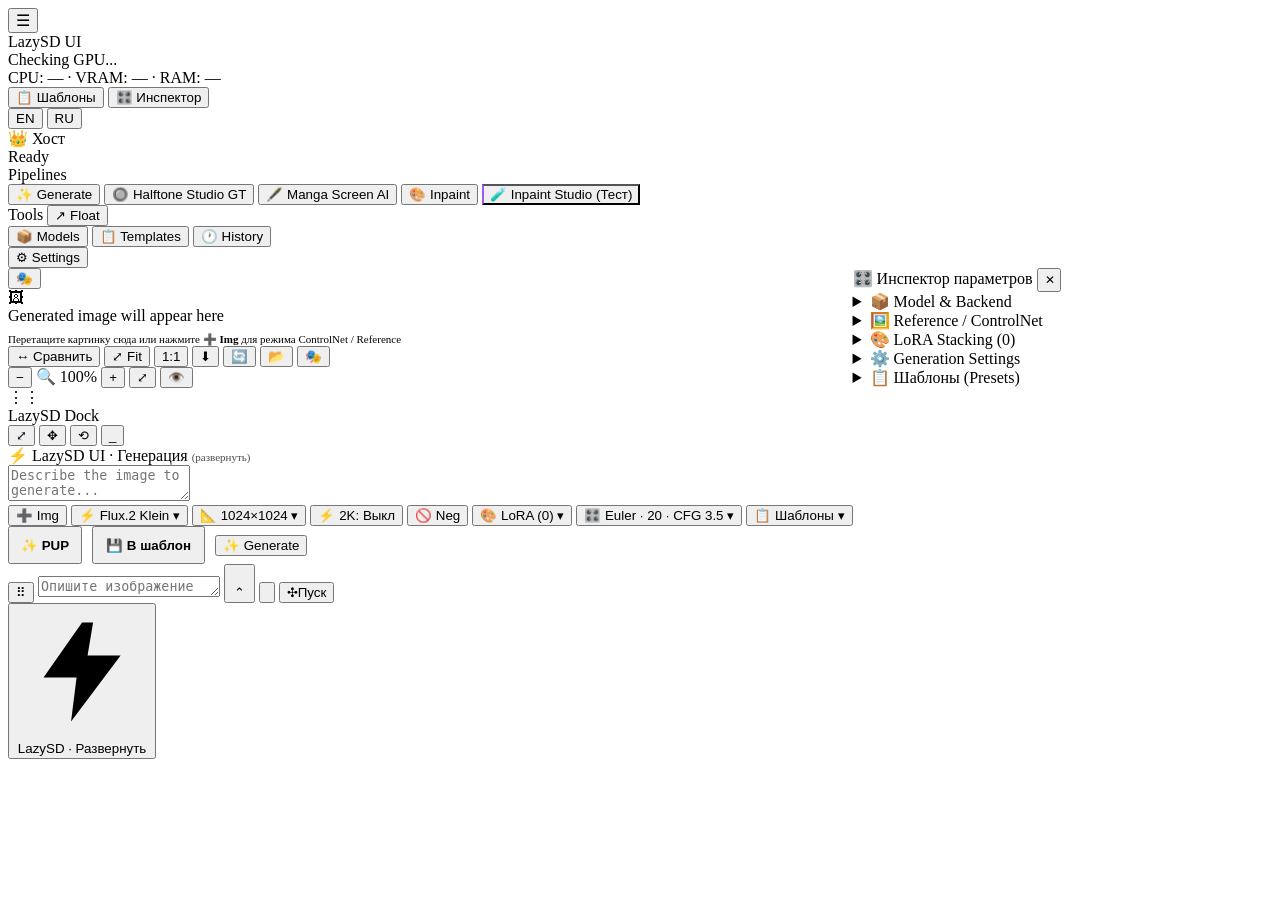
==== commit b653a31e: "feat(pid,models): integrate NVIDIA PiD decoder into VAE dropdown, fix 2K toggle placement and add Un" ====
--- a/frontend/index.html
+++ b/frontend/index.html
@@ -646,6 +646,15 @@
                       <strong id="dock-hires-denoise-label" style="font-family: monospace;">0.35</strong>
                     </div>
                     <input type="range" id="dock-hires-denoise" min="0.1" max="0.8" step="0.05" value="0.35" oninput="App.onHiresDenoiseChange(this.value)">
+                    <div style="display: flex; justify-content: space-between; font-size: 10.5px; margin-top: 2px;">
+                      <span>Метод апскейла</span>
+                    </div>
+                    <select id="dock-hires-upscaler" class="dock-mini-select" style="font-size: 10.5px; padding: 3px 6px; background: rgba(0,0,0,0.4); color: var(--text); border: 1px solid var(--border); border-radius: 4px;" onchange="App.onHiresUpscalerChange(this.value)">
+                      <option value="Latent (bicubic)" selected>Latent (bicubic)</option>
+                      <option value="NVIDIA PiD">⚡ NVIDIA PiD (4 шага)</option>
+                      <option value="Latent (exact)">Latent (exact)</option>
+                      <option value="bicubic">Bicubic (Pixel)</option>
+                    </select>
                   </div>
                 </div>
 
@@ -778,6 +787,10 @@
 
                   </div>
 
+                  <button type="button" class="dock-mini-btn dock-ref-res-btn" id="dock-ref-res-btn" onclick="App.toggleNativeRefRes(event)" title="Разрешение референса для Vision: по умолчанию 1024px (быстро и безопасно). Нажмите для переключения в нативное (1500+ px).">
+                    <span id="dock-ref-res-label">📐 Ref: 1024</span>
+                  </button>
+
                   <button type="button" class="dock-mini-btn" onclick="App.toggleControlNetInput(event)" title="Указать внешний файл ControlNet (.gguf)">+ ControlNet</button>
 
                   <button type="button" class="dock-ref-close-btn" onclick="clearImg2ImgRef()" title="Удалить референс">✕</button>
@@ -848,6 +861,10 @@
 
                     <span>📐</span> <span id="dock-res-pill-text">1024×1024</span> <span class="pill-caret">▾</span>
 
+                  </button>
+
+                  <button type="button" class="dock-pill" id="dock-hires-pill" onclick="App.toggleHiresFromChip(event)" title="Быстрый 2K режим (Highres Fix)">
+                    <span>⚡</span> <span id="dock-hires-pill-text">2K: Выкл</span>
                   </button>
 
                   <button type="button" class="dock-pill" id="dock-neg-pill" onclick="App.toggleNegativePrompt()" title="Негативный промпт">
@@ -943,6 +960,9 @@
               <button type="button" class="new-dock-setting-pill new-dock-mono-pill" id="new-dock-resolution-pill" onclick="App.toggleNewDockPopover('resolution')">
                 <span class="new-dock-pill-icon" aria-hidden="true"><svg viewBox="0 0 24 24"><path d="M4 5h16v14H4z"/><path d="M9 5v4H4m16 6h-5v4"/></svg></span><span id="new-dock-resolution-summary">1:1 · 1024×1024</span><span class="new-dock-pill-caret">⌄</span>
               </button>
+              <button type="button" class="new-dock-setting-pill new-dock-mono-pill" id="new-dock-hires-pill" onclick="App.toggleHiresFromChip(event)" title="Быстрый 2K режим (Highres Fix)">
+                <span class="new-dock-pill-icon" aria-hidden="true">⚡</span><span id="new-dock-hires-pill-text">2K: Выкл</span>
+              </button>
               <button type="button" class="new-dock-setting-pill new-dock-mono-pill" id="new-dock-params-pill" onclick="App.toggleNewDockPopover('params')">
                 <span class="new-dock-pill-icon" aria-hidden="true"><svg viewBox="0 0 24 24"><circle cx="12" cy="12" r="3"/><path d="M19.14 12.94a7.5 7.5 0 0 0 0-1.88l2.03-1.58-2-3.46-2.39.96a7.5 7.5 0 0 0-1.63-.94L14.79 3h-4l-.36 3.04a7.5 7.5 0 0 0-1.63.94l-2.39-.96-2 3.46 2.03 1.58a7.5 7.5 0 0 0 0 1.88l-2.03 1.58 2 3.46 2.39-.96a7.5 7.5 0 0 0 1.63.94L10.79 21h4l.36-3.04a7.5 7.5 0 0 0 1.63-.94l2.39.96 2-3.46z"/></svg></span><span id="new-dock-params-summary">Euler · 4 st · CFG 3.0</span><span class="new-dock-pill-caret">⌄</span>
               </button>
@@ -1061,6 +1081,15 @@
                     <div><span>Denoising Strength</span><strong id="new-dock-hires-denoise-value">0.35</strong></div>
                     <input id="new-dock-hires-denoise" type="range" min="0.1" max="0.8" step="0.05" value="0.35" oninput="App.onHiresDenoiseChange(this.value)">
                   </div>
+                  <div class="new-dock-select-field" style="margin-top: 2px;">
+                    <div style="font-size: 10px; color: #cbd5e1; margin-bottom: 2px;"><span>Upscaler Method</span></div>
+                    <select id="new-dock-hires-upscaler" class="dock-mini-select" style="width: 100%; font-size: 10px; padding: 2px 4px; background: rgba(0,0,0,0.5); color: #e2e8f0; border: 1px solid rgba(255,255,255,0.1); border-radius: 4px;" onchange="App.onHiresUpscalerChange(this.value)">
+                      <option value="Latent (bicubic)" selected>Latent (bicubic)</option>
+                      <option value="NVIDIA PiD">⚡ NVIDIA PiD (4 steps)</option>
+                      <option value="Latent (exact)">Latent (exact)</option>
+                      <option value="bicubic">Bicubic (Pixel)</option>
+                    </select>
+                  </div>
                 </div>
               </div>
             </div>
@@ -1177,6 +1206,8 @@
 
                     <option value="official">Official Wan / Qwen VAE</option>
 
+                    <option value="pid">⚡ NVIDIA PiD Decoder (4-step 2K)</option>
+
                   </select>
 
                   <input type="text" id="custom-vae-input" placeholder="e.g. D:/ComfyUI/models/vae/texture_fix_vae.safetensors" data-i18n-placeholder="controls.custom_vae_placeholder" style="display: none; margin-top: 4px; font-size: 11px;">
@@ -1200,6 +1231,11 @@
               <div class="inspector-section-body">
 
                 <div id="img2img-mode-hint" class="inspector-hint" style="color: var(--success, #22c55e);" data-i18n="inspector.img2img_hint">✓ Изоляция шагов активна: --init-img и --strength отключены. Модель выполнит 100% шагов с чистого листа.</div>
+
+                <label class="inspector-checkbox-label" style="display: flex; align-items: center; gap: 7px; font-size: 11px; margin: 8px 0; cursor: pointer;" title="По умолчанию включен быстрый безопасный режим 1024px. Включите для подачи исходного размера (1500+ px) в ViT.">
+                  <input type="checkbox" id="ref-native-res-checkbox" onchange="App.onNativeRefResChange(this.checked)">
+                  <span style="font-weight: 500;">📐 Нативное разрешение референса (1500+ px)</span>
+                </label>
 
                 <button type="button" class="history-action-btn" onclick="document.getElementById('dock-ref-file-input').click()" style="height: 32px; font-size: 11.5px;">
 
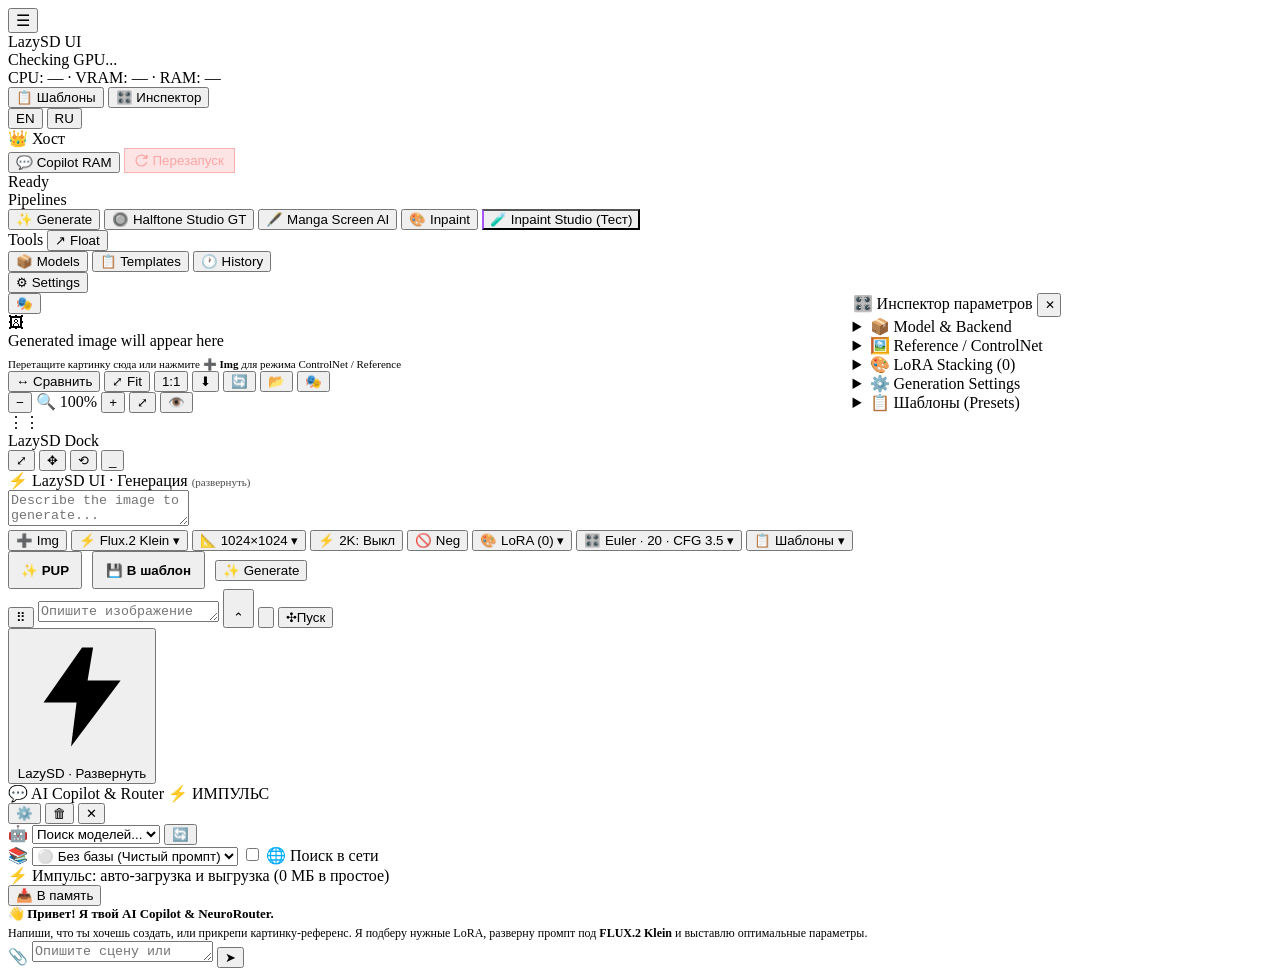
==== commit ca603c19: "feat(models): add base model and diffusion transformer management to model card editor - Add transfo" ====
--- a/frontend/index.html
+++ b/frontend/index.html
@@ -10,7 +10,9 @@
 
   <title>LazySD UI</title>
 
-  <link rel="stylesheet" href="/css/styles.css?v=20261102_01">
+  <link rel="stylesheet" href="/css/styles.css?v=20261108_05">
+
+  <link rel="stylesheet" href="/css/copilot.css?v=20261108_05">
 
   <link rel="icon" type="image/svg+xml" href="data:image/svg+xml,%3Csvg xmlns='http://www.w3.org/2000/svg' viewBox='0 0 24 24'%3E%3Crect width='24' height='24' rx='6' fill='%237C3AED'/%3E%3Ctext x='12' y='17' text-anchor='middle' fill='white' font-size='14' font-weight='bold' font-family='Arial'%3EL%3C/text%3E%3C/svg%3E">
 
@@ -101,6 +103,17 @@
           <span id="user-role-title">Хост</span>
 
         </div>
+
+        <button type="button" class="copilot-toggle-btn" id="copilot-toggle-btn" onclick="App.toggleCopilotDrawer()" title="Включить / открыть AI Copilot (Ctrl + Space)">
+          <span>💬</span>
+          <span>Copilot</span>
+          <span class="copilot-mode-badge" id="copilot-toggle-badge">RAM</span>
+        </button>
+
+        <button type="button" class="menubar-pill-btn" id="server-restart-btn" onclick="App.restartServer()" title="Перезапустить сервер (Ctrl+Alt+R)" data-i18n-title="system.restart_title" style="background: rgba(239, 68, 68, 0.14); color: #fca5a5; border: 1px solid rgba(239, 68, 68, 0.32); display: inline-flex; align-items: center; gap: 5px; padding: 4px 10px; font-weight: 500;">
+          <svg width="13" height="13" viewBox="0 0 24 24" fill="none" stroke="currentColor" stroke-width="2.2" stroke-linecap="round" stroke-linejoin="round" aria-hidden="true"><path d="M21.5 2v6h-6M21.34 15.57a10 10 0 1 1-.57-8.38l5.67-5.67"/></svg>
+          <span data-i18n="system.restart">Перезапуск</span>
+        </button>
 
         <div class="menubar-status">
 
@@ -513,6 +526,10 @@
               <div class="dock-res-grid">
 
                 <button type="button" class="dock-res-chip active" data-res="1024x1024" onclick="App.selectResolutionChip('1024x1024')">1024 × 1024 <small>1:1</small></button>
+
+                <button type="button" class="dock-res-chip" data-res="768x1152" onclick="App.selectResolutionChip('768x1152')">768 × 1152 <small>2:3</small></button>
+
+                <button type="button" class="dock-res-chip" data-res="1152x768" onclick="App.selectResolutionChip('1152x768')">1152 × 768 <small>3:2</small></button>
 
                 <button type="button" class="dock-res-chip" data-res="1152x896" onclick="App.selectResolutionChip('1152x896')">1152 × 896 <small>4:3</small></button>
 
@@ -1307,6 +1324,10 @@
 
                     <option value="1024x1024" data-i18n="controls.resolution.1024">1024 × 1024 (1:1)</option>
 
+                    <option value="768x1152" data-i18n="controls.resolution.768_1152">768 × 1152 (2:3)</option>
+
+                    <option value="1152x768" data-i18n="controls.resolution.1152_768">1152 × 768 (3:2)</option>
+
                     <option value="1152x896" data-i18n="controls.resolution.1152_896">1152 × 896 (4:3)</option>
 
                     <option value="896x1152" data-i18n="controls.resolution.896_1152">896 × 1152 (3:4)</option>
@@ -1314,6 +1335,10 @@
                     <option value="1344x768" data-i18n="controls.resolution.1344_768">1344 × 768 (16:9)</option>
 
                     <option value="768x1344" data-i18n="controls.resolution.768_1344">768 × 1344 (9:16)</option>
+
+                    <option value="832x1216" data-i18n="controls.resolution.832_1216">832 × 1216 (9:13)</option>
+
+                    <option value="1216x832" data-i18n="controls.resolution.1216_832">1216 × 832 (13:9)</option>
 
                     <option value="1536x1536" data-i18n="controls.resolution.1536">1536 × 1536 (1:1 HD)</option>
 
@@ -4771,7 +4796,9 @@
 
   <script src="/js/dropzone.js?v=20261022_01"></script>
 
-  <script src="/js/app.js?v=20261102_01"></script>
+  <script src="/js/app.js?v=20261108_05"></script>
+
+  <script src="/js/copilot.js?v=20261108_05"></script>
 
   <script>
 
@@ -5294,21 +5321,97 @@
 
     }
 
-    function downloadImage() {
+    async function downloadImage() {
 
       const img = document.getElementById("preview-img");
 
-      if (img && img.src) {
+      if (!img || !img.src) return;
+
+      const src = img.src;
+
+      let filename = "lazysd_" + Date.now() + ".png";
+
+      try {
+
+        const u = new URL(src, window.location.href);
+
+        const parts = u.pathname.split("/");
+
+        const last = parts[parts.length - 1];
+
+        if (last && (last.endsWith(".png") || last.endsWith(".jpg") || last.endsWith(".webp"))) {
+
+          filename = decodeURIComponent(last);
+
+        }
+
+      } catch (_) {}
+
+
+
+      if (src.startsWith("data:")) {
 
         const a = document.createElement("a");
 
-        a.href = img.src;
-
-        a.download = "lazysd_" + Date.now() + ".png";
+        a.href = src;
+
+        a.download = filename;
+
+        document.body.appendChild(a);
 
         a.click();
 
+        document.body.removeChild(a);
+
+        return;
+
       }
+
+
+
+      try {
+
+        const resp = await fetch(src);
+
+        if (resp.ok) {
+
+          const blob = await resp.blob();
+
+          const blobUrl = URL.createObjectURL(blob);
+
+          const a = document.createElement("a");
+
+          a.href = blobUrl;
+
+          a.download = filename;
+
+          document.body.appendChild(a);
+
+          a.click();
+
+          document.body.removeChild(a);
+
+          setTimeout(() => URL.revokeObjectURL(blobUrl), 2000);
+
+          return;
+
+        }
+
+      } catch (_) {}
+
+
+
+      const a = document.createElement("a");
+
+      a.href = src;
+
+      a.download = filename;
+
+      document.body.appendChild(a);
+
+      a.click();
+
+      document.body.removeChild(a);
 
     }
 
@@ -6305,6 +6408,16 @@
         <div id="model-card-editor-suggestions" class="card-editor-suggestions"></div>
       </div>
 
+      <details class="card-editor-section" open>
+        <summary><span data-i18n="models.card_editor.transformers_section">Базовая модель / Диффузионный трансформер (DiT / Checkpoints)</span> (<span id="model-card-editor-transformers-count">0</span>)</summary>
+        <div id="model-card-editor-transformers-list" class="card-editor-component-list"></div>
+        <div class="card-editor-add-row">
+          <input type="text" id="model-card-editor-transformer-ref" placeholder="author/repo::path/to/model.gguf" data-i18n-placeholder="models.card_editor.transformer_placeholder">
+          <button type="button" class="dock-mini-btn" onclick="App.addCardComponentFromInput('transformer')" data-i18n="models.card_editor.add_by_ref">Добавить по ссылке</button>
+          <button type="button" class="dock-mini-btn" onclick="App.openComponentPicker('transformer')" data-i18n="models.card_editor.find_hf">🔎 Найти на HF</button>
+        </div>
+      </details>
+
       <details class="card-editor-section">
         <summary><span data-i18n="models.card_editor.te_section">Текстовые энкодеры</span> (<span id="model-card-editor-te-count">0</span>)</summary>
         <div id="model-card-editor-te-list" class="card-editor-component-list"></div>
@@ -6860,6 +6973,106 @@
 
   </div>
 
+  <!-- AI Copilot 480px Slide-Over Drawer -->
+  <div id="copilot-backdrop" onclick="App.toggleCopilotDrawer(false)"></div>
+  <aside id="copilot-drawer" aria-label="AI Copilot">
+    <div class="copilot-header">
+      <div class="copilot-header-left">
+        <span class="copilot-title">💬 AI Copilot & Router</span>
+        <span class="copilot-mode-badge" id="copilot-header-badge" onclick="App.cycleCopilotMode()" title="Кликните для переключения режима памяти (Импульс / RAM / VRAM)" style="cursor: pointer;">⚡ ИМПУЛЬС</span>
+      </div>
+      <div class="copilot-header-actions">
+        <button type="button" class="copilot-icon-btn" id="copilot-settings-btn" onclick="App.toggleCopilotSettings()" title="Настройки модели, контекста и памяти">⚙️</button>
+        <button type="button" class="copilot-icon-btn" onclick="App.clearCopilotChat()" title="Очистить историю диалога">🗑</button>
+        <button type="button" class="copilot-icon-btn" onclick="App.toggleCopilotDrawer(false)" title="Закрыть (Esc)">✕</button>
+      </div>
+    </div>
+    <div class="copilot-model-bar">
+      <label for="copilot-model-select" class="copilot-model-label" title="Активная модель / Instruct энкодер">
+        <span class="copilot-model-icon">🤖</span>
+      </label>
+      <select id="copilot-model-select" class="copilot-model-select" onchange="App.onCopilotModelChange(this.value)" aria-label="Выбор модели Copilot">
+        <option value="">Поиск моделей...</option>
+      </select>
+      <button type="button" class="copilot-model-reload-btn" onclick="App.refreshCopilotModels()" title="Обновить список моделей на диске">🔄</button>
+    </div>
+    <div class="copilot-context-bar">
+      <label for="copilot-pack-select" class="copilot-context-label" title="База знаний по тайтлу / вселенной">📚</label>
+      <select id="copilot-pack-select" class="copilot-pack-select" onchange="Copilot.onPackChange(this.value)" aria-label="База знаний по тайтлу">
+        <option value="">⚪ Без базы (Чистый промпт)</option>
+      </select>
+      <button type="button" class="copilot-mini-btn" id="copilot-pack-view-btn" onclick="Copilot.viewSelectedPack()" title="Просмотреть содержимое выбранной базы знаний" style="display: none;">👁️</button>
+      <label class="copilot-web-toggle" title="Искать описание персонажа/стиля в сети (Wikipedia / DuckDuckGo / Brave), если нет локальной LoRA">
+        <input type="checkbox" id="copilot-web-search-chk" onchange="Copilot.onWebSearchToggle(this.checked)">
+        <span>🌐 Поиск в сети</span>
+      </label>
+    </div>
+    <div class="copilot-status-bar" id="copilot-status-bar">
+      <div class="copilot-status-left">
+        <span class="copilot-status-dot" id="copilot-status-dot"></span>
+        <span class="copilot-status-text" id="copilot-status-text">⚡ Импульс: авто-загрузка и выгрузка (0 МБ в простое)</span>
+      </div>
+      <div class="copilot-status-actions">
+        <button type="button" class="copilot-mini-btn" id="copilot-download-btn" onclick="Copilot.downloadSelectedModel()" title="Скачать выбранную модель из HuggingFace в локальный кэш" style="display: none; background: rgba(16, 185, 129, 0.2); border-color: rgba(16, 185, 129, 0.5); color: #6ee7b7; font-weight: 600;">⬇️ Скачать</button>
+        <button type="button" class="copilot-mini-btn" id="copilot-preload-btn" onclick="Copilot.preloadModel()" title="Предзагрузить модель в память (как в LM Studio)">📥 В память</button>
+        <button type="button" class="copilot-mini-btn" id="copilot-unload-btn" onclick="Copilot.unloadModel()" title="Принудительно выгрузить модель из памяти" style="display: none;">⏏️ Выгрузить</button>
+      </div>
+    </div>
+    <div class="copilot-settings-panel" id="copilot-settings-panel" style="display: none;">
+      <div class="copilot-setting-row">
+        <label for="copilot-mode-select">Режим памяти:</label>
+        <select id="copilot-mode-select" class="copilot-setting-input" onchange="Copilot.updateConfig()">
+          <option value="pulse">⚡ Импульс (Загрузить → Ответить → Выгрузить, 0 МБ)</option>
+          <option value="ram">🧠 Держать в RAM (CPU, 0 МБ VRAM, быстрый отклик)</option>
+          <option value="vram_pingpong">🚀 GPU Импульс (VRAM ускорение + авто-выгрузка)</option>
+          <option value="off">⛔ Выключен (OFF)</option>
+        </select>
+      </div>
+      <div class="copilot-setting-grid">
+        <div class="copilot-setting-row">
+          <label for="copilot-ctx-select">Контекст (ctx_size):</label>
+          <select id="copilot-ctx-select" class="copilot-setting-input" onchange="Copilot.updateConfig()">
+            <option value="2048">2048 токенов (Эконом)</option>
+            <option value="4096" selected>4096 токенов (Стандарт)</option>
+            <option value="8192">8192 токена (Расширенный)</option>
+            <option value="16384">16384 токена (Макс.)</option>
+          </select>
+        </div>
+        <div class="copilot-setting-row">
+          <label for="copilot-temp-input">Температура (<span id="copilot-temp-val">0.3</span>):</label>
+          <input type="range" id="copilot-temp-input" min="0.1" max="1.0" step="0.05" value="0.3" oninput="document.getElementById('copilot-temp-val').textContent=this.value" onchange="Copilot.updateConfig()">
+        </div>
+      </div>
+      <div class="copilot-setting-row" style="margin-top: 6px;">
+        <label>Ключи облачных API (сохраняются локально в браузере):</label>
+        <div class="copilot-api-keys-row">
+          <input type="password" id="copilot-groq-key" class="copilot-setting-input" placeholder="Groq API Key (gsk_...)" onchange="Copilot.saveApiKeys()">
+          <input type="password" id="copilot-gemini-key" class="copilot-setting-input" placeholder="Gemini API Key (AIza...)" onchange="Copilot.saveApiKeys()">
+          <input type="password" id="copilot-brave-key" class="copilot-setting-input" placeholder="Brave Search Key (опц.)" onchange="Copilot.saveApiKeys()">
+        </div>
+      </div>
+    </div>
+    <div class="copilot-messages" id="copilot-messages">
+      <div class="copilot-msg assistant">
+        <div style="font-size: 13px; font-weight: 600;">👋 Привет! Я твой AI Copilot & NeuroRouter.</div>
+        <div style="font-size: 12px; color: var(--text-secondary); margin-top: 4px;">
+          Напиши, что ты хочешь создать, или прикрепи картинку-референс. Я подберу нужные LoRA, разверну промпт под <b>FLUX.2 Klein</b> и выставлю оптимальные параметры.
+        </div>
+      </div>
+    </div>
+    <div id="copilot-attachments" class="copilot-attachments" style="display: none;"></div>
+    <div class="copilot-footer">
+      <div class="copilot-input-row">
+        <label for="copilot-file-input" class="copilot-icon-btn" title="Прикрепить изображение, документ (.txt, .md, .json) или карточку персонажа (можно перетащить файл в чат)" style="cursor: pointer; margin-bottom: 2px;">
+          📎
+          <input type="file" id="copilot-file-input" accept="image/*,.json,.txt,.md,.yaml,.yml,.csv" style="display: none;">
+        </label>
+        <textarea id="copilot-textarea" class="copilot-textarea" placeholder="Опишите сцену или идею... (Enter для отправки)" rows="1"></textarea>
+        <button type="button" class="copilot-send-btn" id="copilot-send-btn" onclick="App.sendCopilotMessage()" title="Отправить (Enter)">➤</button>
+      </div>
+    </div>
+  </aside>
+
 </body>
 
 </html>
